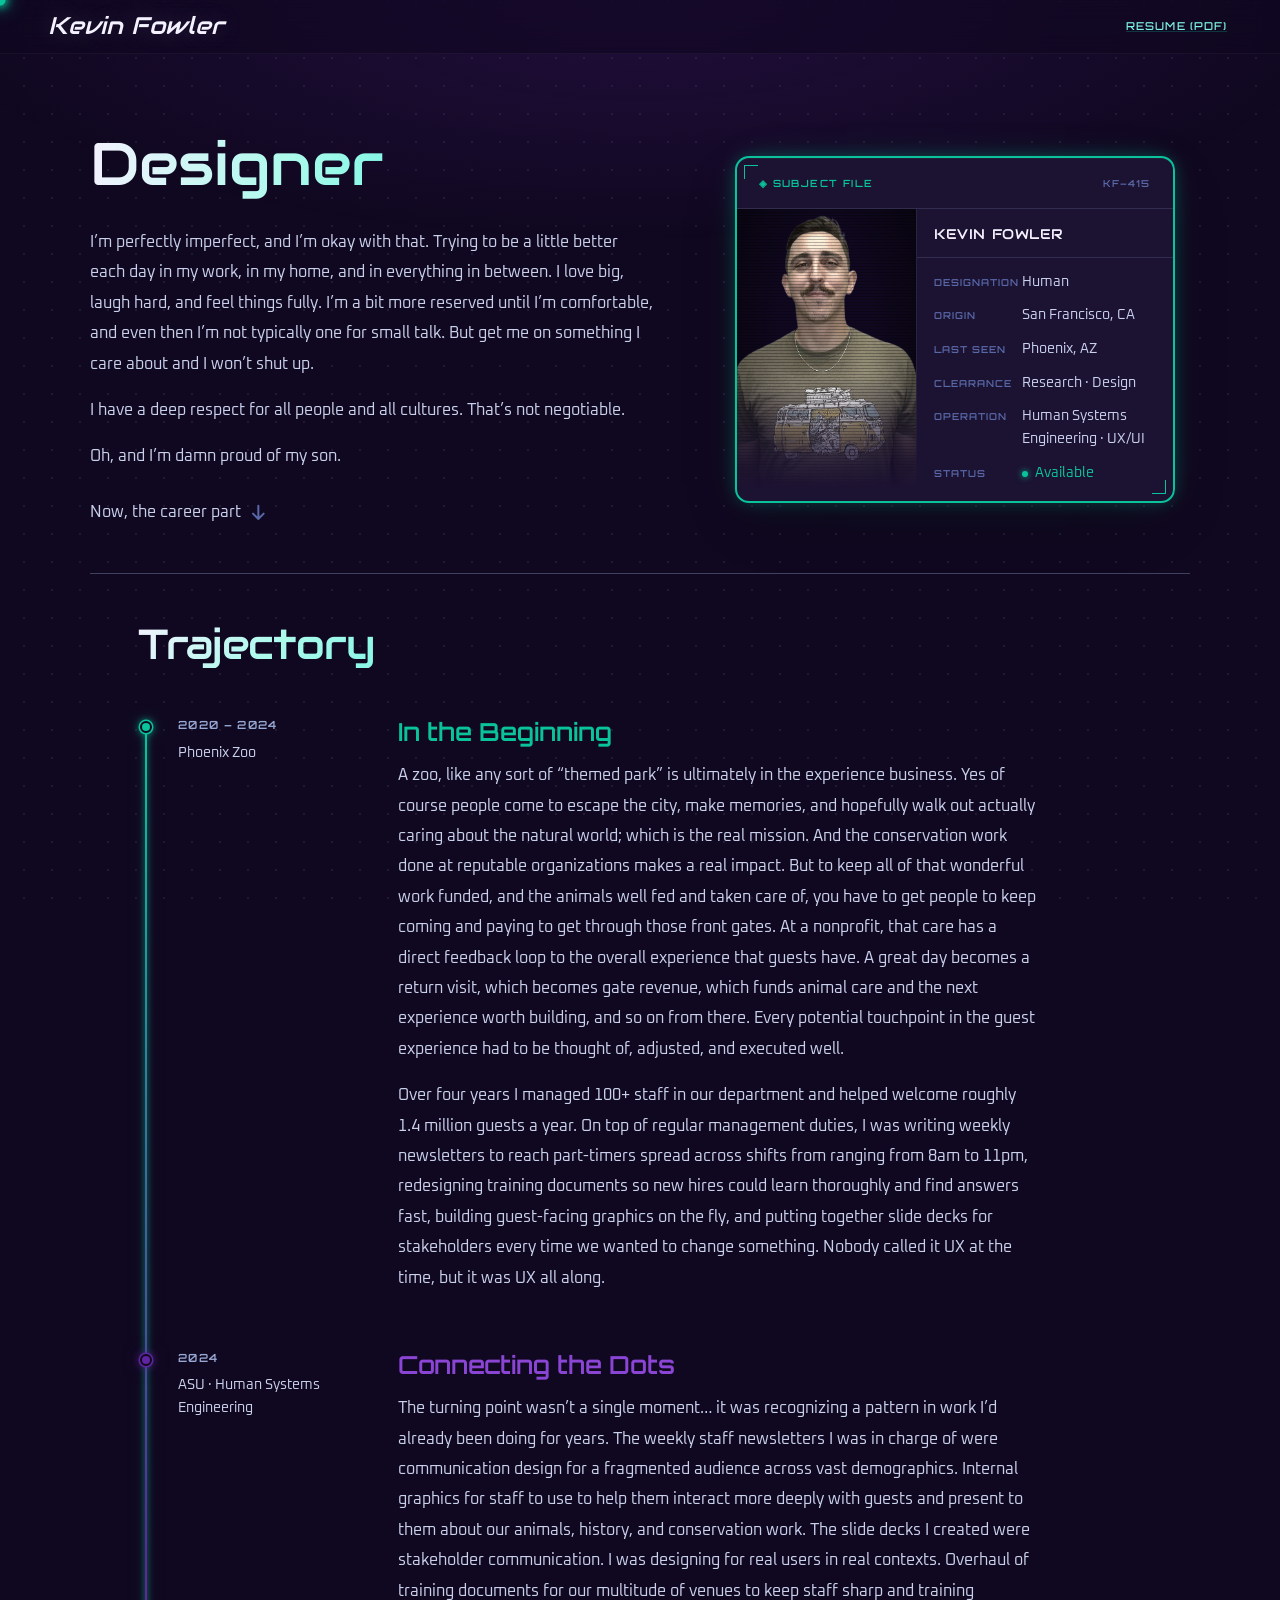
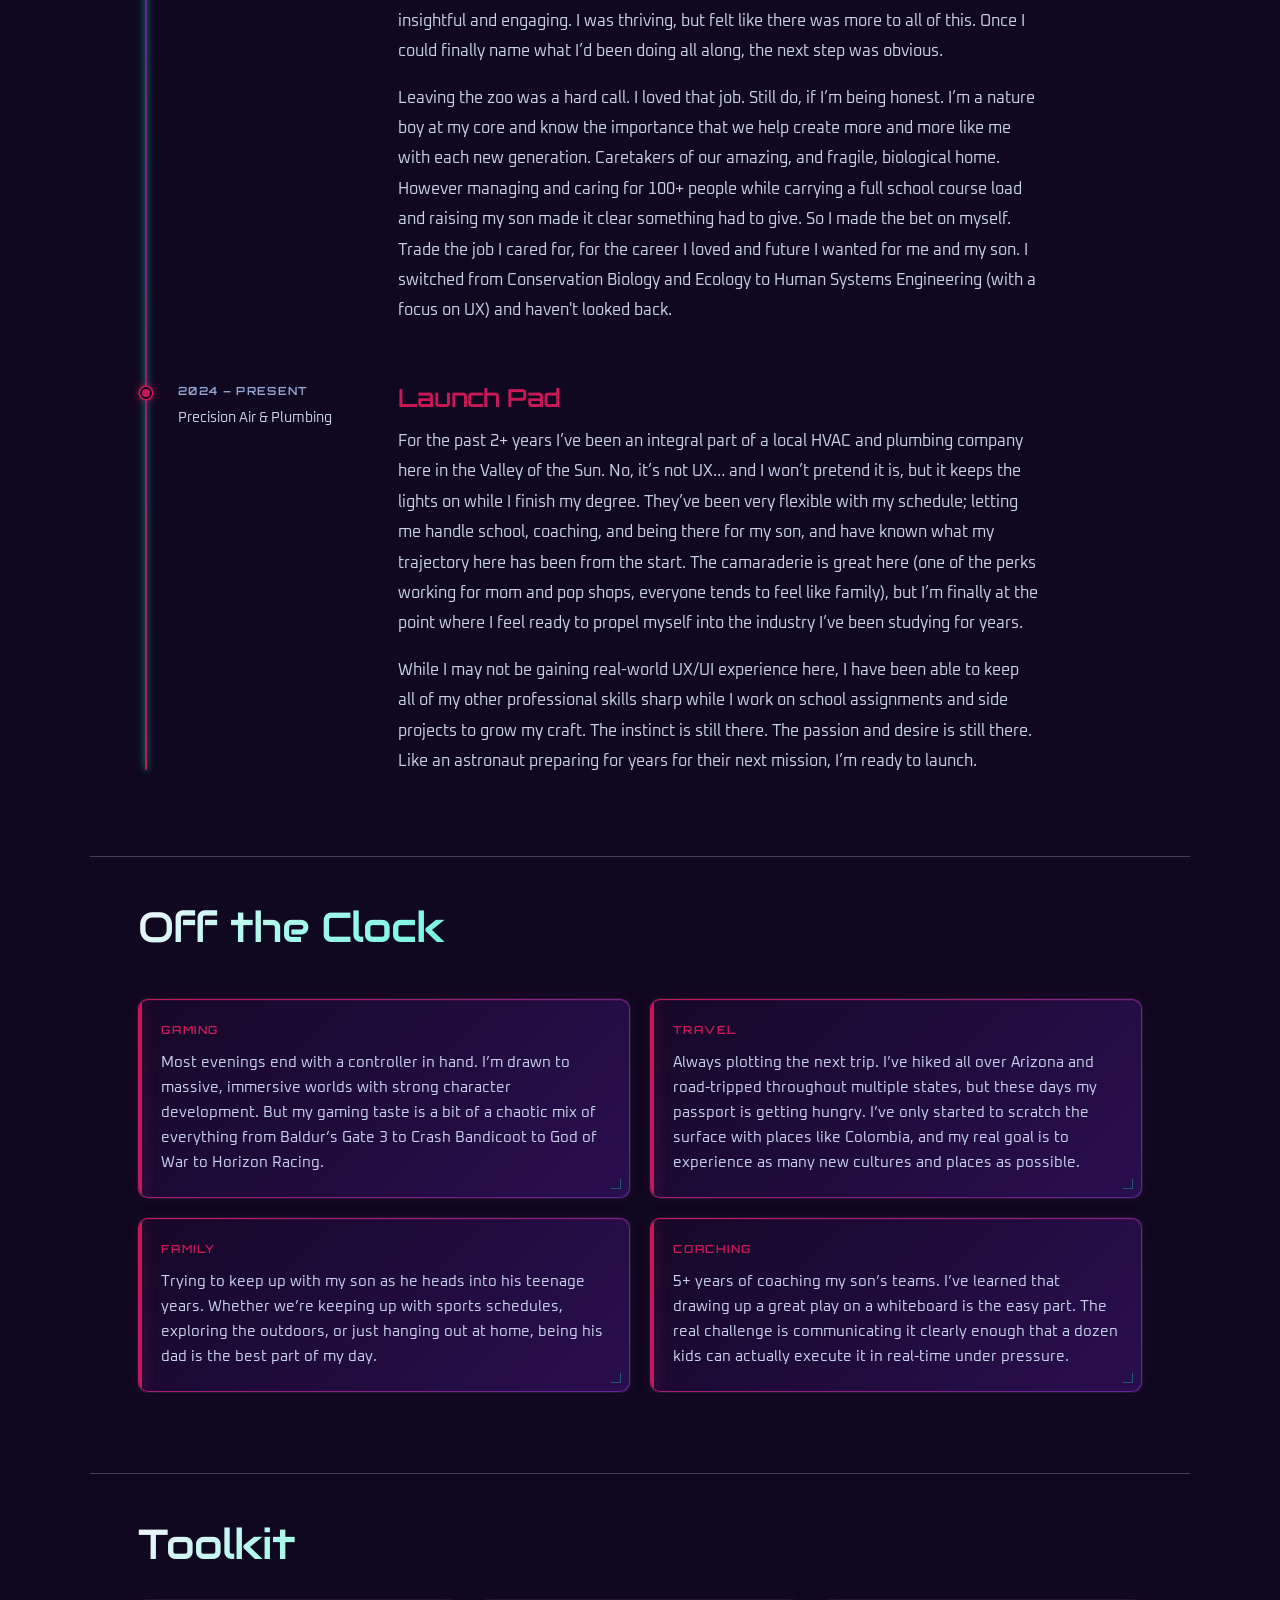
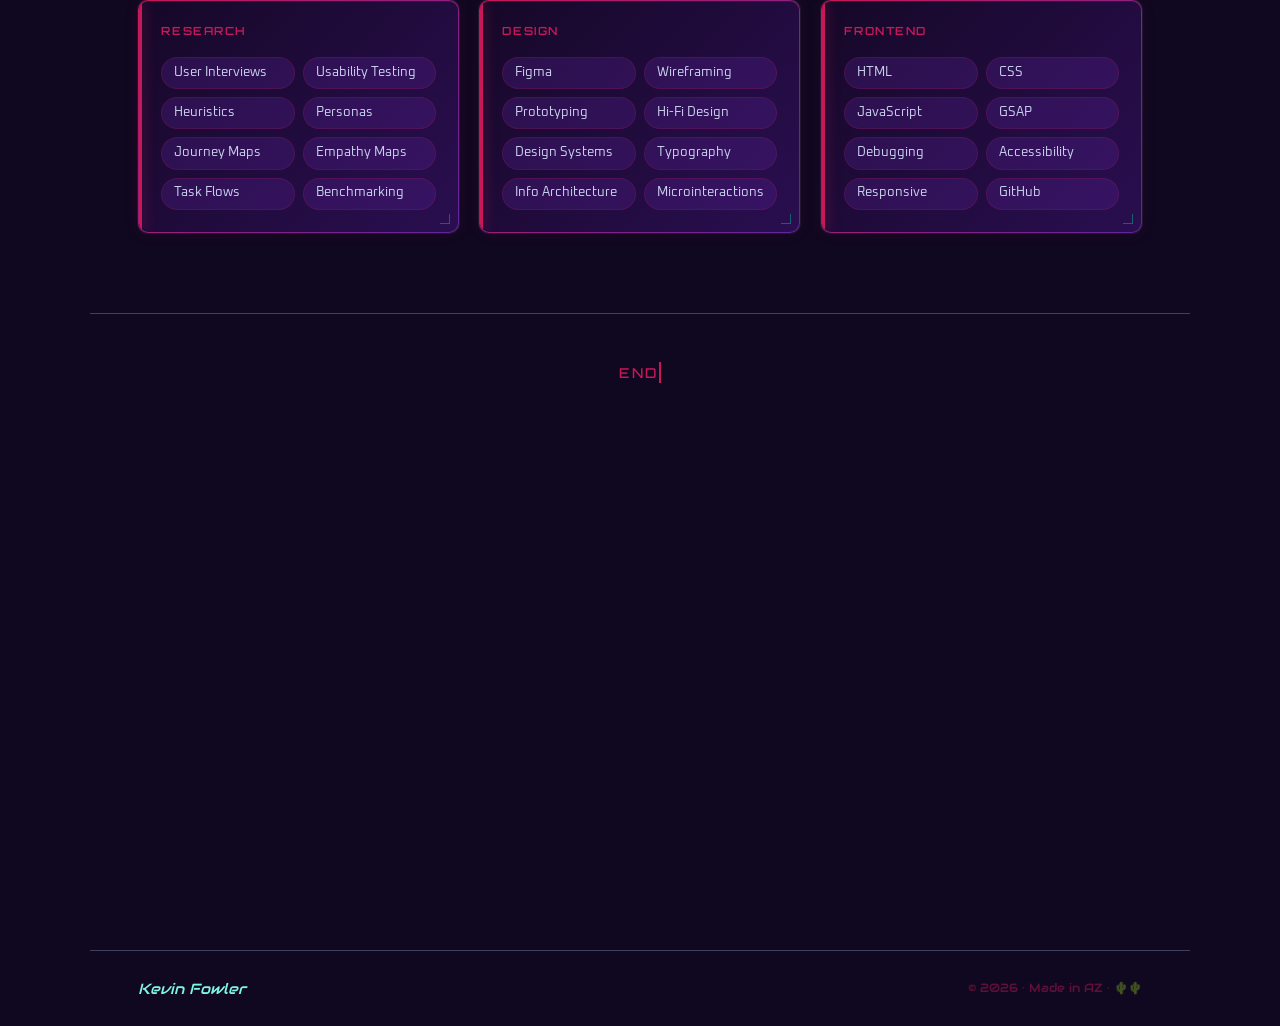
==== about.html @ d7713fc1 "Reorder and add script tags in about.html" ====
<!DOCTYPE html>
<html lang="en">

<!-- ── Head ─────────────────────────────────────────────────────── -->

<head>
  <meta charset="UTF-8"/>
  <meta name="viewport" content="width=device-width, initial-scale=1.0"/>
  <title>About | Kevin Fowler</title>
  <link rel="icon" type="image/svg+xml" href="favicon.svg"/>
  <link rel="preconnect" href="https://fonts.googleapis.com"/>
  <link rel="preconnect" href="https://fonts.gstatic.com" crossorigin/>
  <link href="https://fonts.googleapis.com/css2?family=Audiowide&family=Orbitron:wght@400;500;600;700;900&family=Oxanium:wght@200..800&display=swap" rel="stylesheet"/>
  <link rel="stylesheet" href="about.css"/>
  <script defer src="/_vercel/insights/script.js"></script>
  <script defer src="/_vercel/speed-insights/script.js"></script>
</head>

<!-- ── Body ─────────────────────────────────────────────────────── -->

<body>

<canvas id="body-environment" aria-hidden="true"></canvas>

<!-- ── Cursor ─────────────────────────────────────────────────────── -->

<div id="cur"><div class="cur-dot"></div></div>

<a href="#main" class="skip-nav">Skip to main content</a>

<!-- ── Nav ─────────────────────────────────────────────────────── -->

<nav aria-label="Main navigation">
  <a href="https://portfolio-kevin-fowler.vercel.app/index.html" class="nav-logo">Kevin Fowler</a>
  <a href="resume.pdf" class="nav-resume" target="_blank" aria-label="Open resume PDF">
    <span>Resume (PDF)</span>
  </a>
</nav>

<main id="main">

  <!-- ── Header ─────────────────────────────────────────────────────── -->

  <section class="about-header" aria-label="About">
    <div class="about-header-inner">
      <div class="about-header-copy">
        <h1 class="about-title" id="about-title">Designer</h1>
        <p class="about-intro">I&rsquo;m perfectly imperfect, and I&rsquo;m okay with that. Trying to be a little better each day in my work, in my home, and in everything in between. I love big, laugh hard, and feel things fully. I&rsquo;m a bit more reserved until I&rsquo;m comfortable, and even then I&rsquo;m not typically one for small talk. But get me on something I care about and I won&rsquo;t shut up.</p>
        <p class="about-intro">I have a deep respect for all people and all cultures. That&rsquo;s not negotiable.</p>
        <p class="about-intro">Oh, and I&rsquo;m damn proud of my son.</p>
        <p class="about-cta-down">
          <span>Now, the career part</span>
          <svg width="20" height="20" viewBox="0 0 15 15" fill="none" aria-hidden="true" class="cta-arrow">
          <path d="M7 2V12M7 12L3 8M7 12L11 8" stroke="currentColor" stroke-width="1.5" stroke-linecap="round" stroke-linejoin="round"/>
          </svg>
        </p>
      </div>
    <div class="subject-card" aria-label="Subject file">
      <div class="sc-corners" aria-hidden="true"></div>
      <div class="subject-card-header">
        <span class="subject-card-eyebrow">&#9672; Subject File</span>
        <span class="subject-file-no">KF&ndash;415</span>
      </div>
      <div class="subject-card-body">
        <div class="subject-mugshot">
          <img src="images/Kevin-Headshot.png" alt="Kevin Fowler"/>
        </div>
        <div class="subject-right">
          <p class="subject-name">Kevin Fowler</p>
          <dl class="subject-fields">
            <div class="subject-row">
              <dt>Designation</dt>
              <dd>Human</dd>
            </div>
            <div class="subject-row">
              <dt>Origin</dt>
              <dd>San Francisco, CA</dd>
            </div>
            <div class="subject-row">
              <dt>Last Seen</dt>
              <dd>Phoenix, AZ</dd>
            </div>
            <div class="subject-row">
              <dt>Clearance</dt>
              <dd>Research &middot; Design</dd>
            </div>
            <div class="subject-row">
              <dt>Operation</dt>
              <dd>Human Systems Engineering &middot; UX/UI</dd>
            </div>
            <div class="subject-row">
              <dt>Status</dt>
              <dd><span class="subject-status">Available</span></dd>
            </div>
          </dl>
        </div>
      </div>
    </div>
    </div>
  </section>

  <!-- ── Trajectory ─────────────────────────────────────────── -->

  <section class="section s-border" id="Trajectory" aria-label="Timeline">
    <h2 class="sec-title reveal">Trajectory</h2>

    <div class="story-list timeline-reveal">

      <article class="story-entry reveal">
        <div class="story-when">
          2020 &ndash; 2024
          <span>Phoenix Zoo</span>
        </div>
        <div class="story-body">
          <h3>In the Beginning</h3>
          <p>A zoo, like any sort of &ldquo;themed park&rdquo; is ultimately in the experience business. 
            Yes of course people come to escape the city, make memories, and hopefully walk out actually caring about the natural world; which is the real mission. 
            And the conservation work done at reputable organizations makes a real impact. 
            But to keep all of that wonderful work funded, and the animals well fed and taken care of, you have to get people to keep coming and paying to get through those front gates. 
            At a nonprofit, that care has a direct feedback loop to the overall experience that guests have. 
            A great day becomes a return visit, which becomes gate revenue, which funds animal care and the next experience worth building, and so on from there. 
            Every potential touchpoint in the guest experience had to be thought of, adjusted, and executed well.
          </p>
          <p>Over four years I managed 100+ staff in our department and helped welcome roughly 1.4 million guests a year. 
            On top of regular management duties, I was writing weekly newsletters to reach part-timers spread across shifts from ranging from 8am to 11pm, redesigning training documents so new hires could learn thoroughly and find answers fast, building guest-facing graphics on the fly, and putting together slide decks for stakeholders every time we wanted to change something. 
            Nobody called it UX at the time, but it was UX all along.
          </p>
        </div>
      </article>

      <article class="story-entry reveal">
        <div class="story-when">
          2024
          <span>ASU &middot; Human Systems Engineering</span>
        </div>
        <div class="story-body">
          <h3>Connecting the Dots</h3>
          <p>The turning point wasn&rsquo;t a single moment&hellip; it was recognizing a pattern in work I&rsquo;d already been doing for years. 
            The weekly staff newsletters I was in charge of were communication design for a fragmented audience across vast demographics. 
            Internal graphics for staff to use to help them interact more deeply with guests and present to them about our animals, history, and conservation work. 
            The slide decks I created were stakeholder communication. 
            I was designing for real users in real contexts. 
            Overhaul of training documents for our multitude of venues to keep staff sharp and training insightful and engaging. 
            I was thriving, but felt like there was more to all of this. 
            Once I could finally name what I&rsquo;d been doing all along, the next step was obvious.
          </p>
          <p>Leaving the zoo was a hard call. 
            I loved that job. 
            Still do, if I&rsquo;m being honest. 
            I&rsquo;m a nature boy at my core and know the importance that we help create more and more like me with each new generation.
            Caretakers of our amazing, and fragile, biological home. 
            However managing and caring for 100+ people while carrying a full school course load and raising my son made it clear something had to give. 
            So I made the bet on myself. 
            Trade the job I cared for, for the career I loved and future I wanted for me and my son. 
            I switched from Conservation Biology and Ecology to Human Systems Engineering (with a focus on UX) and haven't looked back.
          </p>
        </div>
      </article>

      <article class="story-entry reveal">
        <div class="story-when">
          2024 &ndash; Present
          <span>Precision Air &amp; Plumbing</span>
        </div>
        <div class="story-body">
          <h3>Launch Pad</h3>
          <p>For the past 2+ years I&rsquo;ve been an integral part of a local HVAC and plumbing company here in the Valley of the Sun. 
            No, it&rsquo;s not UX&hellip; and I won&rsquo;t pretend it is, but it keeps the lights on while I finish my degree. 
            They&rsquo;ve been very flexible with my schedule; letting me handle school, coaching, and being there for my son, and have known what my trajectory here has been from the start. 
            The camaraderie is great here (one of the perks working for mom and pop shops, everyone tends to feel like family), but I&rsquo;m finally at the point where I feel ready to propel myself into the industry I&rsquo;ve been studying for years.
          </p>
          <p>
            While I may not be gaining real-world UX/UI experience here, I have been able to keep all of my other professional skills sharp while I work on school assignments and side projects to grow my craft. 
            The instinct is still there. 
            The passion and desire is still there. 
            Like an astronaut preparing for years for their next mission, I&rsquo;m ready to launch.
          </p>
        </div>
      </article>

    </div>
  </section>

  <!-- ── Off the Clock ─────────────────────────────────────────────── -->

  <section class="section s-border" aria-label="Off the clock">
    <h2 class="sec-title reveal">Off the Clock</h2>
    <div class="off-grid">
      <div class="off-card">
        <span class="off-label">Gaming</span>
        <p>Most evenings end with a controller in hand. I&rsquo;m drawn to massive, immersive worlds with strong character development. 
          But my gaming taste is a bit of a chaotic mix of everything from Baldur&rsquo;s Gate 3 to Crash Bandicoot to God of War to Horizon Racing.</p>
      </div>
      <div class="off-card">
        <span class="off-label">Travel</span>
        <p>Always plotting the next trip. 
          I&rsquo;ve hiked all over Arizona and road-tripped throughout multiple states, but these days my passport is getting hungry. 
          I&rsquo;ve only started to scratch the surface with places like Colombia, and my real goal is to experience as many new cultures and places as possible.</p>
      </div>
      <div class="off-card">
        <span class="off-label">Family</span>
        <p>Trying to keep up with my son as he heads into his teenage years. 
          Whether we&rsquo;re keeping up with sports schedules, exploring the outdoors, or just hanging out at home, being his dad is the best part of my day.</p>
      </div>
      <div class="off-card">
        <span class="off-label">Coaching</span>
        <p>5+ years of coaching my son&rsquo;s teams. 
          I&rsquo;ve learned that drawing up a great play on a whiteboard is the easy part. 
          The real challenge is communicating it clearly enough that a dozen kids can actually execute it in real-time under pressure.</p>
      </div>
    </div>
  </section>

    <!-- ── Toolkit ───────────────────────────────────────────────────── -->

  <section class="section s-border" aria-label="Toolkit">
    <h2 class="sec-title reveal">Toolkit</h2>

    <div class="tool-grid">

      <div class="tool-card">
        <h3>Research</h3>
        <div class="c-tags">
          <span class="c-tag">User Interviews</span>
          <span class="c-tag">Usability Testing</span>
          <span class="c-tag">Heuristics</span>
          <span class="c-tag">Personas</span>
          <span class="c-tag">Journey Maps</span>
          <span class="c-tag">Empathy Maps</span>
          <span class="c-tag">Task Flows</span>
          <span class="c-tag">Benchmarking</span>
        </div>
      </div>

      <div class="tool-card">
        <h3>Design</h3>
        <div class="c-tags">
          <span class="c-tag">Figma</span>
          <span class="c-tag">Wireframing</span>
          <span class="c-tag">Prototyping</span>
          <span class="c-tag">Hi-Fi Design</span>
          <span class="c-tag">Design Systems</span>
          <span class="c-tag">Typography</span>
          <span class="c-tag">Info Architecture</span>
          <span class="c-tag">Microinteractions</span>
        </div>
      </div>

      <div class="tool-card">
        <h3>Frontend</h3>
        <div class="c-tags">
          <span class="c-tag">HTML</span>
          <span class="c-tag">CSS</span>
          <span class="c-tag">JavaScript</span>
          <span class="c-tag">GSAP</span>
          <span class="c-tag">Debugging</span>
          <span class="c-tag">Accessibility</span>
          <span class="c-tag">Responsive</span>
          <span class="c-tag">GitHub</span>
        </div>
      </div>

    </div>
  </section>

<!-- ── Closing ───────────────────────────────────────────────────────── -->

<section class="section s-border about-closing" aria-label="Contact">

  <div class="closing-above">
    <span class="closing-kicker" id="eof-kicker" aria-label="End Of File"></span>
    <p class="closing-status-line">
      <span id="eof-status"></span><span class="status-cursor" aria-hidden="true"></span>
    </p>
  </div>

  <div class="closing-card closing-card-reveal">
    <p class="closing-invite">Thanks for getting to know me.<br>Now I&rsquo;d love to get to know you!</p>

    <div class="closing-cta">
      <a href="mailto:krfowler415@gmail.com" class="c-establish-btn">
        <span>Establish Contact</span>
        <span class="c-establish-arrow">&rarr;</span>
      </a>
    </div>

    <div class="closing-links">
      <a href="https://portfolio-kevin-fowler.vercel.app/index.html" class="c-secondary-link">
        <span>&larr; Phone Home</span>
      </a>
      <a href="https://portfolio-kevin-fowler.vercel.app/index.html#work" class="c-secondary-link">
        <span>Access Case Files &rarr;</span>
      </a>
    </div>
    <div class="closing-links">
      <a href="https://github.com/krfowler415" target="_blank" rel="noopener noreferrer" class="c-secondary-link"><span>GitHub</span></a>
      <a href="https://asu.joinhandshake.com/profiles/kevinf" target="_blank" rel="noopener noreferrer" class="c-secondary-link"><span>Handshake</span></a>
      <a href="https://www.linkedin.com/in/kevin-fowler-101713ajf/" target="_blank" rel="noopener noreferrer" class="c-secondary-link"><span>LinkedIn</span></a>
    </div>
  </div>

</section>

<!-- ── End of Main ─────────────────────────────────────────────────────── -->

</main>

<!-- ── Footer ─────────────────────────────────────────────────────── -->

<footer>
  <span class="foot-l">Kevin Fowler</span>
  <span class="foot-r">&copy; 2026 &middot; Made in AZ &middot; &#x1F335;&#x1F335;</span>
</footer>


<!-- ── BeamUp Button ─────────────────────────────────────────────────────── -->

<button id="beamUp" aria-label="Scroll to top">
  <svg width="11" height="11" viewBox="0 0 11 11" fill="none" aria-hidden="true" class="beam-arrow">
    <path d="M5.5 9V2M5.5 2L2 5.5M5.5 2L9 5.5" stroke="currentColor" stroke-width="1.5" stroke-linecap="round" stroke-linejoin="round"/>
  </svg>
  Beam Me Up
</button>
<div id="beam-streak"></div>
<div id="beam-flash"></div>

<!-- ── js script ─────────────────────────────────────────────────────── -->

<script src="js/theme-content.js"></script>

<script>
  window.KFTheme?.initThemeToggle();
</script>

<script src="js/body-gravity-well.js"></script>

<script src="about.js"></script>

<!-- ── vfx script ─────────────────────────────────────────────────────── -->

  <script type="module">
    /* ── VFX-JS pixel scan title rotation ─────────────────────────────
     *
     * u_t is a FUNCTION uniform — VFX-JS calls it every frame.
     * animating u_t 0→1 = enter scan (pixels materialise left→right)
     * animating u_t 1→0 = exit  scan (pixels dissolve right→left)
     * Same shader. Same pixels. Both directions.
     *
     * Native h1 stays opacity:0 throughout.
     * VFX canvas is the only render path — eliminates all font/transition issues.
     *
     * FONT FIX: we draw text ourselves with canvas 2D (has loaded web fonts),
     * pass that canvas to vfx.add() instead of the h1 element.
     * dom2canvas/SVG-foreignObject never runs → no system-font fallback.
     */
    const { VFX } = await import('./vfx.js');

    const h1    = document.getElementById('about-title');
    const words = ['Designer', 'Researcher', 'Humanist', 'Dad'];
    let   idx   = 0;
    if (!h1) throw new Error('about-title not found');

    h1.style.animation = 'none';
    h1.style.opacity   = '0';

    const vfx  = new VFX({ zIndex: 50 });
    const wait = ms => new Promise(r => setTimeout(r, ms));

    await document.fonts.ready;
    await document.fonts.load('400 1em Audiowide');

    const SCAN_MS = 2000;

    // u_t: the single animation value VFX reads every frame
    let u_t = 0;

    const shader = `
    precision highp float;
    uniform sampler2D src;
    uniform vec2  resolution;
    uniform vec2  offset;
    uniform float enterTime;
    uniform float leaveTime;
    uniform float u_t;
    uniform int   mode;
    uniform float width;
    #define W width
    vec4 readTex(vec2 uv){
      if(uv.x<0.||uv.x>1.||uv.y<0.||uv.y>1.)return vec4(0);
      return texture2D(src,uv);
    }
    float hash(vec2 p){return fract(sin(dot(p,vec2(4859.,3985.)))*3984.);}
    float sdBox(vec2 p,float r){vec2 q=abs(p)-r;return min(length(q),max(q.y,q.x));}
    float toRangeT(vec2 p,float scale){
      float d;
      if(mode==0)d=p.x/(scale*2.)+.5;
      else if(mode==1)d=1.-(p.y/(scale*2.)+.5);
      else d=length(p)/scale;
      return d;
    }
    vec4 cell(vec2 p,vec2 pi,float scale,float t,float edge){
      vec2 pc=pi+.5;
      vec2 uvc=pc/scale;uvc.y/=resolution.y/resolution.x;uvc=uvc*.5+.5;
      if(uvc.x<0.||uvc.x>1.||uvc.y<0.||uvc.y>1.)return vec4(0);
      float alpha=smoothstep(.0,.1,texture2D(src,uvc,3.).a);
      float sel=fract(hash(pi+vec2(47.3,23.7)));
      vec3 pal;
      if(sel<.50)pal=vec3(.039,.765,.604);
      else if(sel<.85)pal=vec3(.373,.145,.624);
      else pal=vec3(.784,.094,.345);
      vec4 color=vec4(pal,1.);
      float x=toRangeT(pi,scale);float n=hash(pi);
      float anim=smoothstep(W*2.,.0,abs(x+n*W-t));
      color*=anim;
      color*=mix(1.,clamp(.3/abs(sdBox(p-pc,.5)),0.,10.),edge*pow(anim,10.));
      return color*alpha;
    }
    vec4 cellsColor(vec2 p,float scale,float t){
      vec2 pi=floor(p);vec2 d=vec2(0,1);vec4 cc=vec4(0);
      cc+=cell(p,pi,scale,t,.2)*4.;
      cc+=cell(p,pi+d.xy,scale,t,.9);cc+=cell(p,pi-d.xy,scale,t,.9);
      cc+=cell(p,pi+d.yx,scale,t,.9);cc+=cell(p,pi-d.yx,scale,t,.9);
      return cc/8.;
    }
    vec4 draw(vec2 uv,vec2 p,float t,float scale){
      vec4 c=readTex(uv);vec2 pi=floor(p*scale);float n=hash(pi);
      t=t*(1.+W*4.)-W*2.;
      float x=toRangeT(pi,scale);
      float a1=smoothstep(t,t-W,x+n*W);c*=a1;
      c+=cellsColor(p*scale,scale,t)*1.5;return c;
    }
    void main(){
      vec2 uv=(gl_FragCoord.xy-offset)/resolution;
      vec2 p=uv*2.-1.;p.y*=resolution.y/resolution.x;
      // u_t: 0→1 enter (left→right), 1→0 exit (right→left, same shader)
      float t=(fract(u_t*.99999)-.5)+.5;
      for(int i=0;i<2;i++){float s=cos(float(i))*7.3+10.;gl_FragColor+=draw(uv,p,t,abs(s));}
      gl_FragColor/=2.;
      gl_FragColor*=smoothstep(0.,.01,t);
    }`;

    // Smooth ease-in-out for animation
    function easeInOut(x) {
      return x < 0.5 ? 2*x*x : 1 - Math.pow(-2*x+2,2)/2;
    }

    function animateT(from, to, ms) {
      return new Promise(resolve => {
        const t0 = performance.now();
        (function tick(now) {
          const raw      = Math.min((now - t0) / ms, 1);
          const progress = easeInOut(raw);
          u_t = from + (to - from) * progress;
          if (raw < 1) requestAnimationFrame(tick);
          else { u_t = to; resolve(); }
        })(t0);
      });
    }

    // Draw word to canvas using canvas 2D — correct Audiowide font, no SVG fallback
    function makeCanvas(word) {
      const rect = h1.getBoundingClientRect();
      const dpr  = Math.min(window.devicePixelRatio || 1, 2);
      const W    = Math.ceil(rect.width);
      const H    = Math.ceil(rect.height);
      const cv   = document.createElement('canvas');
      cv.width   = W * dpr;
      cv.height  = H * dpr;
      Object.assign(cv.style, {
        position: 'absolute',
        left: (rect.left + window.scrollX) + 'px',
        top:  (rect.top  + window.scrollY) + 'px',
        width: W + 'px', height: H + 'px', pointerEvents: 'none', opacity: '1',
      });
      const ctx = cv.getContext('2d');
      ctx.scale(dpr, dpr);
      ctx.font         = '400 ' + getComputedStyle(h1).fontSize + ' Audiowide';
      ctx.textBaseline = 'middle';
      const g = ctx.createLinearGradient(0, 0, W, H);
      g.addColorStop(0,    '#F4F2FF');
      g.addColorStop(0.35, '#ADFAEC');
      g.addColorStop(0.55, '#7FF6E4');
      g.addColorStop(0.9,  '#0AC39A');
      ctx.fillStyle = g;
      ctx.fillText(word, 0, H / 2);
      document.body.appendChild(cv);
      return cv;
    }

    async function run() {
      await wait(400);
      while (true) {
        h1.textContent = words[idx]; // keep DOM in sync for a11y
        const cv = makeCanvas(words[idx]);

        u_t = 0;
        await vfx.add(cv, {
          shader,
          overflow: 40,
          intersection: { threshold: 0.1 },
          uniforms: {
            u_t:   () => u_t,  // function uniform — called every frame
            mode:  0,
            width: 0.22,
          },
        });

        // Enter: scan in left→right
        await animateT(0, 1, SCAN_MS);

        // Hold word
        await wait(1200);

        // Exit: dissolve right→left (same shader, u_t reversed)
        await animateT(1, 0, SCAN_MS);

        try { vfx.remove(cv); } catch (_) {}
        cv.remove();

        idx = (idx + 1) % words.length;
      }
    }

    run();
    </script>

<!-- ── end ─────────────────────────────────────────────────────── -->
</body>
</html>
---- about.css ----
/*
 * =====================================================================
 *  SONORAN COSMOS — ABOUT PAGE
 *  Kevin Fowler | krfowler415.github.io/portfolio
 * =====================================================================
 *
 *  § 1   Variables & Reset
 *  § 2   Body & Global
 *  § 3   Navigation
 *  § 4   Cursor
 *  § 5   Header
 *  § 6   The Long Version
 *  § 7   Off the Clock
 *  § 8   Toolkit
 *  § 9   Closing
 *  § 10  Footer
 *  § 11  Reveal & Animations
 *  § 12  Media Queries
 * =====================================================================
 */


/* =====================================================================
 * § 1  VARIABLES & RESET
 * ===================================================================== */

:root {
  --pulsar-50:   #FFE8EE;
  --pulsar-100:  #FFB0C8;
  --pulsar-200:  #F87098;
  --pulsar-400:  #C81858;
  --pulsar-600:  #900840;
  --pulsar-800:  #580428;
  --pulsar-900:  #2C0114;

  --cosmos-50:   #F0EAF8;
  --cosmos-100:  #D4BAF0;
  --cosmos-200:  #B080E0;
  --cosmos-300:  #8B45D4;
  --cosmos-400:  #5F259F;
  --cosmos-600:  #431878;
  --cosmos-800:  #2A0E50;
  --cosmos-900:  #160828;

  --aurora-50:   #E3FDF8;
  --aurora-100:  #ADFAEC;
  --aurora-200:  #7FF6E4;
  --aurora-400:  #0AC39A;
  --aurora-600:  #17A487;
  --aurora-800:  #0F5042;
  --aurora-900:  #0C1916;

  --plasma-50:   #FFE8FA;
  --plasma-100:  #FFB0F0;
  --plasma-200:  #F870D8;
  --plasma-400:  #C818A8;
  --plasma-600:  #900878;
  --plasma-800:  #580448;
  --plasma-900:  #2C0124;

  --aether-50:   #F0F2FA;
  --aether-100:  #C8D0EC;
  --aether-200:  #98A8D4;
  --aether-400:  #5868A8;
  --aether-600:  #384880;
  --aether-800:  #202858;
  --aether-900:  #101430;

  --bg:          #100820;
  --bg-dark:     #100820;
  --bg-surface:  #1C1232;
  --bg-raised:   #281842;
  --bg-tint:     #5F259F47;

  --text:        #F4F2FF;
  --text-muted:  #C8D0EC;
  --text-light:  #7FF6E4;
  --text-inv:    #1C1210;

  --primary:        #0AC39A;
  --primary-hover:  #17A487;
  --primary-lt:     #7FF6E4;
  --primary-subtle: #0C1916;

  --accent-pulsar:        #C81858;
  --accent-pulsar-subtle: #2C0114;
  --accent-cosmos:        #5F259F;
  --accent-cosmos-subtle: #160828;
  --accent-aurora:        #0AC39A;
  --accent-aurora-subtle: #0C1916;
  --accent-plasma:        #C818A8;
  --accent-plasma-subtle: #2C0124;

  --aether: #98A8D4;

  --border:        #98A8D45A;
  --border-subtle: #98A8D42D;

  --aurora-glass: #0AC39A14;
  --aurora-glow:  #0AC39A40;
  --aurora-inset: #0AC39A0D;

  --display: 'Audiowide', sans-serif;
  --Ox:      'Oxanium', system-ui, sans-serif;
  --Orb:     'Orbitron', sans-serif;

  --max:      1100px;
  --max-text:  640px;
  --px:       clamp(1.25rem, 5vw, 3rem);
}

*, *::before, *::after { box-sizing: border-box; margin: 0; padding: 0; }
html { scroll-behavior: smooth; }

:focus-visible {
  outline: 2px solid var(--accent-aurora);
  outline-offset: 3px;
  border-radius: 3px;
}


/* =====================================================================
 * § 2  BODY & GLOBAL
 * ===================================================================== */

html {
  background: var(--bg);
}

body {
  background: transparent;
  color: var(--text);
  font-family: var(--Orb);
  line-height: 1.6;
  -webkit-font-smoothing: antialiased;
  cursor: none;
  overflow-x: hidden;

  position: relative;
}

a { 
  color: inherit; 
  text-decoration: none; 
}

img { 
  display: block; 
  max-width: 100%; 
}

a, button { 
  cursor: none; 
}

.skip-nav {
  position: absolute;
  top: -100%;
  left: var(--px);
  background: var(--primary);
  color: var(--text);
  font-family: var(--display);
  font-size: 0.78rem;
  font-weight: 600;
  letter-spacing: 0.08em;
  text-transform: uppercase;
  padding: 0.6rem 1.2rem;
  border-radius: 0 0 7px 7px;
  z-index: 9999;
  transition: top 0.2s ease;
}

.skip-nav:focus { 
  top: 0; 
}

.section {
  max-width: var(--max);
  margin: 0 auto;
  padding: 3rem var(--px) 5rem;
}

.section + .section,
.s-border {
  border-top: 1px solid var(--border);
}

.sec-title {
  font-family: var(--display);
  font-size: clamp(1.75rem, 3.8vw, 2.6rem);
  font-weight: 400;
  letter-spacing: -0.025em;
  line-height: 1.1;

  background: linear-gradient(
    135deg,
    var(--text) 0%,
    var(--aurora-100) 15%,
    var(--aurora-200) 30%,
    var(--aurora-400) 60%
  );

  -webkit-background-clip: text;
  -webkit-text-fill-color: transparent;
  background-clip: text;
}


/* =====================================================================
 * INTERACTIVE BODY ENVIRONMENT
 * ===================================================================== */

:root {
  --body-grid-dot: #98A8D428;
}

#body-environment {
  position: fixed;
  inset: 0;

  width: 100vw;
  height: 100vh;

  display: block;

  z-index: 0;
  pointer-events: none;
}

main,
footer {
  position: relative;
  z-index: 1;
}

/* =====================================================================
 * § 3  NAVIGATION
 * ===================================================================== */

nav {
  position: fixed;
  top: 0; left: 0; right: 0;
  z-index: 100;
  height: 54px;
  display: flex;
  align-items: center;
  justify-content: space-between;
  padding: 0 var(--px);
  background: rgba(16, 8, 32, 0.6);
  backdrop-filter: blur(12px);
  -webkit-backdrop-filter: blur(12px);
  border-bottom: 1px solid #FFFFFF0A;
  transition: background 0.4s ease, backdrop-filter 0.4s ease, border-color 0.4s ease, box-shadow 0.4s ease;
}

nav.scrolled {
  background: var(--bg-dark);
  backdrop-filter: blur(16px);
  -webkit-backdrop-filter: blur(16px);
  border-bottom: 1px solid #0AC39A25;
  box-shadow: 0 1px 20px #0AC39A10;
}

.nav-logo {
  font-family: var(--display);
  font-style: italic;
  font-size: 1.5rem;
  color: var(--text);
  text-shadow: 0 0 25px #F4F2FF35;
}
.nav-logo:hover { opacity: 0.8; color: var(--aurora-200); }

/* Resume pill — right side of nav */
.nav-resume {
  position: relative;
  display: inline-block;
  padding: 0.3rem;
  font-family: var(--Orb);
  font-size: 0.68rem;
  font-weight: 500;
  letter-spacing: 0.1em;
  text-transform: uppercase;
  color: var(--aurora-200);
  text-decoration: underline;
  text-decoration-color: #0AC39A40;
  transition: color 0.2s ease;
}

.nav-resume:hover {
  color: var(--text);
  text-decoration: none;
  text-shadow: 0 0 12px var(--accent-aurora);
}

.nav-resume::before,
.nav-resume::after {
  position: absolute;
  content: '';
  right: 0; top: 0;
  background: var(--text);
  transition: all 0.3s ease;
}
.nav-resume::before { height: 0%; width: 1.5px; }
.nav-resume::after  { width: 0%; height: 1.5px; }
.nav-resume:hover::before { height: 100%; }
.nav-resume:hover::after  { width: 100%; }

.nav-resume span::before,
.nav-resume span::after {
  position: absolute;
  content: '';
  left: 0; bottom: 0;
  background: var(--text);
  transition: all 0.3s ease;
}
.nav-resume span::before { width: 1.5px; height: 0%; }
.nav-resume span::after  { width: 0%; height: 1.5px; }
.nav-resume:hover span::before { height: 100%; }
.nav-resume:hover span::after  { width: 100%; }


/* =====================================================================
 * § 4  CURSOR
 * ===================================================================== */

#cur {
  position: fixed;
  z-index: 9999;
  pointer-events: none;
  top: 0; left: 0;
  transform: translate(-50%, -50%);
}

.cur-dot {
  position: absolute;
  width: 11px; height: 11px;
  background: var(--accent-aurora);
  border-radius: 50%;
  top: 50%; left: 50%;
  transform: translate(-50%, -50%);
  transition: transform 0.12s ease;
  box-shadow:
    0 0 8px 2px var(--aurora-400),
    0 0 20px 4px #0AC39A60;
}

body.clicking .cur-dot { transform: translate(-50%, -50%) scale(0.5); }


/* =====================================================================
 * § 5  HEADER
 * ===================================================================== */

.about-header {
  padding: calc(54px + 5rem) var(--px) 3rem;
  position: relative;
  overflow: hidden;
}

.about-header::before {
  content: '';
  position: absolute; inset: 0;
  background: radial-gradient(ellipse 80% 60% at 50% 0%, #5F259F38 0%, transparent 70%);
  pointer-events: none;
}

.about-header-inner {
  max-width: var(--max);
  margin: 0 auto;
  position: relative; z-index: 1;
  display: grid;
  grid-template-columns: 1.2fr 1fr;
  gap: 4rem;
  align-items: center;
}

.about-title {
  font-family: var(--display);
  font-size: clamp(2.25rem, 5vw, 3.75rem);
  font-weight: 400;
  letter-spacing: -0.025em;
  line-height: 1.15;
  margin-bottom: 1.5rem;
  background: linear-gradient(135deg, var(--text) 0%,  var(--aurora-100) 15%, var(--aurora-200) 30%, var(--aurora-400) 60%);
  -webkit-background-clip: text;
  background-clip: text;
  -webkit-text-fill-color: transparent;
  opacity: 0;
  animation: up 0.6s ease forwards 0.2s;
}

.about-intro {
  font-family: var(--Ox);
  font-size: 1rem;
  line-height: 1.9;
  color: var(--text-muted);
  max-width: var(--max-text);
  opacity: 0;
  animation: up 0.6s ease forwards 0.35s;
}

.about-intro + .about-intro { margin-top: 1rem; }

.about-intro strong { color: var(--accent-cosmos); font-weight: 600; }

.about-cta-down {
  display: inline-flex;
  align-items: center;
  gap: 0.5rem;
  margin-top: 1.75rem;
  font-family: var(--Ox);
  font-size: 1rem;
  color: var(--text-muted);
  opacity: 0;
  animation: up 0.6s ease forwards 0.5s;
  transition: none;
}

.cta-arrow {
  animation: arrowBounceDown 1.8s ease-in-out infinite;
  animation-delay: 1.2s;
  color: var(--aether-400);
}

@keyframes arrowBounceDown {
  0%, 100% { transform: translateY(0); }
  50%       { transform: translateY(4px); }
}

/* Subject card */
.subject-card {
  position: relative;
  border-radius: 14px;
  border: 2px solid var(--accent-aurora);
  background: var(--bg-surface);
  box-shadow:
    0 20px 60px -20px #00000060,
    0 0 18px -4px rgba(10,195,154,0.45),
    0 0 40px -8px rgba(10,195,154,0.2),
    inset 0 1px 0 #FFFFFF0A;
  max-width: 440px;
  margin: 0 auto;
  overflow: hidden;
  opacity: 0;
  animation: up 0.7s ease forwards 0.3s;
  transition: transform 0.25s ease, box-shadow 0.3s ease;
}

.subject-card:hover {
  transform: translateY(-3px);
  box-shadow:
    0 24px 60px -16px #00000070,
    0 0 0 1px var(--accent-aurora),
    0 0 30px -2px rgba(10,195,154,0.6),
    0 0 60px -8px rgba(10,195,154,0.25),
    inset 0 1px 0 #FFFFFF14;
}

.subject-card-header {
  display: flex;
  align-items: center;
  justify-content: space-between;
  padding: 1.1rem 1.4rem 1rem;
  border-bottom: 1px solid var(--border-subtle);
}

.subject-card::after {
  content: '';
  position: absolute;
  left: 0; right: 0;
  top: -80px;
  height: 80px;
  background: linear-gradient(
    to bottom,
    transparent 0%,
    rgba(10, 195, 154, 0.07) 25%,
    rgba(10, 195, 154, 0.2) 50%,
    rgba(10, 195, 154, 0.07) 75%,
    transparent 100%
  );
  pointer-events: none;
  z-index: 10;
}

.subject-card:hover::after {
  animation: scanBeam 1.5s ease-in-out infinite;
}

.subject-card-eyebrow {
  font-family: var(--Orb);
  font-size: 0.62rem;
  font-weight: 600;
  letter-spacing: 0.14em;
  text-transform: uppercase;
  color: var(--accent-aurora);
}

.subject-file-no {
  font-family: var(--Orb);
  font-size: 0.6rem;
  font-weight: 600;
  letter-spacing: 0.1em;
  color: var(--aether-400);
}

.subject-card-body {
  display: grid;
  grid-template-columns: 180px 1fr;
  overflow: hidden;
  border-radius: 0 0 12.5px 12.5px;
}

.sc-corners {
  position: absolute;
  inset: 7px;
  pointer-events: none;
  z-index: 3;
}

.sc-corners::before {
  content: '';
  position: absolute;
  top: 0; left: 0;
  width: 14px; height: 14px;
  border-top: 1.5px solid var(--accent-aurora);
  border-left: 1.5px solid var(--accent-aurora);
}

.sc-corners::after {
  content: '';
  position: absolute;
  bottom: 0; right: 0;
  width: 14px; height: 14px;
  border-bottom: 1.5px solid var(--accent-aurora);
  border-right: 1.5px solid var(--accent-aurora);
}

.subject-mugshot {
  position: relative;
  background: var(--bg-dark);
  border-right: 1px solid var(--border-subtle);
  border-bottom-left-radius: 12.5px;
  overflow: hidden;
  display: flex;
  flex-direction: column;
  -webkit-mask-image: linear-gradient(to bottom, black 0%, black 58%, transparent 96%);
  mask-image: linear-gradient(to bottom, black 0%, black 58%, transparent 96%);
}

.subject-mugshot img {
  width: 100%;
  flex: 1;
  object-fit: cover;
  object-position: center top;
  display: block;
  filter: grayscale(20%) contrast(1.02);
}

.subject-mugshot::before {
  content: '';
  position: absolute;
  inset: 0;
  background: radial-gradient(ellipse at 50% 40%, transparent 35%, rgba(0,0,0,0.6) 100%);
  pointer-events: none;
  z-index: 2;
}

.subject-mugshot::after {
  content: '';
  position: absolute;
  inset: 0;
  background: repeating-linear-gradient(
    0deg,
    rgba(0, 0, 0, 0.28) 0px,
    rgba(0, 0, 0, 0.28) 1px,
    transparent 1px,
    transparent 3px
  );
  pointer-events: none;
  z-index: 1;
}

.subject-mugshot img {
  animation: crtGlitch 2s steps(1) infinite;
}

.subject-mugshot::after {
  animation: scanlineShift 0.18s linear infinite;
}

.subject-right {
  display: flex;
  flex-direction: column;
  min-width: 0;
}

.subject-name {
  font-family: var(--display);
  font-size: 0.9rem;
  font-weight: 400;
  letter-spacing: 0.04em;
  text-transform: uppercase;
  color: var(--text);
  padding: 0.85rem 1.1rem 0.7rem;
  border-bottom: 1px solid var(--border-subtle);
  flex-shrink: 0;
}

.subject-fields {
  display: flex;
  flex-direction: column;
  gap: 0.7rem;
  padding: 0.8rem 1.1rem 1rem;
  flex: 1;
}

.subject-row {
  display: grid;
  grid-template-columns: 80px 1fr;
  gap: 0.5rem;
  align-items: baseline;
}

.subject-row dt {
  font-family: var(--Orb);
  font-size: 0.6rem;
  font-weight: 600;
  letter-spacing: 0.1em;
  text-transform: uppercase;
  color: var(--aether-400);
}

.subject-row dd {
  font-family: var(--Ox);
  font-size: 0.88rem;
  color: var(--text-muted);
}

.subject-status {
  display: inline-flex;
  align-items: center;
  gap: 0.45rem;
  color: var(--accent-aurora);
}

.subject-status::before {
  content: '';
  flex-shrink: 0;
  width: 6px; height: 6px;
  border-radius: 50%;
  background: var(--accent-aurora);
  box-shadow: 0 0 6px var(--aurora-400);
  animation: statusPulse 2.2s ease-in-out infinite;
}


/* =====================================================================
 * § 6  THE LONG VERSION
 * ===================================================================== */

.story-list {
  display: flex;
  flex-direction: column;
  gap: 3.5rem;
  margin-top: 3rem;
  position: relative;
  padding-left: 2.5rem;
}

.story-entry {
  display: grid;
  grid-template-columns: 180px 1fr;
  gap: 2.5rem;
  position: relative;
}

.story-when {
  font-family: var(--Orb);
  font-size: 0.7rem;
  font-weight: 600;
  letter-spacing: 0.12em;
  text-transform: uppercase;
  color: var(--aether-200);
  line-height: 1.7;
}

.story-when span {
  display: block;
  font-family: var(--Ox);
  font-size: 0.85rem;
  font-weight: 400;
  letter-spacing: 0;
  text-transform: none;
  color: var(--text-muted);
  margin-top: 0.4rem;
}

.story-entry h3 {
  font-family: var(--Orb);
  font-size: clamp(1.2rem, 2.4vw, 1.55rem);
  font-weight: 600;
  letter-spacing: 0;
  line-height: 1.3;
  margin-bottom: 0.75rem;
}

/* Entry 1 — aurora */
.story-entry:nth-child(1) h3 {
  color: var(--accent-aurora);
}

/* Entry 2 — cosmos */
.story-entry:nth-child(2) h3 {
  color: var(--cosmos-300);
}

/* Entry 3 — pulsar */
.story-entry:nth-child(3) h3 {
  color: var(--accent-pulsar);
}

.story-entry p {
  font-family: var(--Ox);
  font-size: 1rem;
  line-height: 1.9;
  color: var(--text-muted);
  max-width: var(--max-text);
}

.story-entry p + p { margin-top: 1rem; }

/* Vertical glowing timeline line */
.story-list::before {
  content: '';
  position: absolute;
  left: 7px;
  top: 0.4rem;
  bottom: 0.4rem;
  width: 2px;
  background: linear-gradient(
    to bottom,
    var(--accent-aurora)  0%,
    var(--accent-cosmos)  50%,
    var(--accent-pulsar)  100%
  );
  border-radius: 2px;
  box-shadow:
    0 0 6px  var(--accent-aurora),
    0 0 18px rgba(10,195,154,0.25);
  transform-origin: top center;
  transform: scaleY(var(--line-progress, 0));
  transition: transform 0.12s linear;
  animation: timelineGlow 5s ease-in-out infinite;
}


@keyframes timelineGlow {
  0%, 100% { opacity: 0.55; }
  50%       { opacity: 0.9; }
}

/* Node dots */
.story-entry::before {
  content: '';
  position: absolute;
  left: calc(-2.5rem + 2px);
  top: 0.3em;
  width: 12px;
  height: 12px;
  border-radius: 50%;
  border: 2.5px solid var(--bg);
  background: var(--accent-aurora);
  box-shadow:
    0 0 0 1.5px var(--accent-aurora),
    0 0 8px      var(--accent-aurora),
    0 0 20px     rgba(10,195,154,0.3);
  animation: pulseAurora 3s ease-in-out infinite;
}

.story-entry:nth-child(2)::before {
  background: var(--accent-cosmos);
  box-shadow:
    0 0 0 1.5px var(--accent-cosmos),
    0 0 8px      var(--accent-cosmos),
    0 0 20px     rgba(95,37,159,0.35);
  animation: pulseCosmos 3s ease-in-out 1s infinite;
}

.story-entry:nth-child(3)::before {
  background: var(--accent-pulsar);
  box-shadow:
    0 0 0 1.5px var(--accent-pulsar),
    0 0 8px      var(--accent-pulsar),
    0 0 20px     rgba(200,24,88,0.3);
  animation: pulsePulsar 3s ease-in-out 2s infinite;
}

@keyframes pulseAurora {
  0%, 100% {
    transform: scale(1);
    box-shadow:
      0 0 0 1.5px var(--accent-aurora),
      0 0 8px var(--accent-aurora),
      0 0 20px rgba(10,195,154,0.3);
  }
  50% {
    transform: scale(1.4);
    box-shadow:
      0 0 0 3px var(--accent-aurora),
      0 0 20px var(--accent-aurora),
      0 0 50px rgba(10,195,154,0.8),
      0 0 90px rgba(10,195,154,0.35);
  }
}

@keyframes pulseCosmos {
  0%, 100% {
    transform: scale(1);
    box-shadow:
      0 0 0 1.5px var(--accent-cosmos),
      0 0 8px var(--accent-cosmos),
      0 0 20px rgba(95,37,159,0.35);
  }
  50% {
    transform: scale(1.4);
    box-shadow:
      0 0 0 3px var(--accent-cosmos),
      0 0 20px var(--accent-cosmos),
      0 0 50px rgba(95,37,159,0.85),
      0 0 90px rgba(95,37,159,0.4);
  }
}

@keyframes pulsePulsar {
  0%, 100% {
    transform: scale(1);
    box-shadow:
      0 0 0 1.5px var(--accent-pulsar),
      0 0 8px var(--accent-pulsar),
      0 0 20px rgba(200,24,88,0.3);
  }
  50% {
    transform: scale(1.4);
    box-shadow:
      0 0 0 3px var(--accent-pulsar),
      0 0 20px var(--accent-pulsar),
      0 0 50px rgba(200,24,88,0.8),
      0 0 90px rgba(200,24,88,0.35);
  }
}


/* =====================================================================
 * § 7  OFF THE CLOCK
 * ===================================================================== */

.off-grid {
  display: grid;
  grid-template-columns: 1fr 1fr;
  gap: 1.25rem;
  margin-top: 3rem;
}

.off-card {
  background:
    linear-gradient(135deg, var(--cosmos-900), var(--cosmos-800)) padding-box,
    linear-gradient(135deg, var(--accent-pulsar) 0%, var(--accent-cosmos) 100%) border-box;
  border: 1.5px solid transparent;
  border-radius: 10px;
  padding: 1.4rem;
  position: relative;
  overflow: hidden;
  box-shadow:
    0 0 0 1px #98A8D418,
    0 0 15px rgba(200,24,88,0.1),
    inset 0 1px 0 rgba(200,24,88,0.15);
  transition: transform 0.25s ease, box-shadow 0.3s ease;
  will-change: transform;
}

.off-card::before {
  content: '';
  position: absolute;
  top: 0; left: 0;
  width: 3px; height: 100%;
  background: var(--accent-pulsar);
  border-radius: 3px 0 0 3px;
  box-shadow: 2px 0 12px rgba(200,24,88,0.5);
}

.off-card::after {
  content: '';
  position: absolute;
  bottom: 8px; right: 8px;
  width: 10px; height: 10px;
  border-bottom: 1.5px solid var(--accent-aurora);
  border-right: 1.5px solid var(--accent-aurora);
  opacity: 0.45;
  pointer-events: none;
}

.off-card:hover {
  transform: translateY(-3px);
  box-shadow:
    0 0 0 1px rgba(200,24,88,0.3),
    0 0 20px rgba(200,24,88,0.12),
    inset 0 1px 0 rgba(200,24,88,0.2);
}

.off-label {
  display: block;
  font-family: var(--Orb);
  font-size: 0.7rem;
  font-weight: 600;
  letter-spacing: 0.14em;
  text-transform: uppercase;
  color: var(--accent-pulsar);
  margin-bottom: 0.6rem;
}

.off-card p {
  font-family: var(--Ox);
  font-size: 0.92rem;
  line-height: 1.7;
  color: var(--text-muted);
}


/* =====================================================================
 * § 8  TOOLKIT
 * ===================================================================== */

.tool-grid {
  display: grid;
  grid-template-columns: repeat(3, 1fr);
  gap: 1.25rem;
  margin-top: 2rem;
  align-items: stretch;
}

.tool-card {
  background:
    linear-gradient(135deg, var(--cosmos-900), var(--cosmos-800)) padding-box,
    linear-gradient(135deg, var(--accent-pulsar) 0%, var(--accent-cosmos) 100%) border-box;
  border: 1.5px solid transparent;
  border-radius: 10px;
  padding: 1.4rem;
  position: relative;
  overflow: hidden;
  box-shadow:
    0 0 0 1px #98A8D418,
    0 0 15px rgba(200,24,88,0.1),
    inset 0 1px 0 rgba(200,24,88,0.2);
  transition: transform 0.25s ease, box-shadow 0.3s ease;
  will-change: transform;
}

.tool-card::before {
  content: '';
  position: absolute;
  top: 0; left: 0;
  width: 3px; height: 100%;
  background: var(--accent-pulsar);
  border-radius: 3px 0 0 3px;
  box-shadow: 2px 0 12px rgba(200,24,88,0.5);
}

.tool-card::after {
  content: '';
  position: absolute;
  bottom: 8px; right: 8px;
  width: 10px; height: 10px;
  border-bottom: 1.5px solid var(--accent-aurora);
  border-right: 1.5px solid var(--accent-aurora);
  opacity: 0.45;
  pointer-events: none;
}

.tool-card:hover {
  transform: translateY(-3px);
  box-shadow:
    0 0 0 1px rgba(200,24,88,0.25),
    0 0 20px rgba(200,24,88,0.12),
    inset 0 1px 0 rgba(200,24,88,0.3);
}

.tool-card h3 {
  font-family: var(--Orb);
  font-size: 0.7rem;
  font-weight: 600;
  letter-spacing: 0.14em;
  text-transform: uppercase;
  color: var(--accent-pulsar);
  margin-bottom: 1rem;
}

.c-tags {
  display: grid;
  grid-template-columns: 1fr 1fr;
  gap: 0.5rem;
}

.c-tag {
  font-family: var(--Ox);
  font-size: 0.8rem;
  padding: 0.3rem 0.75rem;
  border-radius: 20px;
  background: var(--bg-tint);
  border: 1px solid rgba(200,24,88,0.2);
  color: var(--text-muted);
  transition: transform 0.2s ease, border-color 0.2s ease, box-shadow 0.2s ease;
}

.c-tag:hover {
  transform: translateY(-2px);
  border-color: var(--accent-pulsar);
  box-shadow: 0 0 8px rgba(200,24,88,0.3);
}


/* =====================================================================
 * § 9  CLOSING
 * ===================================================================== */

.about-closing {
  text-align: center;
  padding-top: 3rem;
  padding-bottom: 5rem;
}

/* ── Above-card block: kicker + status ── */
.closing-above {
  display: flex;
  flex-direction: column;
  align-items: center;
  gap: 0.6rem;
  margin-bottom: 1.75rem;
  padding-bottom: 1.5rem;
}

.closing-kicker {
  font-family: var(--Orb);
  font-size: 0.85rem;
  font-weight: 500;
  letter-spacing: 0.18em;
  text-transform: uppercase;
  color: var(--accent-pulsar);
  display: inline-block;
  white-space: nowrap;
  border-right: 2px solid transparent;
}

.closing-kicker.cursor-active {
  border-right-color: var(--accent-pulsar);
  animation: eofKickerBlink 1s step-end infinite;
}

@keyframes eofKickerBlink {
  0%, 100% { border-right-color: var(--accent-pulsar); }
  50%       { border-right-color: transparent; }
}

.closing-status-line {
  font-family: var(--Orb);
  font-size: 0.62rem;
  line-height: 1.7;
  letter-spacing: 0.1em;
  text-transform: uppercase;
  color: var(--accent-pulsar);
  display: inline-flex;
  align-items: center;
  flex-wrap: wrap;
  justify-content: center;
  gap: 0.3em;
}

.closing-status-line strong {
  color: var(--accent-pulsar);
  font-weight: 500;
}

/* Blinking cursor — sits at end of status text */
.status-cursor {
  display: inline-block;
  width: 2px;
  height: 1.5em;
  background: var(--accent-pulsar);
  margin-left: 1px;
  vertical-align: middle;
  opacity: 0;
}

.status-cursor.active {
  opacity: 1;
  animation: eofCursorBlink 1s step-end infinite;
}

@keyframes eofCursorBlink {
  0%, 100% { opacity: 1; }
  50%       { opacity: 0; }
}

/* ── Card ── */
.closing-card {
  background: linear-gradient(135deg, var(--cosmos-900), var(--cosmos-800));
  border: 1px solid var(--border);
  border-radius: 14px;
  padding: 3.5rem;
  display: flex;
  flex-direction: column;
  gap: 1.5rem;
  align-items: center;
  text-align: center;
  width: 100%;
  position: relative;
  box-shadow:
    0 0 0 1px #98A8D420,
    0 0 50px #5F259F30,
    inset 0 1px 0 #5F259F60;
}

/* Top-left corner bracket */
.closing-card::before {
  content: '';
  position: absolute;
  top: 16px; left: 16px;
  width: 14px; height: 14px;
  border-top: 1.5px solid var(--accent-aurora);
  border-left: 1.5px solid var(--accent-aurora);
  opacity: 0.5;
  pointer-events: none;
}

/* Bottom-right corner bracket */
.closing-card::after {
  content: '';
  position: absolute;
  bottom: 16px; right: 16px;
  width: 14px; height: 14px;
  border-bottom: 1.5px solid var(--accent-aurora);
  border-right: 1.5px solid var(--accent-aurora);
  opacity: 0.5;
  pointer-events: none;
}

/* Card fade-in — triggered by JS after status finishes typing */
.closing-card-reveal {
  opacity: 0;
  transform: translateY(10px);
  transition: opacity 1s ease-out, transform 1s ease-out;
}

.closing-card-reveal.in {
  opacity: 1;
  transform: none;
}

/* ── Invite text ── */
.closing-invite {
  font-family: var(--display);
  font-size: clamp(1.2rem, 2vw, 1.55rem);
  background: linear-gradient(135deg, var(--text) 0%, var(--aurora-100) 30%, var(--aurora-200) 60%, var(--aurora-400) 90%);
  -webkit-background-clip: text;
  background-clip: text;
  -webkit-text-fill-color: transparent;
}

/* ── Establish Contact CTA ── */
.closing-cta {
  display: flex;
  justify-content: center;
}

.c-establish-btn {
  display: flex;
  align-items: center;
  justify-content: center;
  width: fit-content;
  padding: 1.25rem 3rem;
  gap: 1rem;
  background: linear-gradient(135deg, var(--aurora-400) 0%, var(--cosmos-600) 100%);
  border-radius: 10px;
  color: var(--text);
  font-family: var(--Orb);
  font-size: clamp(1rem, 2vw, 1.4rem);
  font-weight: 600;
  letter-spacing: 0.05em;
  text-transform: uppercase;
  text-decoration: none;
  position: relative;
  z-index: 1;
  cursor: none;
  transition: box-shadow 0.3s ease;
  box-shadow:
    0 0 25px #0AC39A50,
    0 0 60px #0AC39A25;
}

.c-establish-btn::after {
  position: absolute;
  content: "";
  width: 100%; height: 0;
  bottom: 0; left: 0;
  z-index: -1;
  border-radius: 10px;
  background: linear-gradient(135deg, var(--cosmos-600) 0%, var(--aurora-400) 100%);
  transition: all 0.3s ease;
}

.c-establish-btn:hover::after { top: 0; height: 100%; }

.c-establish-btn:hover {
  box-shadow:
    0 0 35px #0AC39A70,
    0 0 80px #0AC39A35;
}

.c-establish-arrow {
  font-size: 2rem;
  transition: transform 0.2s ease;
}

.c-establish-btn:hover .c-establish-arrow { transform: translateX(4px); }

/* ── Ghost links ── */
.closing-links {
  display: flex;
  justify-content: center;
  gap: 2.5rem;
  flex-wrap: wrap;
}

.c-secondary-link {
  position: relative;
  display: inline-block;
  padding: 0.3rem;
  font-family: var(--Orb);
  font-size: 0.68rem;
  font-weight: 500;
  letter-spacing: 0.1em;
  text-transform: uppercase;
  color: var(--aurora-200);
  text-decoration: underline;
  text-decoration-color: #0AC39A40;
  transition: color 0.2s ease;
}

.c-secondary-link:hover {
  color: var(--text);
  text-decoration: none;
  text-shadow: 0 0 12px var(--accent-aurora);
}

.c-secondary-link::before,
.c-secondary-link::after {
  position: absolute;
  content: '';
  right: 0; top: 0;
  background: var(--text);
  transition: all 0.3s ease;
}
.c-secondary-link::before { height: 0%; width: 1.5px; }
.c-secondary-link::after  { width: 0%; height: 1.5px; }
.c-secondary-link:hover::before { height: 100%; }
.c-secondary-link:hover::after  { width: 100%; }

.c-secondary-link span::before,
.c-secondary-link span::after {
  position: absolute;
  content: '';
  left: 0; bottom: 0;
  background: var(--text);
  transition: all 0.3s ease;
}
.c-secondary-link span::before { width: 1.5px; height: 0%; }
.c-secondary-link span::after  { width: 0%; height: 1.5px; }
.c-secondary-link:hover span::before { height: 100%; }
.c-secondary-link:hover span::after  { width: 100%; }


/* =====================================================================
 * § 10  FOOTER
 * ===================================================================== */

footer {
  border-top: 1px solid var(--border);
  max-width: var(--max);
  margin: 0 auto;
  padding: 1.6rem var(--px);
  display: flex;
  align-items: center;
  justify-content: space-between;
}

.foot-l {
  font-family: var(--display);
  font-style: italic;
  font-size: 0.92rem;
  color: var(--aurora-200);
}

.foot-r {
  font-family: var(--display);
  font-size: 0.72rem;
  color: #C8185870;
}

/* ── Beam Me Up ── */
#beamUp {
  position: fixed;
  bottom: 2rem;
  right: var(--px);
  z-index: 500;
  display: inline-flex;
  align-items: center;
  gap: 0.5rem;
  padding: 0.6rem 1.1rem;
  background: linear-gradient(135deg, var(--aurora-400) 0%, var(--cosmos-600) 100%);
  border: none;
  border-radius: 100px;
  color: var(--text);
  font-family: var(--Orb);
  font-size: 0.68rem;
  font-weight: 600;
  letter-spacing: 0.08em;
  text-transform: uppercase;
  white-space: nowrap;
  opacity: 0;
  transform: translateY(10px);
  pointer-events: none;
  transition: opacity 0.4s ease, transform 0.4s ease, filter 0.25s ease, box-shadow 0.3s ease;
  box-shadow:
    inset 0 1.5px 0 rgba(255,255,255,0.45),
    inset 0 -3px 5px rgba(0,0,0,0.3),
    0 4px 14px rgba(0,0,0,0.35),
    0 0 20px #0AC39A40,
    0 0 50px #0AC39A20;
  cursor: none;
}

#beamUp::before {
  content: '';
  position: absolute;
  inset: 0;
  border-radius: 100px;
  background: linear-gradient(to bottom, rgba(255,255,255,0.35) 0%, rgba(255,255,255,0) 55%);
  pointer-events: none;
}

#beamUp.visible {
  opacity: 1;
  transform: translateY(0);
  pointer-events: auto;
}

#beamUp:hover {
  filter: brightness(1.12);
  transform: translateY(-2px);
  box-shadow:
    inset 0 1px 0 rgba(255,255,255,0.3),
    inset 0 -2px 4px rgba(0,0,0,0.15),
    0 6px 18px rgba(0,0,0,0.4),
    0 0 30px #0AC39A60,
    0 0 70px #0AC39A30;
}

#beamUp:active {
  transform: translateY(1px);
  box-shadow:
    inset 0 1px 0 rgba(255,255,255,0.15),
    inset 0 2px 4px rgba(0,0,0,0.3),
    0 1px 4px rgba(0,0,0,0.3),
    0 0 20px #0AC39A40,
    0 0 50px #0AC39A20;
}

#beamUp.visible .beam-arrow { animation: arrowBounce 1.8s ease-in-out infinite; }
#beamUp:hover .beam-arrow   { animation-play-state: paused; }

#beam-streak {
  position: fixed;
  width: 3px;
  height: 0;
  background: linear-gradient(to top, var(--aurora-400) 0%, rgba(10,195,154,0.5) 50%, transparent 100%);
  z-index: 9998;
  pointer-events: none;
  opacity: 0;
  border-radius: 3px;
  box-shadow: 0 0 8px var(--aurora-400), 0 0 20px #0AC39A60;
}

#beam-flash {
  position: fixed;
  inset: 0;
  background: var(--aurora-400);
  opacity: 0;
  z-index: 9999;
  pointer-events: none;
}

/* ── Title scan wipe ── */
.about-title.scan-wipe {
  animation: scanWipe 0.45s cubic-bezier(0.4, 0, 0.2, 1) both;
}

@keyframes scanWipe {
  0%   { clip-path: inset(0 100% 0 0); opacity: 0.4; }
  40%  { clip-path: inset(0 45% 0 0);  opacity: 0.9; }
  100% { clip-path: inset(0 0% 0 0);   opacity: 1; }
}


/* =====================================================================
 * § 11  REVEAL & ANIMATIONS
 * ===================================================================== */

.reveal {
  opacity: 0;
  transform: translateY(22px);
  transition: opacity 0.7s ease, transform 0.7s ease;
}
.reveal.in { opacity: 1; transform: none; }

@keyframes up {
  from { opacity: 0; transform: translateY(14px); }
  to   { opacity: 1; transform: translateY(0); }
}

@keyframes rippleOut {
  to { transform: translate(-50%, -50%) scale(8); opacity: 0; }
}

@keyframes scanBeam {
  from { top: -80px; }
  to   { top: 110%; }
}

@keyframes crtGlitch {
  0%, 100% { filter: grayscale(20%) contrast(1.02) brightness(1); transform: translateX(0); }
  8%  { filter: grayscale(20%) contrast(1.02) brightness(0.85); }
  9%  { filter: grayscale(20%) contrast(1.02) brightness(1); }
  38% { filter: grayscale(20%) contrast(1.02) brightness(1); transform: translateX(0); }
  39% { filter: grayscale(5%) contrast(1.06) brightness(1.04) hue-rotate(155deg) saturate(0.5); transform: translateX(1px); }
  40% { filter: grayscale(5%) contrast(1.06) brightness(1.04) hue-rotate(155deg) saturate(0.5); transform: translateX(-1px); }
  41% { filter: grayscale(20%) contrast(1.02) brightness(1); transform: translateX(0); }
  72% { filter: grayscale(20%) contrast(1.02) brightness(1); }
  73% { filter: grayscale(25%) contrast(0.98) brightness(0.9); }
  74% { filter: grayscale(20%) contrast(1.02) brightness(1); }
}

@keyframes scanlineShift {
  from { background-position: 0 0; }
  to   { background-position: 0 3px; }
}

@keyframes statusPulse {
  0%, 100% { opacity: 1; box-shadow: 0 0 6px var(--aurora-400); }
  50%       { opacity: 0.4; box-shadow: none; }
}

@keyframes arrowBounce {
  0%, 100% { transform: translateY(0); }
  50%       { transform: translateY(-3px); }
}


/* =====================================================================
 * § 12  MEDIA QUERIES
 * ===================================================================== */

@media (max-width: 900px) {
  .about-header-inner { grid-template-columns: 1fr; gap: 2.5rem; }
  .subject-card { max-width: 400px; }
}

@media (max-width: 700px) {
  .section { padding: 4rem var(--px); }
  .about-header { padding: calc(54px + 3.5rem) var(--px) 3.5rem; }

  .story-entry { grid-template-columns: 1fr; gap: 0.75rem; }
  .story-when { display: flex; align-items: baseline; gap: 0.6rem; }
  .story-when span { margin-top: 0; }
  .story-list { padding-left: 1.75rem; }
  .story-list::before { left: 5px; }
  .story-entry::before { left: calc(-1.75rem + 2px); width: 10px; height: 10px; }

  .off-grid { grid-template-columns: 1fr; }

  .tool-grid { grid-template-columns: 1fr; }
  .c-tags    { grid-template-columns: 1fr 1fr; }

  .closing-links { gap: 1.5rem 2rem; }
}

@media (max-width: 480px) {
  .c-tags { grid-template-columns: 1fr; }
  .c-tag  { width: fit-content; }

  .c-establish-btn { padding: 1rem 1.5rem; font-size: 0.9rem; }
}

@media (prefers-reduced-motion: reduce) {
  .about-title, .about-intro, .subject-card {
    animation: none;
    opacity: 1;
  }
  .subject-mugshot img,
  .subject-mugshot::after { animation: none; }
  .subject-card:hover::after { animation: none; }
  #beamUp { display: none; }
  .closing-kicker       { animation: none !important; }
  .status-cursor        { display: none !important; }
  .closing-card-reveal  { opacity: 1 !important; transform: none !important; }
}
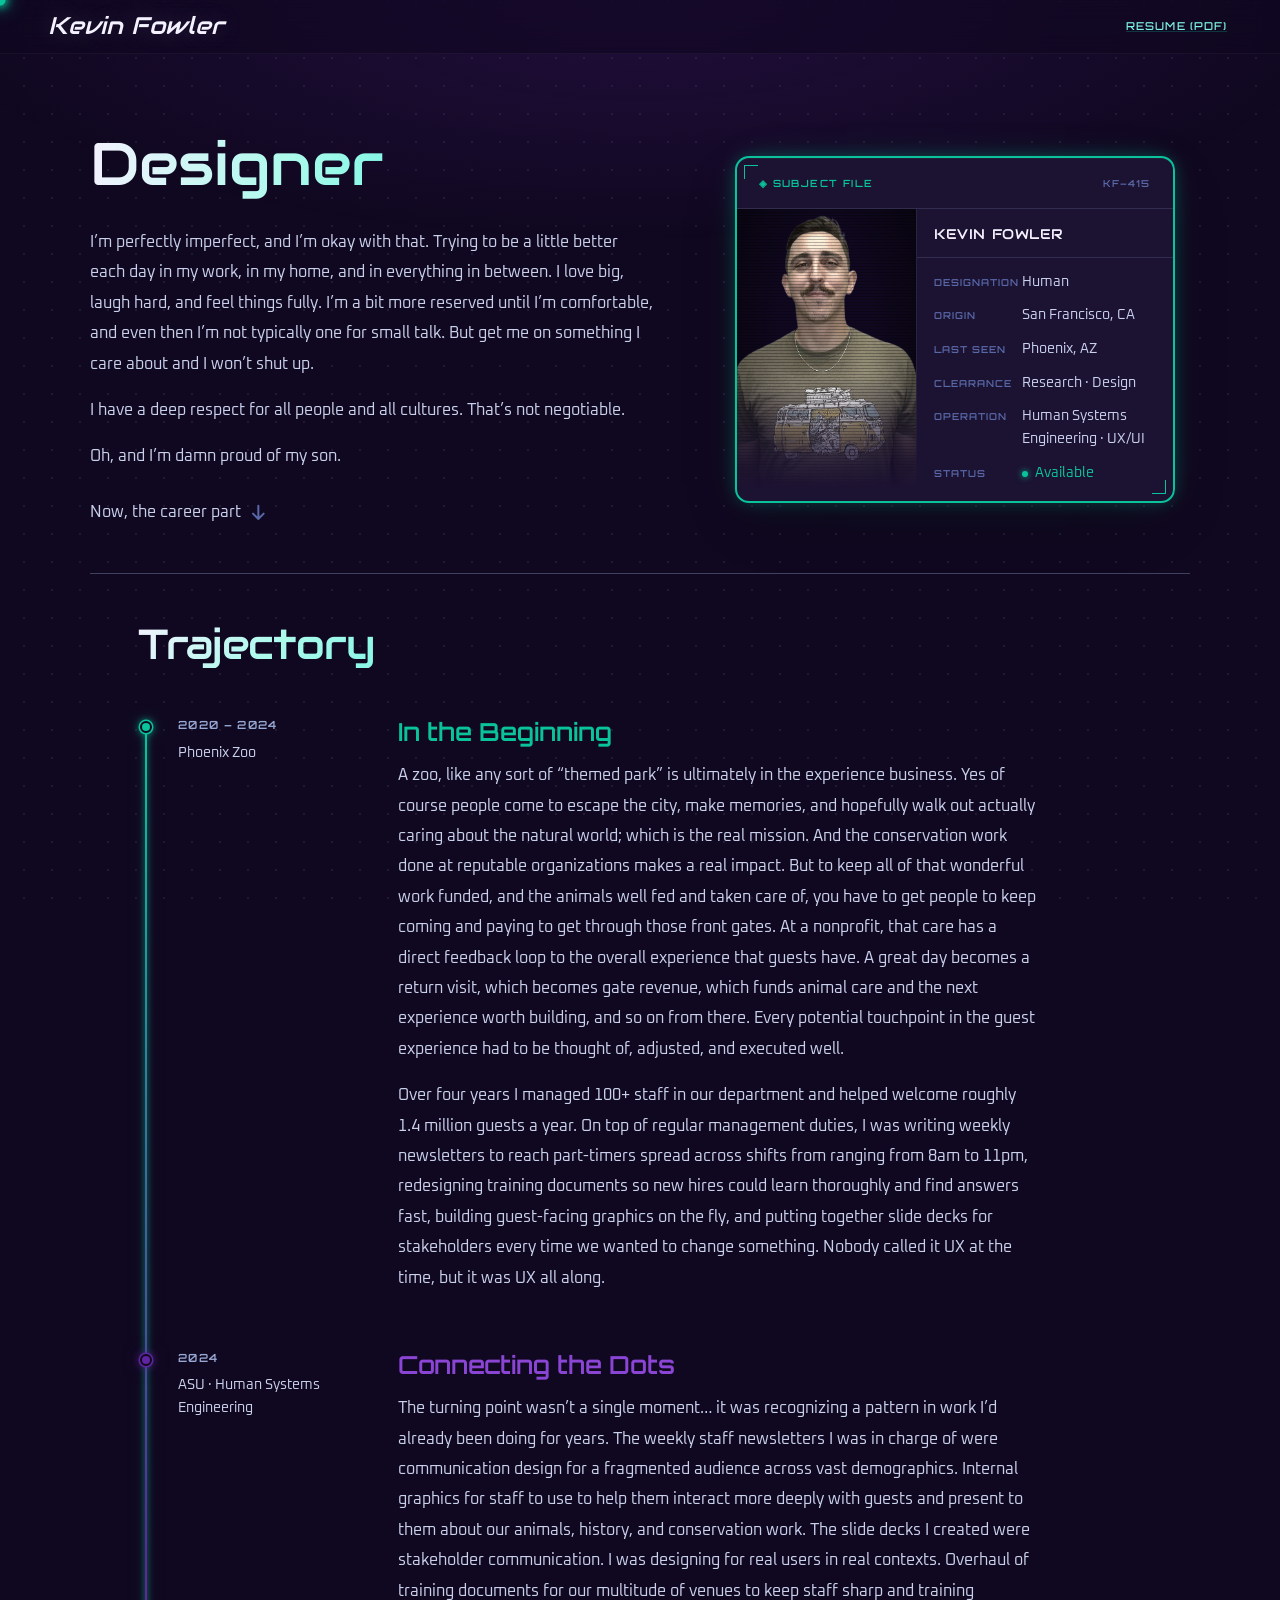
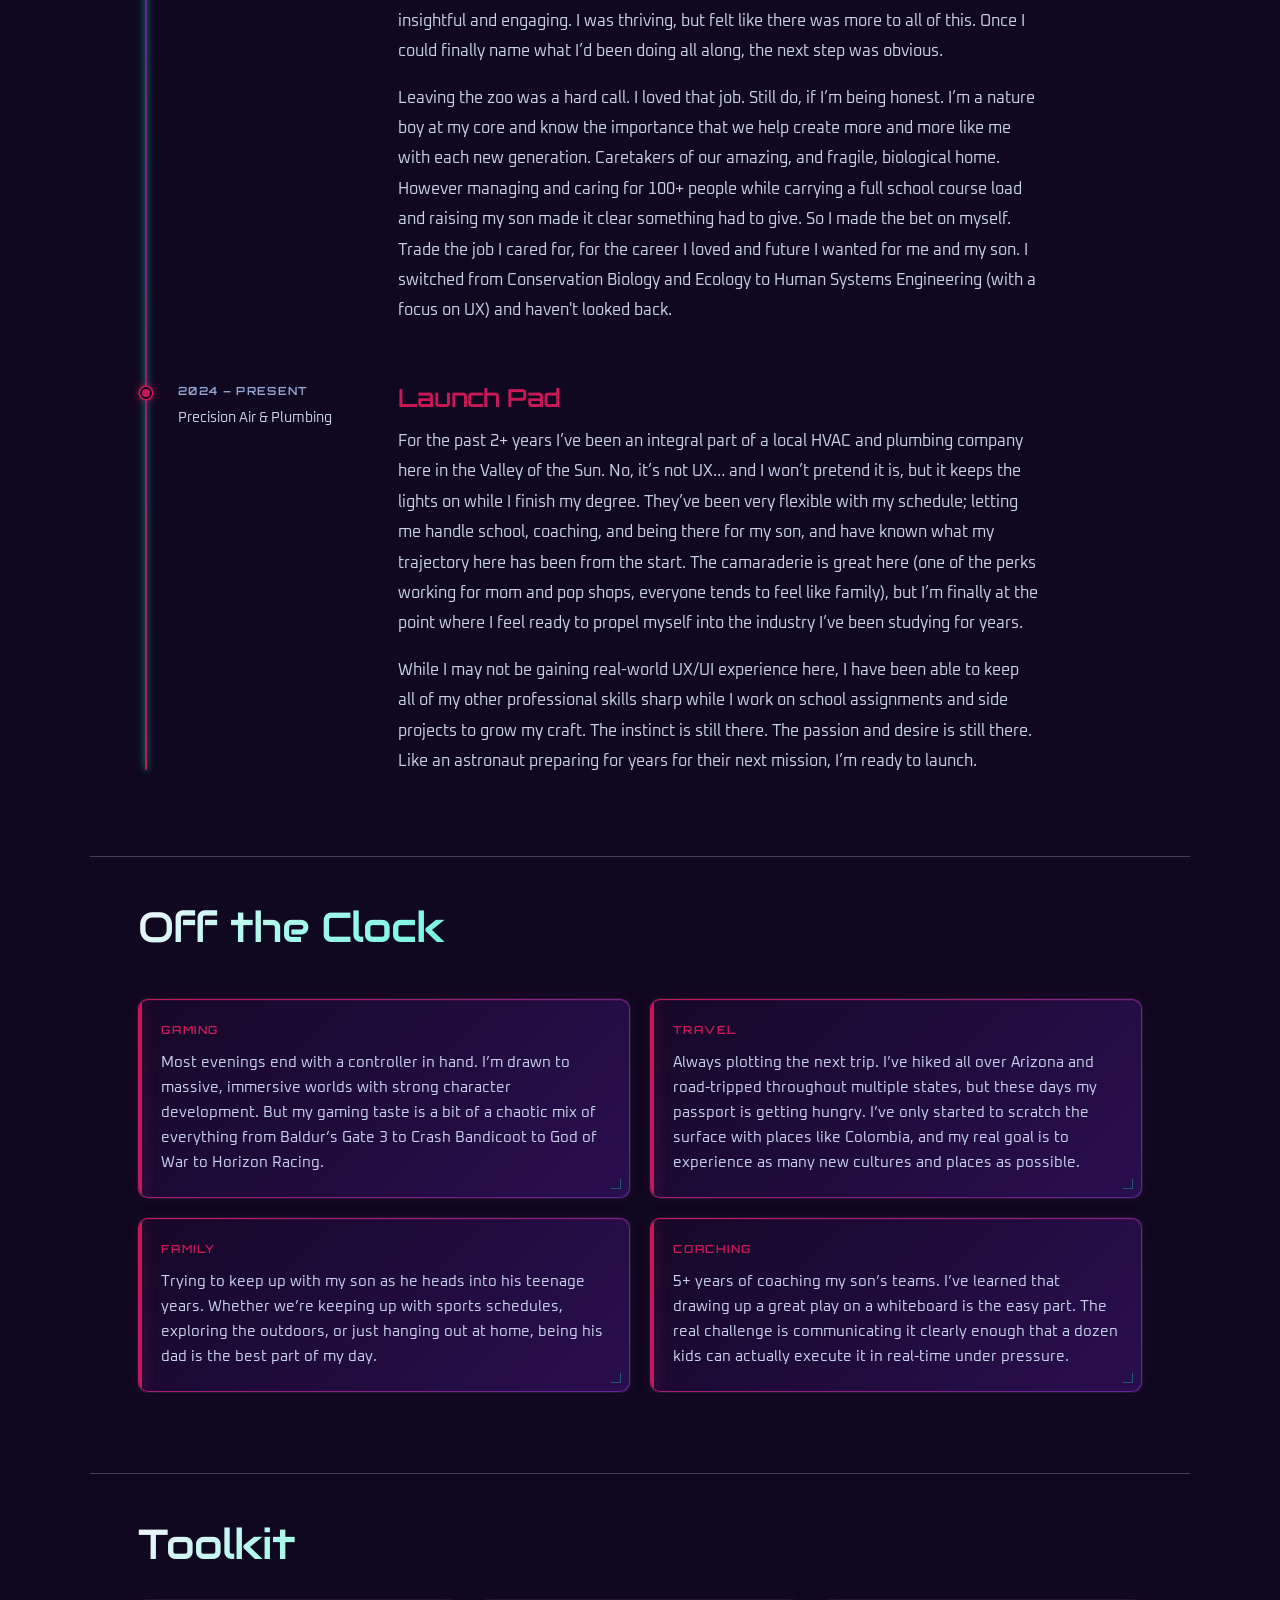
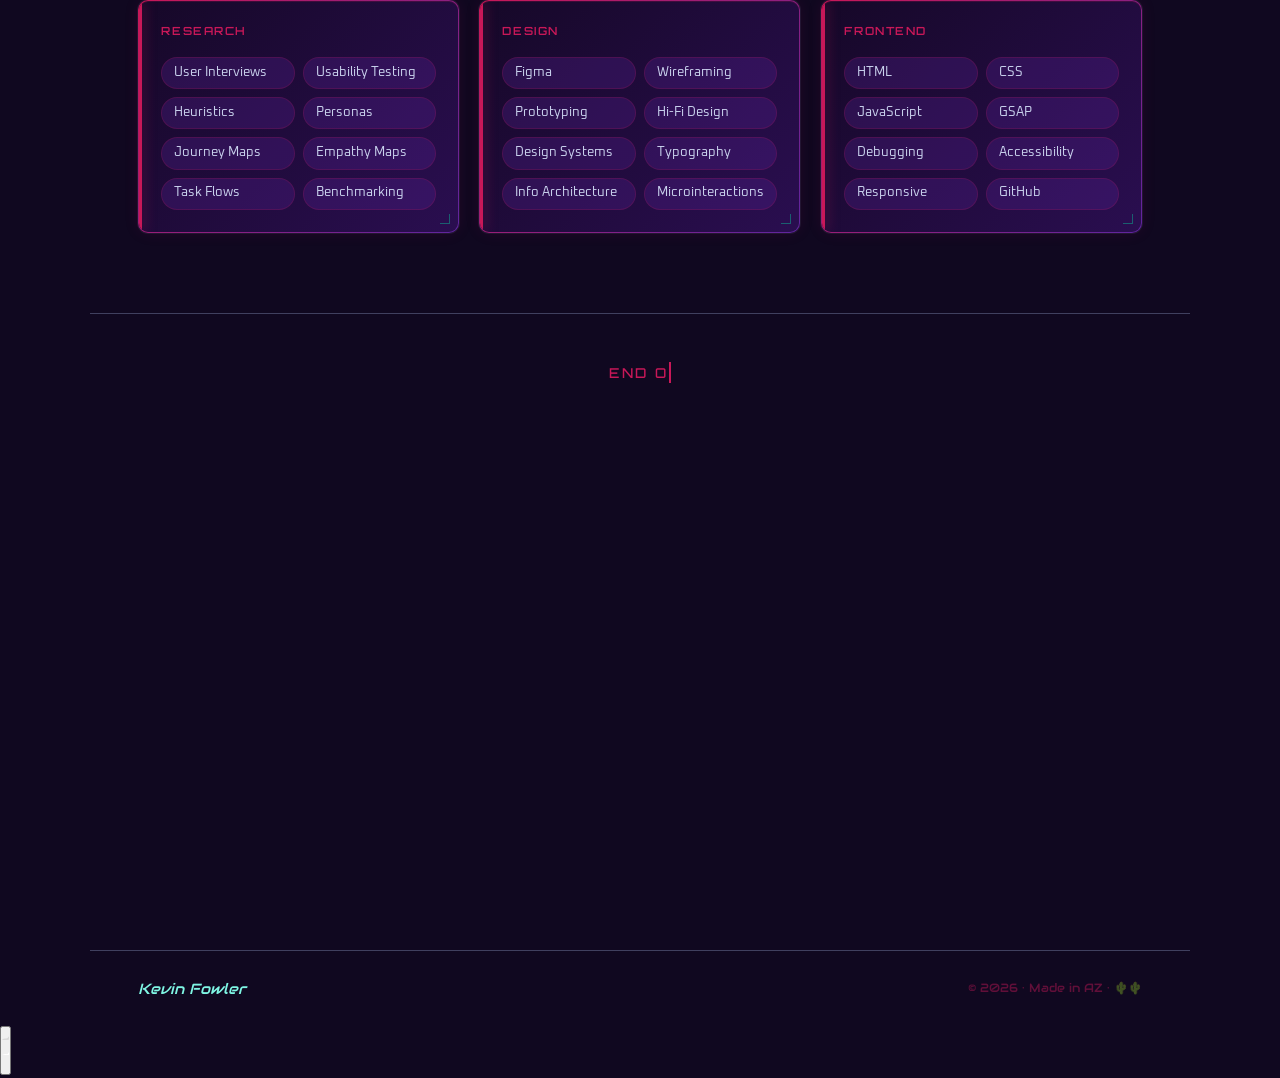
==== commit 227823df: "Update about.html" ====
--- a/about.html
+++ b/about.html
@@ -312,6 +312,59 @@
   <span class="foot-r">&copy; 2026 &middot; Made in AZ &middot; &#x1F335;&#x1F335;</span>
 </footer>
 
+  <!-- ── Theme Toggle ─────────────────────────────────────────────────────── -->
+    <button
+      id="theme-toggle"
+      data-theme-toggle
+      class="toggle"
+      type="button"
+      aria-label="Switch to light theme"
+      aria-pressed="true"
+      title="Toggle Theme"
+    >
+      <span class="toggle__content">
+        <svg aria-hidden="true" class="toggle__backdrop" xmlns="http://www.w3.org/2000/svg" fill="none" viewBox="0 0 290 228">
+          <g class="clouds">
+            <path fill="#D9D9D9" d="M335 147.5c0 27.89-22.61 50.5-50.5 50.5a50.78 50.78 0 0 1-9.29-.853c-2.478 12.606-10.595 23.188-21.615 29.011C245.699 243.749 228.03 256 207.5 256a50.433 50.433 0 0 1-16.034-2.599A41.811 41.811 0 0 1 166 262a41.798 41.798 0 0 1-22.893-6.782A42.21 42.21 0 0 1 135 256a41.82 41.82 0 0 1-19.115-4.592A41.84 41.84 0 0 1 88 262c-1.827 0-3.626-.117-5.391-.343C74.911 270.448 63.604 276 51 276c-23.196 0-42-18.804-42-42s18.804-42 42-42c1.827 0 3.626.117 5.391.343C64.089 183.552 75.396 178 88 178a41.819 41.819 0 0 1 19.115 4.592C114.532 176.002 124.298 172 135 172a41.798 41.798 0 0 1 22.893 6.782 42.066 42.066 0 0 1 7.239-.773C174.137 164.159 189.749 155 207.5 155c.601 0 1.199.01 1.794.031A41.813 41.813 0 0 1 234 147h.002c.269-27.66 22.774-50 50.498-50 27.89 0 50.5 22.61 50.5 50.5Z"/>
+          </g>
+        </svg>
+        <svg aria-hidden="true" class="toggle__backdrop" xmlns="http://www.w3.org/2000/svg" fill="none" viewBox="0 0 290 228">
+          <g class="clouds">
+            <path fill="#fff" d="M328 167.5c0 15.214-7.994 28.56-20.01 36.068.007.31.01.621.01.932 0 23.472-19.028 42.5-42.5 42.5-3.789 0-7.461-.496-10.957-1.426C249.671 263.676 233.141 277 213.5 277a42.77 42.77 0 0 1-7.702-.696C198.089 284.141 187.362 289 175.5 289a42.338 42.338 0 0 1-27.864-10.408A42.411 42.411 0 0 1 133.5 281c-4.36 0-8.566-.656-12.526-1.876C113.252 287.066 102.452 292 90.5 292a42.388 42.388 0 0 1-15.8-3.034A42.316 42.316 0 0 1 48.5 298C25.028 298 6 278.972 6 255.5S25.028 213 48.5 213a42.388 42.388 0 0 1 15.8 3.034A42.316 42.316 0 0 1 90.5 207c4.36 0 8.566.656 12.526 1.876C110.748 200.934 121.548 196 133.5 196a42.338 42.338 0 0 1 27.864 10.408A42.411 42.411 0 0 1 175.5 204c2.63 0 5.204.239 7.702.696C190.911 196.859 201.638 192 213.5 192c3.789 0 7.461.496 10.957 1.426 2.824-10.491 9.562-19.377 18.553-24.994-.007-.31-.01-.621-.01-.932 0-23.472 19.028-42.5 42.5-42.5s42.5 19.028 42.5 42.5Z"/>
+          </g>
+        </svg>
+        <span class="toggle__indicator-wrapper">
+          <span class="toggle__indicator">
+            <span class="toggle__star">
+              <span class="sun">
+                <span class="moon">
+                  <span class="moon__crater"></span>
+                  <span class="moon__crater"></span>
+                  <span class="moon__crater"></span>
+                </span>
+              </span>
+            </span>
+          </span>
+        </span>
+        <svg aria-hidden="true" class="toggle__backdrop" xmlns="http://www.w3.org/2000/svg" fill="none" viewBox="0 0 290 228">
+          <g>
+            <g class="stars">
+              <g><path fill="#fff" fill-rule="evenodd" d="M61 11.5a.75.75 0 0 1 .721.544l.813 2.846a3.75 3.75 0 0 0 2.576 2.576l2.846.813a.75.75 0 0 1 0 1.442l-2.846.813a3.749 3.749 0 0 0-2.576 2.576l-.813 2.846a.75.75 0 0 1-1.442 0l-.813-2.846a3.749 3.749 0 0 0-2.576-2.576l-2.846-.813a.75.75 0 0 1 0-1.442l2.846-.813a3.749 3.749 0 0 0 2.576-2.576l.813-2.846A.75.75 0 0 1 61 11.5Z" clip-rule="evenodd"/></g>
+              <g><path fill="#fff" fill-rule="evenodd" d="M62.5 45.219a.329.329 0 0 1 .315.238l.356 1.245a1.641 1.641 0 0 0 1.127 1.127l1.245.356a.328.328 0 0 1 0 .63l-1.245.356a1.641 1.641 0 0 0-1.127 1.127l-.356 1.245a.328.328 0 0 1-.63 0l-.356-1.245a1.641 1.641 0 0 0-1.127-1.127l-1.245-.356a.328.328 0 0 1 0-.63l1.245-.356a1.641 1.641 0 0 0 1.127-1.127l.356-1.245a.328.328 0 0 1 .315-.238Z" clip-rule="evenodd"/></g>
+              <g><path fill="#fff" fill-rule="evenodd" d="M32 31.188a.28.28 0 0 1 .27.204l.305 1.067a1.405 1.405 0 0 0 .966.966l1.068.305a.28.28 0 0 1 0 .54l-1.068.305a1.405 1.405 0 0 0-.966.966l-.305 1.068a.28.28 0 0 1-.54 0l-.305-1.068a1.406 1.406 0 0 0-.966-.966l-1.067-.305a.28.28 0 0 1 0-.54l1.067-.305a1.406 1.406 0 0 0 .966-.966l.305-1.068a.281.281 0 0 1 .27-.203Z" clip-rule="evenodd"/></g>
+              <g><path fill="#fff" fill-rule="evenodd" d="M41.5 74.219a.329.329 0 0 1 .315.238l.356 1.245a1.641 1.641 0 0 0 1.127 1.127l1.245.356a.328.328 0 0 1 0 .63l-1.245.356a1.641 1.641 0 0 0-1.127 1.127l-.356 1.245a.328.328 0 0 1-.63 0l-.356-1.245a1.641 1.641 0 0 0-1.127-1.127l-1.245-.356a.328.328 0 0 1 0-.63l1.245-.356a1.641 1.641 0 0 0 1.127-1.127l.356-1.245a.328.328 0 0 1 .315-.238Z" clip-rule="evenodd"/></g>
+              <g><path fill="#fff" fill-rule="evenodd" d="M34 83.188a.28.28 0 0 1 .27.203l.305 1.068a1.405 1.405 0 0 0 .966.966l1.068.305a.28.28 0 0 1 0 .54l-1.068.305a1.405 1.405 0 0 0-.966.966l-.305 1.068a.28.28 0 0 1-.54 0l-.305-1.068a1.406 1.406 0 0 0-.966-.966l-1.068-.305a.28.28 0 0 1 0-.54l1.068-.305a1.406 1.406 0 0 0 .966-.966l.305-1.068a.281.281 0 0 1 .27-.204Z" clip-rule="evenodd"/></g>
+              <g><path fill="#fff" fill-rule="evenodd" d="M63 89.25a.375.375 0 0 1 .36.272l.407 1.423a1.874 1.874 0 0 0 1.288 1.288l1.423.406a.374.374 0 0 1 0 .722l-1.423.406a1.874 1.874 0 0 0-1.288 1.288l-.407 1.423a.374.374 0 0 1-.72 0l-.407-1.423a1.874 1.874 0 0 0-1.288-1.288l-1.423-.406a.374.374 0 0 1 0-.722l1.423-.406a1.874 1.874 0 0 0 1.288-1.288l.407-1.423a.376.376 0 0 1 .36-.272Z" clip-rule="evenodd"/></g>
+              <g><path fill="#fff" fill-rule="evenodd" d="M110.5 53.156a.236.236 0 0 1 .225.17l.254.89a1.174 1.174 0 0 0 .805.805l.89.254a.233.233 0 0 1 0 .45l-.89.254a1.167 1.167 0 0 0-.805.805l-.254.89a.232.232 0 0 1-.45 0l-.254-.89a1.174 1.174 0 0 0-.805-.805l-.89-.254a.233.233 0 0 1 0-.45l.89-.254a1.167 1.167 0 0 0 .805-.805l.254-.89a.232.232 0 0 1 .225-.17Z" clip-rule="evenodd"/></g>
+              <g><path fill="#fff" fill-rule="evenodd" d="M120 27.188a.279.279 0 0 1 .27.204l.305 1.067a1.41 1.41 0 0 0 .966.966l1.067.305a.28.28 0 0 1 0 .54l-1.067.305a1.403 1.403 0 0 0-.966.966l-.305 1.067a.279.279 0 0 1-.54 0l-.305-1.067a1.41 1.41 0 0 0-.966-.966l-1.068-.305a.28.28 0 0 1 0-.54l1.068-.305a1.405 1.405 0 0 0 .966-.966l.305-1.067a.279.279 0 0 1 .27-.204Z" clip-rule="evenodd"/></g>
+              <g><path fill="#fff" fill-rule="evenodd" d="M155 28.5a.753.753 0 0 1 .721.544l.813 2.846a3.746 3.746 0 0 0 2.576 2.576l2.846.813a.75.75 0 0 1 0 1.442l-2.846.813a3.75 3.75 0 0 0-2.576 2.576l-.813 2.846a.749.749 0 0 1-1.442 0l-.813-2.846a3.746 3.746 0 0 0-2.576-2.576l-2.846-.813a.75.75 0 0 1 0-1.442l2.846-.813a3.75 3.75 0 0 0 2.576-2.576l.813-2.846A.751.751 0 0 1 155 28.5Z" clip-rule="evenodd"/></g>
+              <g><path fill="#fff" fill-rule="evenodd" d="M147 60.25a.377.377 0 0 1 .36.272l.407 1.423a1.883 1.883 0 0 0 1.288 1.288l1.423.407a.375.375 0 0 1 0 .72l-1.423.407a1.875 1.875 0 0 0-1.288 1.288l-.407 1.423a.374.374 0 0 1-.72 0l-.407-1.423a1.883 1.883 0 0 0-1.288-1.288l-1.423-.406a.375.375 0 0 1 0-.722l1.423-.406a1.875 1.875 0 0 0 1.288-1.288l.407-1.423a.372.372 0 0 1 .36-.272Z" clip-rule="evenodd"/></g>
+              <g><path fill="#fff" fill-rule="evenodd" d="M125.5 76.344a.513.513 0 0 1 .496.374l.559 1.956a2.574 2.574 0 0 0 1.771 1.771l1.956.56a.514.514 0 0 1 0 .991l-1.956.559a2.57 2.57 0 0 0-1.771 1.77l-.559 1.957a.514.514 0 0 1-.992 0l-.559-1.956a2.574 2.574 0 0 0-1.771-1.771l-1.956-.56a.514.514 0 0 1 0-.991l1.956-.559a2.57 2.57 0 0 0 1.771-1.77l.559-1.957a.515.515 0 0 1 .496-.374Z" clip-rule="evenodd"/></g>
+            </g>
+          </g>
+        </svg>
+      </span>
+    </button>
 
 <!-- ── BeamUp Button ─────────────────────────────────────────────────────── -->
 
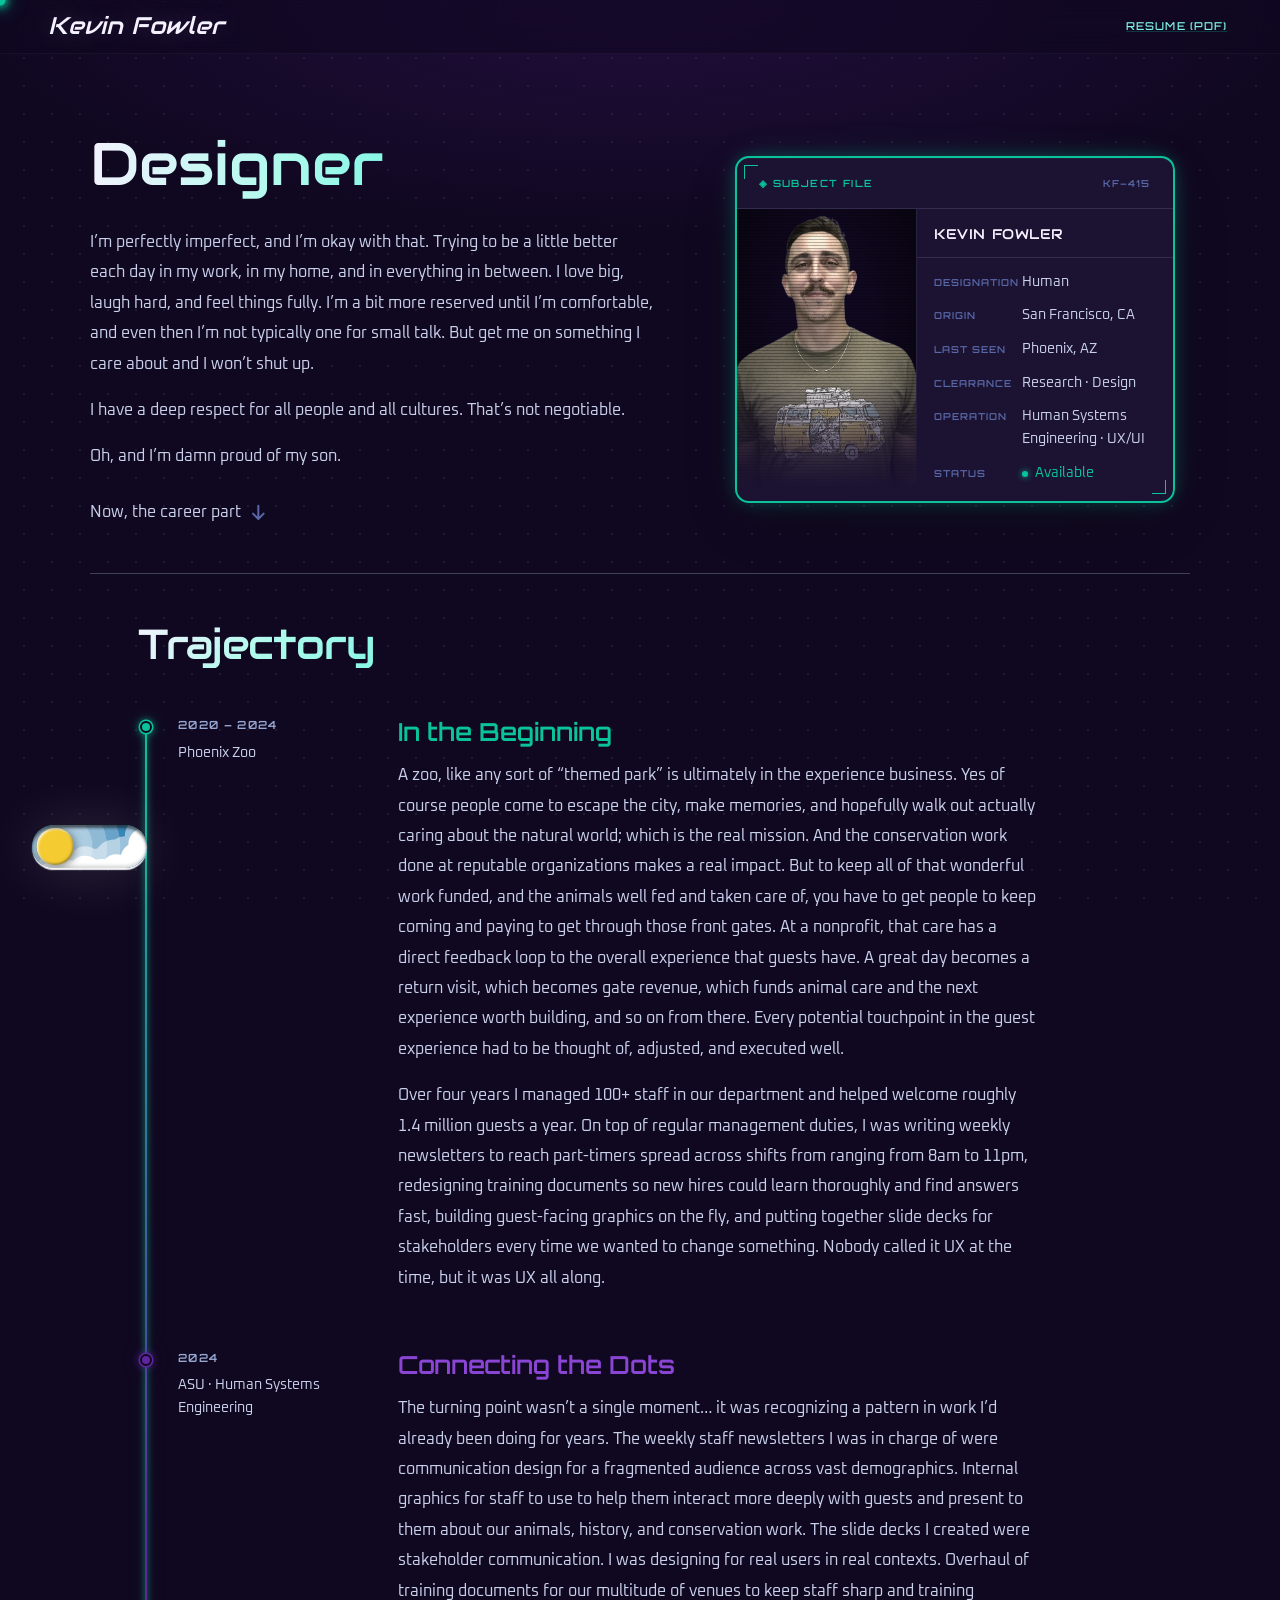
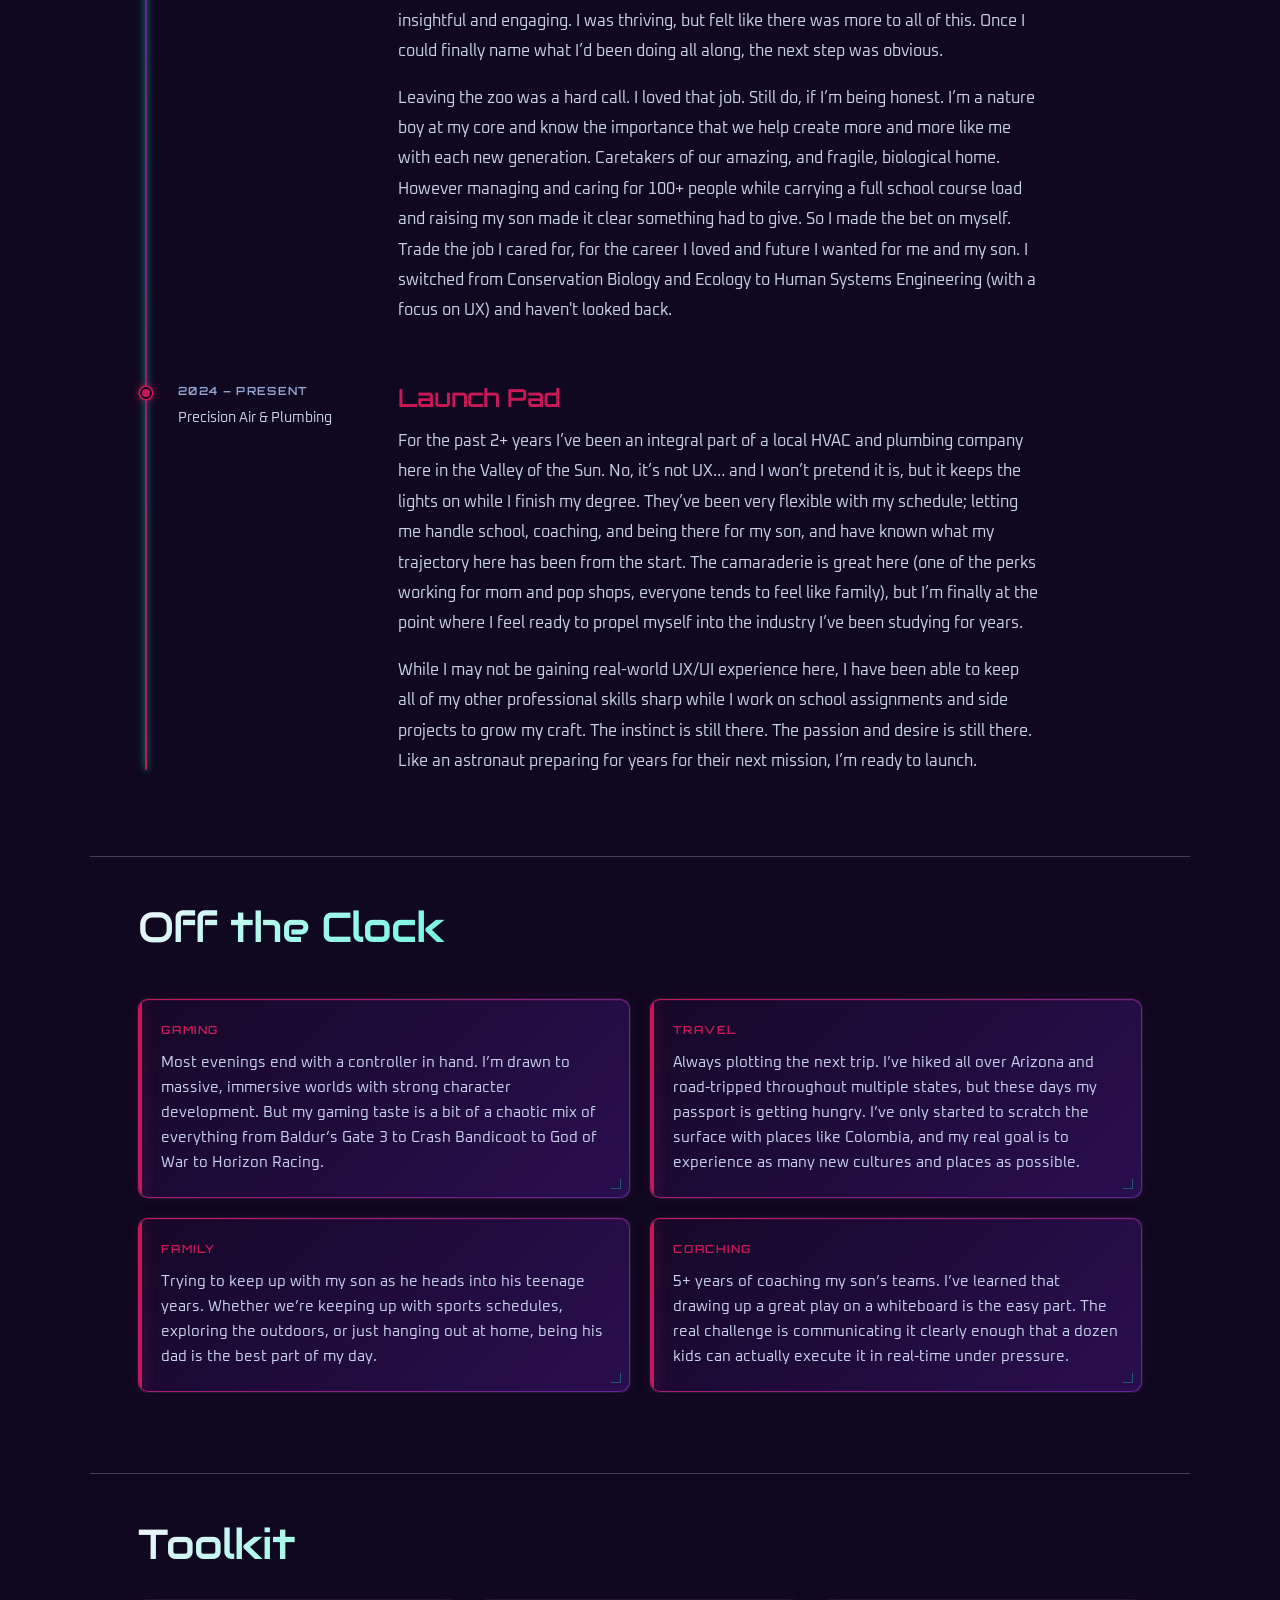
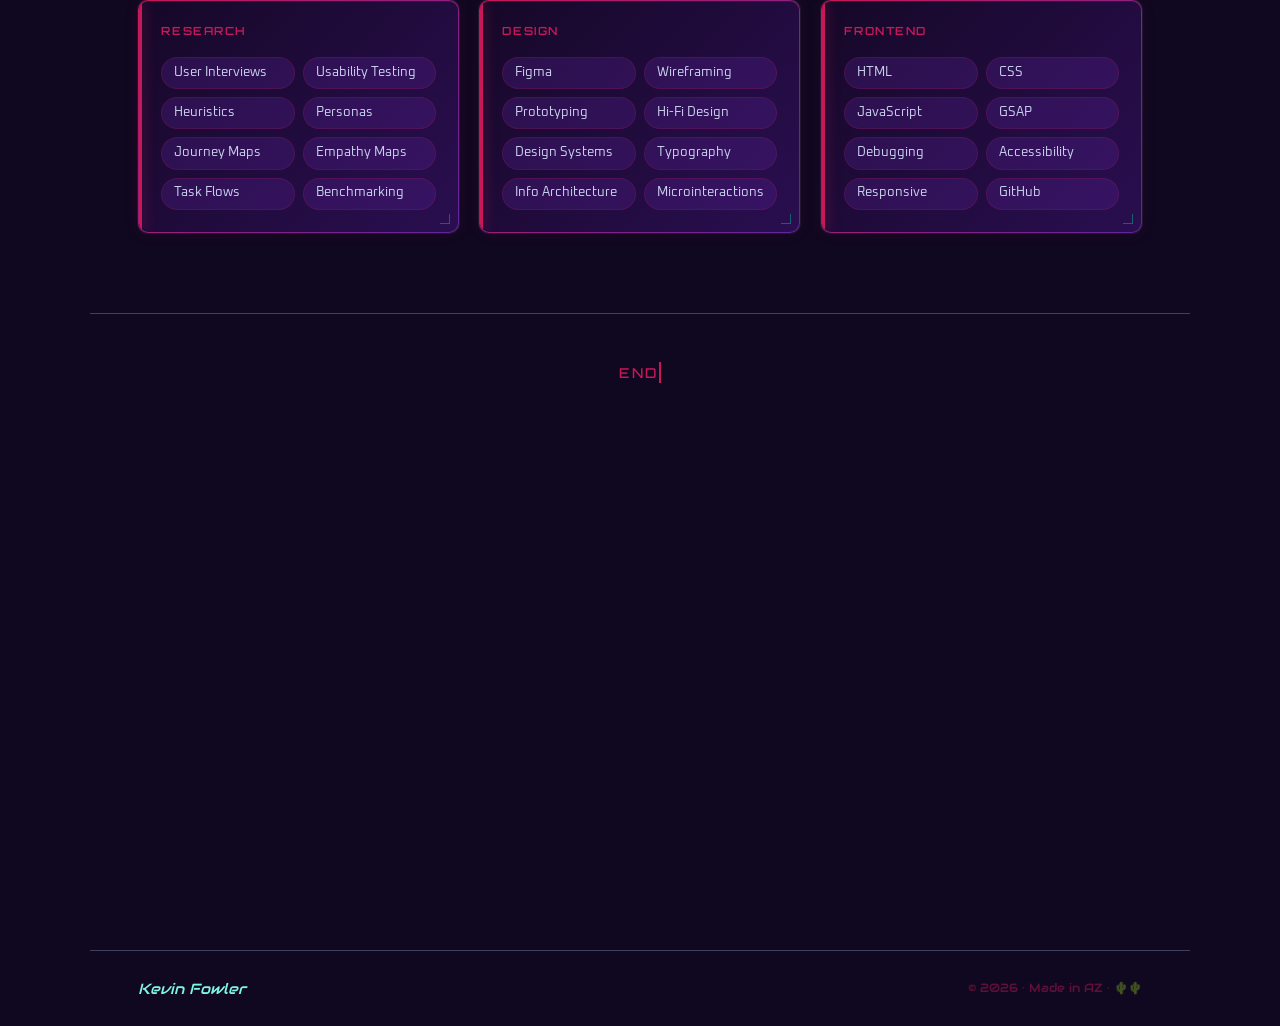
==== commit 1f67da66: "Update stylesheet links in about.html" ====
--- a/about.html
+++ b/about.html
@@ -11,7 +11,9 @@
   <link rel="preconnect" href="https://fonts.googleapis.com"/>
   <link rel="preconnect" href="https://fonts.gstatic.com" crossorigin/>
   <link href="https://fonts.googleapis.com/css2?family=Audiowide&family=Orbitron:wght@400;500;600;700;900&family=Oxanium:wght@200..800&display=swap" rel="stylesheet"/>
-  <link rel="stylesheet" href="about.css"/>
+  <link rel="stylesheet" href="css/about-base.css"/>
+  <link rel="stylesheet" href="css/about-cosmos.css"/>
+  <link rel="stylesheet" href="css/about-light.css"/>
   <script defer src="/_vercel/insights/script.js"></script>
   <script defer src="/_vercel/speed-insights/script.js"></script>
 </head>
--- a/css/about-base.css
+++ b/css/about-base.css
@@ -0,0 +1,1720 @@
+/*
+ * =====================================================================
+ *  SONORAN COSMOS — ABOUT PAGE
+ *  Kevin Fowler | krfowler415.github.io/portfolio
+ * =====================================================================
+ *
+ *  § 1   Variables & Reset
+ *  § 2   Body & Global
+ *  § 3   Navigation
+ *  § 4   Cursor
+ *  § 5   Header
+ *  § 6   The Long Version
+ *  § 7   Off the Clock
+ *  § 8   Toolkit
+ *  § 9   Closing
+ *  § 10  Footer
+ *  § 11  Reveal & Animations
+ *  § 12  Media Queries
+ * =====================================================================
+ */
+
+
+/* =====================================================================
+ * § 1  VARIABLES & RESET
+ * ===================================================================== */
+
+:root {
+  --pulsar-50:   #FFE8EE;
+  --pulsar-100:  #FFB0C8;
+  --pulsar-200:  #F87098;
+  --pulsar-400:  #C81858;
+  --pulsar-600:  #900840;
+  --pulsar-800:  #580428;
+  --pulsar-900:  #2C0114;
+
+  --cosmos-50:   #F0EAF8;
+  --cosmos-100:  #D4BAF0;
+  --cosmos-200:  #B080E0;
+  --cosmos-300:  #8B45D4;
+  --cosmos-400:  #5F259F;
+  --cosmos-600:  #431878;
+  --cosmos-800:  #2A0E50;
+  --cosmos-900:  #160828;
+
+  --aurora-50:   #E3FDF8;
+  --aurora-100:  #ADFAEC;
+  --aurora-200:  #7FF6E4;
+  --aurora-400:  #0AC39A;
+  --aurora-600:  #17A487;
+  --aurora-800:  #0F5042;
+  --aurora-900:  #0C1916;
+
+  --plasma-50:   #FFE8FA;
+  --plasma-100:  #FFB0F0;
+  --plasma-200:  #F870D8;
+  --plasma-400:  #C818A8;
+  --plasma-600:  #900878;
+  --plasma-800:  #580448;
+  --plasma-900:  #2C0124;
+
+  --aether-50:   #F0F2FA;
+  --aether-100:  #C8D0EC;
+  --aether-200:  #98A8D4;
+  --aether-400:  #5868A8;
+  --aether-600:  #384880;
+  --aether-800:  #202858;
+  --aether-900:  #101430;
+
+  --bg:          #100820;
+  --bg-dark:     #100820;
+  --bg-surface:  #1C1232;
+  --bg-raised:   #281842;
+  --bg-tint:     #5F259F47;
+
+  --text:        #F4F2FF;
+  --text-muted:  #C8D0EC;
+  --text-light:  #7FF6E4;
+  --text-inv:    #1C1210;
+
+  --primary:        #0AC39A;
+  --primary-hover:  #17A487;
+  --primary-lt:     #7FF6E4;
+  --primary-subtle: #0C1916;
+
+  --accent-pulsar:        #C81858;
+  --accent-pulsar-subtle: #2C0114;
+  --accent-cosmos:        #5F259F;
+  --accent-cosmos-subtle: #160828;
+  --accent-aurora:        #0AC39A;
+  --accent-aurora-subtle: #0C1916;
+  --accent-plasma:        #C818A8;
+  --accent-plasma-subtle: #2C0124;
+
+  --aether: #98A8D4;
+
+  --border:        #98A8D45A;
+  --border-subtle: #98A8D42D;
+
+  --aurora-glass: #0AC39A14;
+  --aurora-glow:  #0AC39A40;
+  --aurora-inset: #0AC39A0D;
+
+  --display: 'Audiowide', sans-serif;
+  --Ox:      'Oxanium', system-ui, sans-serif;
+  --Orb:     'Orbitron', sans-serif;
+
+  --max:      1100px;
+  --max-text:  640px;
+  --px:       clamp(1.25rem, 5vw, 3rem);
+}
+
+*, *::before, *::after { box-sizing: border-box; margin: 0; padding: 0; }
+html { scroll-behavior: smooth; }
+
+:focus-visible {
+  outline: 2px solid var(--accent-aurora);
+  outline-offset: 3px;
+  border-radius: 3px;
+}
+
+
+/* =====================================================================
+ * § 2  BODY & GLOBAL
+ * ===================================================================== */
+
+html {
+  background: var(--bg);
+}
+
+body {
+  background: transparent;
+  color: var(--text);
+  font-family: var(--Orb);
+  line-height: 1.6;
+  -webkit-font-smoothing: antialiased;
+  cursor: none;
+  overflow-x: hidden;
+
+  position: relative;
+}
+
+a { 
+  color: inherit; 
+  text-decoration: none; 
+}
+
+img { 
+  display: block; 
+  max-width: 100%; 
+}
+
+a, button { 
+  cursor: none; 
+}
+
+.skip-nav {
+  position: absolute;
+  top: -100%;
+  left: var(--px);
+  background: var(--primary);
+  color: var(--text);
+  font-family: var(--display);
+  font-size: 0.78rem;
+  font-weight: 600;
+  letter-spacing: 0.08em;
+  text-transform: uppercase;
+  padding: 0.6rem 1.2rem;
+  border-radius: 0 0 7px 7px;
+  z-index: 9999;
+  transition: top 0.2s ease;
+}
+
+.skip-nav:focus { 
+  top: 0; 
+}
+
+.section {
+  max-width: var(--max);
+  margin: 0 auto;
+  padding: 3rem var(--px) 5rem;
+}
+
+.section + .section,
+.s-border {
+  border-top: 1px solid var(--border);
+}
+
+.sec-title {
+  font-family: var(--display);
+  font-size: clamp(1.75rem, 3.8vw, 2.6rem);
+  font-weight: 400;
+  letter-spacing: -0.025em;
+  line-height: 1.1;
+
+  background: linear-gradient(
+    135deg,
+    var(--text) 0%,
+    var(--aurora-100) 15%,
+    var(--aurora-200) 30%,
+    var(--aurora-400) 60%
+  );
+
+  -webkit-background-clip: text;
+  -webkit-text-fill-color: transparent;
+  background-clip: text;
+}
+
+
+/* =====================================================================
+ * INTERACTIVE BODY ENVIRONMENT
+ * ===================================================================== */
+
+:root {
+  --body-grid-dot: #98A8D428;
+}
+
+#body-environment {
+  position: fixed;
+  inset: 0;
+
+  width: 100vw;
+  height: 100vh;
+
+  display: block;
+
+  z-index: 0;
+  pointer-events: none;
+}
+
+main,
+footer {
+  position: relative;
+  z-index: 1;
+}
+
+/* =====================================================================
+ * § 3  NAVIGATION
+ * ===================================================================== */
+
+nav {
+  position: fixed;
+  top: 0; left: 0; right: 0;
+  z-index: 100;
+  height: 54px;
+  display: flex;
+  align-items: center;
+  justify-content: space-between;
+  padding: 0 var(--px);
+  background: rgba(16, 8, 32, 0.6);
+  backdrop-filter: blur(12px);
+  -webkit-backdrop-filter: blur(12px);
+  border-bottom: 1px solid #FFFFFF0A;
+  transition: background 0.4s ease, backdrop-filter 0.4s ease, border-color 0.4s ease, box-shadow 0.4s ease;
+}
+
+nav.scrolled {
+  background: var(--bg-dark);
+  backdrop-filter: blur(16px);
+  -webkit-backdrop-filter: blur(16px);
+  border-bottom: 1px solid #0AC39A25;
+  box-shadow: 0 1px 20px #0AC39A10;
+}
+
+.nav-logo {
+  font-family: var(--display);
+  font-style: italic;
+  font-size: 1.5rem;
+  color: var(--text);
+  text-shadow: 0 0 25px #F4F2FF35;
+}
+.nav-logo:hover { opacity: 0.8; color: var(--aurora-200); }
+
+/* Resume pill — right side of nav */
+.nav-resume {
+  position: relative;
+  display: inline-block;
+  padding: 0.3rem;
+  font-family: var(--Orb);
+  font-size: 0.68rem;
+  font-weight: 500;
+  letter-spacing: 0.1em;
+  text-transform: uppercase;
+  color: var(--aurora-200);
+  text-decoration: underline;
+  text-decoration-color: #0AC39A40;
+  transition: color 0.2s ease;
+}
+
+.nav-resume:hover {
+  color: var(--text);
+  text-decoration: none;
+  text-shadow: 0 0 12px var(--accent-aurora);
+}
+
+.nav-resume::before,
+.nav-resume::after {
+  position: absolute;
+  content: '';
+  right: 0; top: 0;
+  background: var(--text);
+  transition: all 0.3s ease;
+}
+.nav-resume::before { height: 0%; width: 1.5px; }
+.nav-resume::after  { width: 0%; height: 1.5px; }
+.nav-resume:hover::before { height: 100%; }
+.nav-resume:hover::after  { width: 100%; }
+
+.nav-resume span::before,
+.nav-resume span::after {
+  position: absolute;
+  content: '';
+  left: 0; bottom: 0;
+  background: var(--text);
+  transition: all 0.3s ease;
+}
+.nav-resume span::before { width: 1.5px; height: 0%; }
+.nav-resume span::after  { width: 0%; height: 1.5px; }
+.nav-resume:hover span::before { height: 100%; }
+.nav-resume:hover span::after  { width: 100%; }
+
+
+/* =====================================================================
+ * § 4  CURSOR
+ * ===================================================================== */
+
+#cur {
+  position: fixed;
+  z-index: 9999;
+  pointer-events: none;
+  top: 0; left: 0;
+  transform: translate(-50%, -50%);
+}
+
+.cur-dot {
+  position: absolute;
+  width: 11px; height: 11px;
+  background: var(--accent-aurora);
+  border-radius: 50%;
+  top: 50%; left: 50%;
+  transform: translate(-50%, -50%);
+  transition: transform 0.12s ease;
+  box-shadow:
+    0 0 8px 2px var(--aurora-400),
+    0 0 20px 4px #0AC39A60;
+}
+
+body.clicking .cur-dot { transform: translate(-50%, -50%) scale(0.5); }
+
+
+/* =====================================================================
+ * § 5  HEADER
+ * ===================================================================== */
+
+.about-header {
+  padding: calc(54px + 5rem) var(--px) 3rem;
+  position: relative;
+  overflow: hidden;
+}
+
+.about-header::before {
+  content: '';
+  position: absolute; inset: 0;
+  background: radial-gradient(ellipse 80% 60% at 50% 0%, #5F259F38 0%, transparent 70%);
+  pointer-events: none;
+}
+
+.about-header-inner {
+  max-width: var(--max);
+  margin: 0 auto;
+  position: relative; z-index: 1;
+  display: grid;
+  grid-template-columns: 1.2fr 1fr;
+  gap: 4rem;
+  align-items: center;
+}
+
+.about-title {
+  font-family: var(--display);
+  font-size: clamp(2.25rem, 5vw, 3.75rem);
+  font-weight: 400;
+  letter-spacing: -0.025em;
+  line-height: 1.15;
+  margin-bottom: 1.5rem;
+  background: linear-gradient(135deg, var(--text) 0%,  var(--aurora-100) 15%, var(--aurora-200) 30%, var(--aurora-400) 60%);
+  -webkit-background-clip: text;
+  background-clip: text;
+  -webkit-text-fill-color: transparent;
+  opacity: 0;
+  animation: up 0.6s ease forwards 0.2s;
+}
+
+.about-intro {
+  font-family: var(--Ox);
+  font-size: 1rem;
+  line-height: 1.9;
+  color: var(--text-muted);
+  max-width: var(--max-text);
+  opacity: 0;
+  animation: up 0.6s ease forwards 0.35s;
+}
+
+.about-intro + .about-intro { margin-top: 1rem; }
+
+.about-intro strong { color: var(--accent-cosmos); font-weight: 600; }
+
+.about-cta-down {
+  display: inline-flex;
+  align-items: center;
+  gap: 0.5rem;
+  margin-top: 1.75rem;
+  font-family: var(--Ox);
+  font-size: 1rem;
+  color: var(--text-muted);
+  opacity: 0;
+  animation: up 0.6s ease forwards 0.5s;
+  transition: none;
+}
+
+.cta-arrow {
+  animation: arrowBounceDown 1.8s ease-in-out infinite;
+  animation-delay: 1.2s;
+  color: var(--aether-400);
+}
+
+@keyframes arrowBounceDown {
+  0%, 100% { transform: translateY(0); }
+  50%       { transform: translateY(4px); }
+}
+
+/* Subject card */
+.subject-card {
+  position: relative;
+  border-radius: 14px;
+  border: 2px solid var(--accent-aurora);
+  background: var(--bg-surface);
+  box-shadow:
+    0 20px 60px -20px #00000060,
+    0 0 18px -4px rgba(10,195,154,0.45),
+    0 0 40px -8px rgba(10,195,154,0.2),
+    inset 0 1px 0 #FFFFFF0A;
+  max-width: 440px;
+  margin: 0 auto;
+  overflow: hidden;
+  opacity: 0;
+  animation: up 0.7s ease forwards 0.3s;
+  transition: transform 0.25s ease, box-shadow 0.3s ease;
+}
+
+.subject-card:hover {
+  transform: translateY(-3px);
+  box-shadow:
+    0 24px 60px -16px #00000070,
+    0 0 0 1px var(--accent-aurora),
+    0 0 30px -2px rgba(10,195,154,0.6),
+    0 0 60px -8px rgba(10,195,154,0.25),
+    inset 0 1px 0 #FFFFFF14;
+}
+
+.subject-card-header {
+  display: flex;
+  align-items: center;
+  justify-content: space-between;
+  padding: 1.1rem 1.4rem 1rem;
+  border-bottom: 1px solid var(--border-subtle);
+}
+
+.subject-card::after {
+  content: '';
+  position: absolute;
+  left: 0; right: 0;
+  top: -80px;
+  height: 80px;
+  background: linear-gradient(
+    to bottom,
+    transparent 0%,
+    rgba(10, 195, 154, 0.07) 25%,
+    rgba(10, 195, 154, 0.2) 50%,
+    rgba(10, 195, 154, 0.07) 75%,
+    transparent 100%
+  );
+  pointer-events: none;
+  z-index: 10;
+}
+
+.subject-card:hover::after {
+  animation: scanBeam 1.5s ease-in-out infinite;
+}
+
+.subject-card-eyebrow {
+  font-family: var(--Orb);
+  font-size: 0.62rem;
+  font-weight: 600;
+  letter-spacing: 0.14em;
+  text-transform: uppercase;
+  color: var(--accent-aurora);
+}
+
+.subject-file-no {
+  font-family: var(--Orb);
+  font-size: 0.6rem;
+  font-weight: 600;
+  letter-spacing: 0.1em;
+  color: var(--aether-400);
+}
+
+.subject-card-body {
+  display: grid;
+  grid-template-columns: 180px 1fr;
+  overflow: hidden;
+  border-radius: 0 0 12.5px 12.5px;
+}
+
+.sc-corners {
+  position: absolute;
+  inset: 7px;
+  pointer-events: none;
+  z-index: 3;
+}
+
+.sc-corners::before {
+  content: '';
+  position: absolute;
+  top: 0; left: 0;
+  width: 14px; height: 14px;
+  border-top: 1.5px solid var(--accent-aurora);
+  border-left: 1.5px solid var(--accent-aurora);
+}
+
+.sc-corners::after {
+  content: '';
+  position: absolute;
+  bottom: 0; right: 0;
+  width: 14px; height: 14px;
+  border-bottom: 1.5px solid var(--accent-aurora);
+  border-right: 1.5px solid var(--accent-aurora);
+}
+
+.subject-mugshot {
+  position: relative;
+  background: var(--bg-dark);
+  border-right: 1px solid var(--border-subtle);
+  border-bottom-left-radius: 12.5px;
+  overflow: hidden;
+  display: flex;
+  flex-direction: column;
+  -webkit-mask-image: linear-gradient(to bottom, black 0%, black 58%, transparent 96%);
+  mask-image: linear-gradient(to bottom, black 0%, black 58%, transparent 96%);
+}
+
+.subject-mugshot img {
+  width: 100%;
+  flex: 1;
+  object-fit: cover;
+  object-position: center top;
+  display: block;
+  filter: grayscale(20%) contrast(1.02);
+}
+
+.subject-mugshot::before {
+  content: '';
+  position: absolute;
+  inset: 0;
+  background: radial-gradient(ellipse at 50% 40%, transparent 35%, rgba(0,0,0,0.6) 100%);
+  pointer-events: none;
+  z-index: 2;
+}
+
+.subject-mugshot::after {
+  content: '';
+  position: absolute;
+  inset: 0;
+  background: repeating-linear-gradient(
+    0deg,
+    rgba(0, 0, 0, 0.28) 0px,
+    rgba(0, 0, 0, 0.28) 1px,
+    transparent 1px,
+    transparent 3px
+  );
+  pointer-events: none;
+  z-index: 1;
+}
+
+.subject-mugshot img {
+  animation: crtGlitch 2s steps(1) infinite;
+}
+
+.subject-mugshot::after {
+  animation: scanlineShift 0.18s linear infinite;
+}
+
+.subject-right {
+  display: flex;
+  flex-direction: column;
+  min-width: 0;
+}
+
+.subject-name {
+  font-family: var(--display);
+  font-size: 0.9rem;
+  font-weight: 400;
+  letter-spacing: 0.04em;
+  text-transform: uppercase;
+  color: var(--text);
+  padding: 0.85rem 1.1rem 0.7rem;
+  border-bottom: 1px solid var(--border-subtle);
+  flex-shrink: 0;
+}
+
+.subject-fields {
+  display: flex;
+  flex-direction: column;
+  gap: 0.7rem;
+  padding: 0.8rem 1.1rem 1rem;
+  flex: 1;
+}
+
+.subject-row {
+  display: grid;
+  grid-template-columns: 80px 1fr;
+  gap: 0.5rem;
+  align-items: baseline;
+}
+
+.subject-row dt {
+  font-family: var(--Orb);
+  font-size: 0.6rem;
+  font-weight: 600;
+  letter-spacing: 0.1em;
+  text-transform: uppercase;
+  color: var(--aether-400);
+}
+
+.subject-row dd {
+  font-family: var(--Ox);
+  font-size: 0.88rem;
+  color: var(--text-muted);
+}
+
+.subject-status {
+  display: inline-flex;
+  align-items: center;
+  gap: 0.45rem;
+  color: var(--accent-aurora);
+}
+
+.subject-status::before {
+  content: '';
+  flex-shrink: 0;
+  width: 6px; height: 6px;
+  border-radius: 50%;
+  background: var(--accent-aurora);
+  box-shadow: 0 0 6px var(--aurora-400);
+  animation: statusPulse 2.2s ease-in-out infinite;
+}
+
+
+/* =====================================================================
+ * § 6  THE LONG VERSION
+ * ===================================================================== */
+
+.story-list {
+  display: flex;
+  flex-direction: column;
+  gap: 3.5rem;
+  margin-top: 3rem;
+  position: relative;
+  padding-left: 2.5rem;
+}
+
+.story-entry {
+  display: grid;
+  grid-template-columns: 180px 1fr;
+  gap: 2.5rem;
+  position: relative;
+}
+
+.story-when {
+  font-family: var(--Orb);
+  font-size: 0.7rem;
+  font-weight: 600;
+  letter-spacing: 0.12em;
+  text-transform: uppercase;
+  color: var(--aether-200);
+  line-height: 1.7;
+}
+
+.story-when span {
+  display: block;
+  font-family: var(--Ox);
+  font-size: 0.85rem;
+  font-weight: 400;
+  letter-spacing: 0;
+  text-transform: none;
+  color: var(--text-muted);
+  margin-top: 0.4rem;
+}
+
+.story-entry h3 {
+  font-family: var(--Orb);
+  font-size: clamp(1.2rem, 2.4vw, 1.55rem);
+  font-weight: 600;
+  letter-spacing: 0;
+  line-height: 1.3;
+  margin-bottom: 0.75rem;
+}
+
+/* Entry 1 — aurora */
+.story-entry:nth-child(1) h3 {
+  color: var(--accent-aurora);
+}
+
+/* Entry 2 — cosmos */
+.story-entry:nth-child(2) h3 {
+  color: var(--cosmos-300);
+}
+
+/* Entry 3 — pulsar */
+.story-entry:nth-child(3) h3 {
+  color: var(--accent-pulsar);
+}
+
+.story-entry p {
+  font-family: var(--Ox);
+  font-size: 1rem;
+  line-height: 1.9;
+  color: var(--text-muted);
+  max-width: var(--max-text);
+}
+
+.story-entry p + p { margin-top: 1rem; }
+
+/* Vertical glowing timeline line */
+.story-list::before {
+  content: '';
+  position: absolute;
+  left: 7px;
+  top: 0.4rem;
+  bottom: 0.4rem;
+  width: 2px;
+  background: linear-gradient(
+    to bottom,
+    var(--accent-aurora)  0%,
+    var(--accent-cosmos)  50%,
+    var(--accent-pulsar)  100%
+  );
+  border-radius: 2px;
+  box-shadow:
+    0 0 6px  var(--accent-aurora),
+    0 0 18px rgba(10,195,154,0.25);
+  transform-origin: top center;
+  transform: scaleY(var(--line-progress, 0));
+  transition: transform 0.12s linear;
+  animation: timelineGlow 5s ease-in-out infinite;
+}
+
+
+@keyframes timelineGlow {
+  0%, 100% { opacity: 0.55; }
+  50%       { opacity: 0.9; }
+}
+
+/* Node dots */
+.story-entry::before {
+  content: '';
+  position: absolute;
+  left: calc(-2.5rem + 2px);
+  top: 0.3em;
+  width: 12px;
+  height: 12px;
+  border-radius: 50%;
+  border: 2.5px solid var(--bg);
+  background: var(--accent-aurora);
+  box-shadow:
+    0 0 0 1.5px var(--accent-aurora),
+    0 0 8px      var(--accent-aurora),
+    0 0 20px     rgba(10,195,154,0.3);
+  animation: pulseAurora 3s ease-in-out infinite;
+}
+
+.story-entry:nth-child(2)::before {
+  background: var(--accent-cosmos);
+  box-shadow:
+    0 0 0 1.5px var(--accent-cosmos),
+    0 0 8px      var(--accent-cosmos),
+    0 0 20px     rgba(95,37,159,0.35);
+  animation: pulseCosmos 3s ease-in-out 1s infinite;
+}
+
+.story-entry:nth-child(3)::before {
+  background: var(--accent-pulsar);
+  box-shadow:
+    0 0 0 1.5px var(--accent-pulsar),
+    0 0 8px      var(--accent-pulsar),
+    0 0 20px     rgba(200,24,88,0.3);
+  animation: pulsePulsar 3s ease-in-out 2s infinite;
+}
+
+@keyframes pulseAurora {
+  0%, 100% {
+    transform: scale(1);
+    box-shadow:
+      0 0 0 1.5px var(--accent-aurora),
+      0 0 8px var(--accent-aurora),
+      0 0 20px rgba(10,195,154,0.3);
+  }
+  50% {
+    transform: scale(1.4);
+    box-shadow:
+      0 0 0 3px var(--accent-aurora),
+      0 0 20px var(--accent-aurora),
+      0 0 50px rgba(10,195,154,0.8),
+      0 0 90px rgba(10,195,154,0.35);
+  }
+}
+
+@keyframes pulseCosmos {
+  0%, 100% {
+    transform: scale(1);
+    box-shadow:
+      0 0 0 1.5px var(--accent-cosmos),
+      0 0 8px var(--accent-cosmos),
+      0 0 20px rgba(95,37,159,0.35);
+  }
+  50% {
+    transform: scale(1.4);
+    box-shadow:
+      0 0 0 3px var(--accent-cosmos),
+      0 0 20px var(--accent-cosmos),
+      0 0 50px rgba(95,37,159,0.85),
+      0 0 90px rgba(95,37,159,0.4);
+  }
+}
+
+@keyframes pulsePulsar {
+  0%, 100% {
+    transform: scale(1);
+    box-shadow:
+      0 0 0 1.5px var(--accent-pulsar),
+      0 0 8px var(--accent-pulsar),
+      0 0 20px rgba(200,24,88,0.3);
+  }
+  50% {
+    transform: scale(1.4);
+    box-shadow:
+      0 0 0 3px var(--accent-pulsar),
+      0 0 20px var(--accent-pulsar),
+      0 0 50px rgba(200,24,88,0.8),
+      0 0 90px rgba(200,24,88,0.35);
+  }
+}
+
+
+/* =====================================================================
+ * § 7  OFF THE CLOCK
+ * ===================================================================== */
+
+.off-grid {
+  display: grid;
+  grid-template-columns: 1fr 1fr;
+  gap: 1.25rem;
+  margin-top: 3rem;
+}
+
+.off-card {
+  background:
+    linear-gradient(135deg, var(--cosmos-900), var(--cosmos-800)) padding-box,
+    linear-gradient(135deg, var(--accent-pulsar) 0%, var(--accent-cosmos) 100%) border-box;
+  border: 1.5px solid transparent;
+  border-radius: 10px;
+  padding: 1.4rem;
+  position: relative;
+  overflow: hidden;
+  box-shadow:
+    0 0 0 1px #98A8D418,
+    0 0 15px rgba(200,24,88,0.1),
+    inset 0 1px 0 rgba(200,24,88,0.15);
+  transition: transform 0.25s ease, box-shadow 0.3s ease;
+  will-change: transform;
+}
+
+.off-card::before {
+  content: '';
+  position: absolute;
+  top: 0; left: 0;
+  width: 3px; height: 100%;
+  background: var(--accent-pulsar);
+  border-radius: 3px 0 0 3px;
+  box-shadow: 2px 0 12px rgba(200,24,88,0.5);
+}
+
+.off-card::after {
+  content: '';
+  position: absolute;
+  bottom: 8px; right: 8px;
+  width: 10px; height: 10px;
+  border-bottom: 1.5px solid var(--accent-aurora);
+  border-right: 1.5px solid var(--accent-aurora);
+  opacity: 0.45;
+  pointer-events: none;
+}
+
+.off-card:hover {
+  transform: translateY(-3px);
+  box-shadow:
+    0 0 0 1px rgba(200,24,88,0.3),
+    0 0 20px rgba(200,24,88,0.12),
+    inset 0 1px 0 rgba(200,24,88,0.2);
+}
+
+.off-label {
+  display: block;
+  font-family: var(--Orb);
+  font-size: 0.7rem;
+  font-weight: 600;
+  letter-spacing: 0.14em;
+  text-transform: uppercase;
+  color: var(--accent-pulsar);
+  margin-bottom: 0.6rem;
+}
+
+.off-card p {
+  font-family: var(--Ox);
+  font-size: 0.92rem;
+  line-height: 1.7;
+  color: var(--text-muted);
+}
+
+
+/* =====================================================================
+ * § 8  TOOLKIT
+ * ===================================================================== */
+
+.tool-grid {
+  display: grid;
+  grid-template-columns: repeat(3, 1fr);
+  gap: 1.25rem;
+  margin-top: 2rem;
+  align-items: stretch;
+}
+
+.tool-card {
+  background:
+    linear-gradient(135deg, var(--cosmos-900), var(--cosmos-800)) padding-box,
+    linear-gradient(135deg, var(--accent-pulsar) 0%, var(--accent-cosmos) 100%) border-box;
+  border: 1.5px solid transparent;
+  border-radius: 10px;
+  padding: 1.4rem;
+  position: relative;
+  overflow: hidden;
+  box-shadow:
+    0 0 0 1px #98A8D418,
+    0 0 15px rgba(200,24,88,0.1),
+    inset 0 1px 0 rgba(200,24,88,0.2);
+  transition: transform 0.25s ease, box-shadow 0.3s ease;
+  will-change: transform;
+}
+
+.tool-card::before {
+  content: '';
+  position: absolute;
+  top: 0; left: 0;
+  width: 3px; height: 100%;
+  background: var(--accent-pulsar);
+  border-radius: 3px 0 0 3px;
+  box-shadow: 2px 0 12px rgba(200,24,88,0.5);
+}
+
+.tool-card::after {
+  content: '';
+  position: absolute;
+  bottom: 8px; right: 8px;
+  width: 10px; height: 10px;
+  border-bottom: 1.5px solid var(--accent-aurora);
+  border-right: 1.5px solid var(--accent-aurora);
+  opacity: 0.45;
+  pointer-events: none;
+}
+
+.tool-card:hover {
+  transform: translateY(-3px);
+  box-shadow:
+    0 0 0 1px rgba(200,24,88,0.25),
+    0 0 20px rgba(200,24,88,0.12),
+    inset 0 1px 0 rgba(200,24,88,0.3);
+}
+
+.tool-card h3 {
+  font-family: var(--Orb);
+  font-size: 0.7rem;
+  font-weight: 600;
+  letter-spacing: 0.14em;
+  text-transform: uppercase;
+  color: var(--accent-pulsar);
+  margin-bottom: 1rem;
+}
+
+.c-tags {
+  display: grid;
+  grid-template-columns: 1fr 1fr;
+  gap: 0.5rem;
+}
+
+.c-tag {
+  font-family: var(--Ox);
+  font-size: 0.8rem;
+  padding: 0.3rem 0.75rem;
+  border-radius: 20px;
+  background: var(--bg-tint);
+  border: 1px solid rgba(200,24,88,0.2);
+  color: var(--text-muted);
+  transition: transform 0.2s ease, border-color 0.2s ease, box-shadow 0.2s ease;
+}
+
+.c-tag:hover {
+  transform: translateY(-2px);
+  border-color: var(--accent-pulsar);
+  box-shadow: 0 0 8px rgba(200,24,88,0.3);
+}
+
+
+/* =====================================================================
+ * § 9  CLOSING
+ * ===================================================================== */
+
+.about-closing {
+  text-align: center;
+  padding-top: 3rem;
+  padding-bottom: 5rem;
+}
+
+/* ── Above-card block: kicker + status ── */
+.closing-above {
+  display: flex;
+  flex-direction: column;
+  align-items: center;
+  gap: 0.6rem;
+  margin-bottom: 1.75rem;
+  padding-bottom: 1.5rem;
+}
+
+.closing-kicker {
+  font-family: var(--Orb);
+  font-size: 0.85rem;
+  font-weight: 500;
+  letter-spacing: 0.18em;
+  text-transform: uppercase;
+  color: var(--accent-pulsar);
+  display: inline-block;
+  white-space: nowrap;
+  border-right: 2px solid transparent;
+}
+
+.closing-kicker.cursor-active {
+  border-right-color: var(--accent-pulsar);
+  animation: eofKickerBlink 1s step-end infinite;
+}
+
+@keyframes eofKickerBlink {
+  0%, 100% { border-right-color: var(--accent-pulsar); }
+  50%       { border-right-color: transparent; }
+}
+
+.closing-status-line {
+  font-family: var(--Orb);
+  font-size: 0.62rem;
+  line-height: 1.7;
+  letter-spacing: 0.1em;
+  text-transform: uppercase;
+  color: var(--accent-pulsar);
+  display: inline-flex;
+  align-items: center;
+  flex-wrap: wrap;
+  justify-content: center;
+  gap: 0.3em;
+}
+
+.closing-status-line strong {
+  color: var(--accent-pulsar);
+  font-weight: 500;
+}
+
+/* Blinking cursor — sits at end of status text */
+.status-cursor {
+  display: inline-block;
+  width: 2px;
+  height: 1.5em;
+  background: var(--accent-pulsar);
+  margin-left: 1px;
+  vertical-align: middle;
+  opacity: 0;
+}
+
+.status-cursor.active {
+  opacity: 1;
+  animation: eofCursorBlink 1s step-end infinite;
+}
+
+@keyframes eofCursorBlink {
+  0%, 100% { opacity: 1; }
+  50%       { opacity: 0; }
+}
+
+/* ── Card ── */
+.closing-card {
+  background: linear-gradient(135deg, var(--cosmos-900), var(--cosmos-800));
+  border: 1px solid var(--border);
+  border-radius: 14px;
+  padding: 3.5rem;
+  display: flex;
+  flex-direction: column;
+  gap: 1.5rem;
+  align-items: center;
+  text-align: center;
+  width: 100%;
+  position: relative;
+  box-shadow:
+    0 0 0 1px #98A8D420,
+    0 0 50px #5F259F30,
+    inset 0 1px 0 #5F259F60;
+}
+
+/* Top-left corner bracket */
+.closing-card::before {
+  content: '';
+  position: absolute;
+  top: 16px; left: 16px;
+  width: 14px; height: 14px;
+  border-top: 1.5px solid var(--accent-aurora);
+  border-left: 1.5px solid var(--accent-aurora);
+  opacity: 0.5;
+  pointer-events: none;
+}
+
+/* Bottom-right corner bracket */
+.closing-card::after {
+  content: '';
+  position: absolute;
+  bottom: 16px; right: 16px;
+  width: 14px; height: 14px;
+  border-bottom: 1.5px solid var(--accent-aurora);
+  border-right: 1.5px solid var(--accent-aurora);
+  opacity: 0.5;
+  pointer-events: none;
+}
+
+/* Card fade-in — triggered by JS after status finishes typing */
+.closing-card-reveal {
+  opacity: 0;
+  transform: translateY(10px);
+  transition: opacity 1s ease-out, transform 1s ease-out;
+}
+
+.closing-card-reveal.in {
+  opacity: 1;
+  transform: none;
+}
+
+/* ── Invite text ── */
+.closing-invite {
+  font-family: var(--display);
+  font-size: clamp(1.2rem, 2vw, 1.55rem);
+  background: linear-gradient(135deg, var(--text) 0%, var(--aurora-100) 30%, var(--aurora-200) 60%, var(--aurora-400) 90%);
+  -webkit-background-clip: text;
+  background-clip: text;
+  -webkit-text-fill-color: transparent;
+}
+
+/* ── Establish Contact CTA ── */
+.closing-cta {
+  display: flex;
+  justify-content: center;
+}
+
+.c-establish-btn {
+  display: flex;
+  align-items: center;
+  justify-content: center;
+  width: fit-content;
+  padding: 1.25rem 3rem;
+  gap: 1rem;
+  background: linear-gradient(135deg, var(--aurora-400) 0%, var(--cosmos-600) 100%);
+  border-radius: 10px;
+  color: var(--text);
+  font-family: var(--Orb);
+  font-size: clamp(1rem, 2vw, 1.4rem);
+  font-weight: 600;
+  letter-spacing: 0.05em;
+  text-transform: uppercase;
+  text-decoration: none;
+  position: relative;
+  z-index: 1;
+  cursor: none;
+  transition: box-shadow 0.3s ease;
+  box-shadow:
+    0 0 25px #0AC39A50,
+    0 0 60px #0AC39A25;
+}
+
+.c-establish-btn::after {
+  position: absolute;
+  content: "";
+  width: 100%; height: 0;
+  bottom: 0; left: 0;
+  z-index: -1;
+  border-radius: 10px;
+  background: linear-gradient(135deg, var(--cosmos-600) 0%, var(--aurora-400) 100%);
+  transition: all 0.3s ease;
+}
+
+.c-establish-btn:hover::after { top: 0; height: 100%; }
+
+.c-establish-btn:hover {
+  box-shadow:
+    0 0 35px #0AC39A70,
+    0 0 80px #0AC39A35;
+}
+
+.c-establish-arrow {
+  font-size: 2rem;
+  transition: transform 0.2s ease;
+}
+
+.c-establish-btn:hover .c-establish-arrow { transform: translateX(4px); }
+
+/* ── Ghost links ── */
+.closing-links {
+  display: flex;
+  justify-content: center;
+  gap: 2.5rem;
+  flex-wrap: wrap;
+}
+
+.c-secondary-link {
+  position: relative;
+  display: inline-block;
+  padding: 0.3rem;
+  font-family: var(--Orb);
+  font-size: 0.68rem;
+  font-weight: 500;
+  letter-spacing: 0.1em;
+  text-transform: uppercase;
+  color: var(--aurora-200);
+  text-decoration: underline;
+  text-decoration-color: #0AC39A40;
+  transition: color 0.2s ease;
+}
+
+.c-secondary-link:hover {
+  color: var(--text);
+  text-decoration: none;
+  text-shadow: 0 0 12px var(--accent-aurora);
+}
+
+.c-secondary-link::before,
+.c-secondary-link::after {
+  position: absolute;
+  content: '';
+  right: 0; top: 0;
+  background: var(--text);
+  transition: all 0.3s ease;
+}
+.c-secondary-link::before { height: 0%; width: 1.5px; }
+.c-secondary-link::after  { width: 0%; height: 1.5px; }
+.c-secondary-link:hover::before { height: 100%; }
+.c-secondary-link:hover::after  { width: 100%; }
+
+.c-secondary-link span::before,
+.c-secondary-link span::after {
+  position: absolute;
+  content: '';
+  left: 0; bottom: 0;
+  background: var(--text);
+  transition: all 0.3s ease;
+}
+.c-secondary-link span::before { width: 1.5px; height: 0%; }
+.c-secondary-link span::after  { width: 0%; height: 1.5px; }
+.c-secondary-link:hover span::before { height: 100%; }
+.c-secondary-link:hover span::after  { width: 100%; }
+
+
+/* =====================================================================
+ * § 10  FOOTER
+ * ===================================================================== */
+
+footer {
+  border-top: 1px solid var(--border);
+  max-width: var(--max);
+  margin: 0 auto;
+  padding: 1.6rem var(--px);
+  display: flex;
+  align-items: center;
+  justify-content: space-between;
+}
+
+.foot-l {
+  font-family: var(--display);
+  font-style: italic;
+  font-size: 0.92rem;
+  color: var(--aurora-200);
+}
+
+.foot-r {
+  font-family: var(--display);
+  font-size: 0.72rem;
+  color: #C8185870;
+}
+
+/* ── Theme Toggle Button ── */
+
+.toggle {
+  --slide-ease: cubic-bezier(.4, -0.3, .6, 1.3);
+  --easing:     var(--slide-ease);
+  --speed:      0.5s;
+  --width:      115px;
+  --ar:         8 / 3;
+  --ray:        hsl(0 0% 100% / 0.5);
+  --sun:        hsl(47, 91%, 58%);
+  --moon:       hsl(212, 13%, 82%);
+  --crater:     hsl(221, 16%, 68%);
+
+  position: fixed;
+  left: clamp(1rem, 3vw, 2rem);
+  bottom: clamp(1rem, 3vw, 2rem);
+  z-index: 9996;
+  cursor: none;
+
+  -webkit-tap-highlight-color: transparent;
+  width: var(--width);
+  will-change: transform;
+  isolation: isolate;
+  transform: translate3d(0, 0, 0);
+  aspect-ratio: var(--ar);
+  border-radius: 100vh;
+  border: 0;
+  padding: 0;
+  overflow: hidden;
+  outline-color: transparent;
+  transition: background var(--speed) var(--easing);
+  background: hsl(
+    calc(204 + (var(--dark, 0) * 25))
+    calc((53 - (var(--dark, 0) * 28)) * 1%)
+    calc((47 - (var(--dark, 0) * 31)) * 1%)
+  );
+  box-shadow:
+    0 calc(var(--width) * 0.02)  calc(var(--width) * 0.01)  calc(var(--width) * -0.0025) hsl(210 10% 100% / 0.95),
+    0 calc(var(--width) * -0.02) calc(var(--width) * 0.01)  calc(var(--width) * -0.0025) hsl(210 10% 10% / 0.2),
+    0 calc(var(--width) * 0.02)  calc(var(--width) * 0.5)   0                            hsl(210 10% 100% / 0.15);
+}
+
+.toggle:after {
+  content: '';
+  position: absolute;
+  inset: 0;
+  border-radius: 100vh;
+  box-shadow:
+    0 calc(var(--width) * -0.025) calc(var(--width) * 0.025) 0 hsl(210 10% 10% / 0.15) inset,
+    0 calc(var(--width) * 0.025)  calc(var(--width) * 0.025) 0 hsl(210 10% 10% / 0.65) inset;
+}
+
+.toggle__content {
+  position: absolute;
+  inset: 0;
+  overflow: hidden;
+  border-radius: 100vh;
+  display: block;
+  clip-path: inset(0 0 0 0 round 100vh);
+  container-type: inline-size;
+}
+
+.toggle__backdrop {
+  overflow: visible !important;
+  position: absolute;
+  bottom: 0;
+  left: 0;
+  width: 100%;
+  transition: translate var(--speed) var(--easing);
+  translate: 0 calc(var(--dark, 0) * (100% - (3 / 8 * var(--width))));
+}
+
+.toggle[aria-pressed=false] .toggle__backdrop:last-of-type {
+  transition-timing-function: cubic-bezier(.2, -0.6, .7, 1.6);
+}
+
+.toggle[aria-pressed=false] .stars path {
+  transition-delay: 0s;
+}
+
+.stars path {
+  transform-box: fill-box;
+  transform-origin: 25% 50%;
+  scale: calc(0.25 + (var(--dark, 0) * 0.75));
+  transition: scale var(--speed) calc(var(--speed) * 0.5) var(--easing);
+}
+
+.toggle__indicator-wrapper {
+  position: absolute;
+  inset: 0;
+}
+
+.toggle__indicator {
+  height: 100%;
+  aspect-ratio: 1;
+  display: grid;
+  place-items: center;
+  padding: 3%;
+  transition: translate var(--speed) var(--slide-ease);
+  translate: calc(var(--dark, 0) * (100cqi - 100%)) 0;
+}
+
+.toggle__star {
+  height: 100%;
+  aspect-ratio: 1;
+  border-radius: 50%;
+  position: relative;
+  transition: translate var(--speed) var(--easing);
+  translate: calc((var(--dark, 0) * -10%) + 5%) 0;
+}
+
+.toggle__star:before {
+  content: '';
+  z-index: -1;
+  width: 356%;
+  aspect-ratio: 1;
+  border-radius: 50%;
+  position: absolute;
+  top: 50%;
+  left: 50%;
+  transition: translate var(--speed) var(--easing);
+  translate: calc((50 - (var(--dark, 0) * 4)) * -1%) -50%;
+  background:
+    radial-gradient(hsl(0 0% 100% / 0.25) 40%, transparent 40.5%),
+    radial-gradient(hsl(0 0% 100% / 0.25) 56%, transparent 56.5%)
+    hsl(0 0% 100% / 0.25);
+}
+
+.toggle__star:after {
+  content: '';
+  position: absolute;
+  inset: 0;
+  display: block;
+  background: hsl(0 0% 0% / 0.5);
+  filter: blur(4px);
+  translate: 2% 4%;
+  border-radius: 50%;
+  z-index: -1;
+}
+
+.sun {
+  background: var(--sun);
+  position: absolute;
+  inset: 0;
+  border-radius: 50%;
+  overflow: hidden;
+  box-shadow:
+    calc(var(--width) * 0.01)  calc(var(--width) * 0.01)  calc(var(--width) * 0.02) 0 hsl(210 10% 100% / 0.95) inset,
+    calc(var(--width) * -0.01) calc(var(--width) * -0.01) calc(var(--width) * 0.02) 0 hsl(210 10% 20%  / 0.5)  inset;
+}
+
+.moon {
+  position: absolute;
+  inset: -1%;
+  border-radius: 50%;
+  background: var(--moon);
+  transition: translate var(--speed) ease-in-out;
+  translate: calc((100 - (var(--dark, 0) * 100)) * 1%) 0%;
+  box-shadow:
+    calc(var(--width) * 0.01)  calc(var(--width) * 0.01)  calc(var(--width) * 0.02) 0 hsl(210 10% 100% / 0.95) inset,
+    calc(var(--width) * -0.01) calc(var(--width) * -0.01) calc(var(--width) * 0.02) 0 hsl(210 10% 10%  / 0.95) inset;
+}
+
+.moon__crater {
+  position: absolute;
+  background: var(--crater);
+  border-radius: 50%;
+  width: calc(var(--size, 10) * 1%);
+  aspect-ratio: 1;
+  left: calc(var(--x) * 1%);
+  top:  calc(var(--y) * 1%);
+  box-shadow:
+    calc(var(--width) * 0.01)  calc(var(--width) * 0.01)  calc(var(--width) * 0.01) 0 hsl(210 10% 6%   / 0.25) inset,
+    0                          calc(var(--width) * 0.005) calc(var(--width) * 0.01) 0 hsl(210 10% 100% / 0.25);
+}
+
+.moon__crater:nth-of-type(1) { --size: 18; --x: 40; --y: 15; }
+.moon__crater:nth-of-type(2) { --size: 20; --x: 65; --y: 58; }
+.moon__crater:nth-of-type(3) { --size: 34; --x: 18; --y: 40; }
+
+.toggle__backdrop:first-of-type .clouds path:first-of-type {
+  fill: var(--ray);
+}
+
+.toggle[aria-pressed=true] { --dark: 1; }
+
+.stars g {
+  transform-box: fill-box;
+  transform-origin: 50% 50%;
+}
+
+.stars g:nth-of-type(3)  { animation: twinkle 4s -2s infinite; }
+.stars g:nth-of-type(9)  { animation: twinkle 4s -1s infinite; }
+.stars g:nth-of-type(11) { animation: twinkle 6s -2s infinite; }
+
+@keyframes twinkle {
+  0%, 40%, 60%, 100% { transform: scale(1); }
+  50%                { transform: scale(0); }
+}
+
+.toggle:focus-visible {
+  outline: 2px solid var(--accent-aurora);
+  outline-offset: 4px;
+  border-radius: 999px;
+}
+
+/* ── Beam Me Up ── */
+#beamUp {
+  position: fixed;
+  bottom: 2rem;
+  right: var(--px);
+  z-index: 500;
+  display: inline-flex;
+  align-items: center;
+  gap: 0.5rem;
+  padding: 0.6rem 1.1rem;
+  background: linear-gradient(135deg, var(--aurora-400) 0%, var(--cosmos-600) 100%);
+  border: none;
+  border-radius: 100px;
+  color: var(--text);
+  font-family: var(--Orb);
+  font-size: 0.68rem;
+  font-weight: 600;
+  letter-spacing: 0.08em;
+  text-transform: uppercase;
+  white-space: nowrap;
+  opacity: 0;
+  transform: translateY(10px);
+  pointer-events: none;
+  transition: opacity 0.4s ease, transform 0.4s ease, filter 0.25s ease, box-shadow 0.3s ease;
+  box-shadow:
+    inset 0 1.5px 0 rgba(255,255,255,0.45),
+    inset 0 -3px 5px rgba(0,0,0,0.3),
+    0 4px 14px rgba(0,0,0,0.35),
+    0 0 20px #0AC39A40,
+    0 0 50px #0AC39A20;
+  cursor: none;
+}
+
+#beamUp::before {
+  content: '';
+  position: absolute;
+  inset: 0;
+  border-radius: 100px;
+  background: linear-gradient(to bottom, rgba(255,255,255,0.35) 0%, rgba(255,255,255,0) 55%);
+  pointer-events: none;
+}
+
+#beamUp.visible {
+  opacity: 1;
+  transform: translateY(0);
+  pointer-events: auto;
+}
+
+#beamUp:hover {
+  filter: brightness(1.12);
+  transform: translateY(-2px);
+  box-shadow:
+    inset 0 1px 0 rgba(255,255,255,0.3),
+    inset 0 -2px 4px rgba(0,0,0,0.15),
+    0 6px 18px rgba(0,0,0,0.4),
+    0 0 30px #0AC39A60,
+    0 0 70px #0AC39A30;
+}
+
+#beamUp:active {
+  transform: translateY(1px);
+  box-shadow:
+    inset 0 1px 0 rgba(255,255,255,0.15),
+    inset 0 2px 4px rgba(0,0,0,0.3),
+    0 1px 4px rgba(0,0,0,0.3),
+    0 0 20px #0AC39A40,
+    0 0 50px #0AC39A20;
+}
+
+#beamUp.visible .beam-arrow { animation: arrowBounce 1.8s ease-in-out infinite; }
+#beamUp:hover .beam-arrow   { animation-play-state: paused; }
+
+#beam-streak {
+  position: fixed;
+  width: 3px;
+  height: 0;
+  background: linear-gradient(to top, var(--aurora-400) 0%, rgba(10,195,154,0.5) 50%, transparent 100%);
+  z-index: 9998;
+  pointer-events: none;
+  opacity: 0;
+  border-radius: 3px;
+  box-shadow: 0 0 8px var(--aurora-400), 0 0 20px #0AC39A60;
+}
+
+#beam-flash {
+  position: fixed;
+  inset: 0;
+  background: var(--aurora-400);
+  opacity: 0;
+  z-index: 9999;
+  pointer-events: none;
+}
+
+/* ── Title scan wipe ── */
+.about-title.scan-wipe {
+  animation: scanWipe 0.45s cubic-bezier(0.4, 0, 0.2, 1) both;
+}
+
+@keyframes scanWipe {
+  0%   { clip-path: inset(0 100% 0 0); opacity: 0.4; }
+  40%  { clip-path: inset(0 45% 0 0);  opacity: 0.9; }
+  100% { clip-path: inset(0 0% 0 0);   opacity: 1; }
+}
+
+
+/* =====================================================================
+ * § 11  REVEAL & ANIMATIONS
+ * ===================================================================== */
+
+.reveal {
+  opacity: 0;
+  transform: translateY(22px);
+  transition: opacity 0.7s ease, transform 0.7s ease;
+}
+.reveal.in { opacity: 1; transform: none; }
+
+@keyframes up {
+  from { opacity: 0; transform: translateY(14px); }
+  to   { opacity: 1; transform: translateY(0); }
+}
+
+@keyframes rippleOut {
+  to { transform: translate(-50%, -50%) scale(8); opacity: 0; }
+}
+
+@keyframes scanBeam {
+  from { top: -80px; }
+  to   { top: 110%; }
+}
+
+@keyframes crtGlitch {
+  0%, 100% { filter: grayscale(20%) contrast(1.02) brightness(1); transform: translateX(0); }
+  8%  { filter: grayscale(20%) contrast(1.02) brightness(0.85); }
+  9%  { filter: grayscale(20%) contrast(1.02) brightness(1); }
+  38% { filter: grayscale(20%) contrast(1.02) brightness(1); transform: translateX(0); }
+  39% { filter: grayscale(5%) contrast(1.06) brightness(1.04) hue-rotate(155deg) saturate(0.5); transform: translateX(1px); }
+  40% { filter: grayscale(5%) contrast(1.06) brightness(1.04) hue-rotate(155deg) saturate(0.5); transform: translateX(-1px); }
+  41% { filter: grayscale(20%) contrast(1.02) brightness(1); transform: translateX(0); }
+  72% { filter: grayscale(20%) contrast(1.02) brightness(1); }
+  73% { filter: grayscale(25%) contrast(0.98) brightness(0.9); }
+  74% { filter: grayscale(20%) contrast(1.02) brightness(1); }
+}
+
+@keyframes scanlineShift {
+  from { background-position: 0 0; }
+  to   { background-position: 0 3px; }
+}
+
+@keyframes statusPulse {
+  0%, 100% { opacity: 1; box-shadow: 0 0 6px var(--aurora-400); }
+  50%       { opacity: 0.4; box-shadow: none; }
+}
+
+@keyframes arrowBounce {
+  0%, 100% { transform: translateY(0); }
+  50%       { transform: translateY(-3px); }
+}
+
+
+/* =====================================================================
+ * § 12  MEDIA QUERIES
+ * ===================================================================== */
+
+@media (max-width: 900px) {
+  .about-header-inner { grid-template-columns: 1fr; gap: 2.5rem; }
+  .subject-card { max-width: 400px; }
+}
+
+@media (max-width: 700px) {
+  .section { padding: 4rem var(--px); }
+  .about-header { padding: calc(54px + 3.5rem) var(--px) 3.5rem; }
+
+  .story-entry { grid-template-columns: 1fr; gap: 0.75rem; }
+  .story-when { display: flex; align-items: baseline; gap: 0.6rem; }
+  .story-when span { margin-top: 0; }
+  .story-list { padding-left: 1.75rem; }
+  .story-list::before { left: 5px; }
+  .story-entry::before { left: calc(-1.75rem + 2px); width: 10px; height: 10px; }
+
+  .off-grid { grid-template-columns: 1fr; }
+
+  .tool-grid { grid-template-columns: 1fr; }
+  .c-tags    { grid-template-columns: 1fr 1fr; }
+
+  .closing-links { gap: 1.5rem 2rem; }
+}
+
+@media (max-width: 480px) {
+  .c-tags { grid-template-columns: 1fr; }
+  .c-tag  { width: fit-content; }
+
+  .c-establish-btn { padding: 1rem 1.5rem; font-size: 0.9rem; }
+}
+
+@media (prefers-reduced-motion: reduce) {
+  .about-title, .about-intro, .subject-card {
+    animation: none;
+    opacity: 1;
+  }
+  .subject-mugshot img,
+  .subject-mugshot::after { animation: none; }
+  .subject-card:hover::after { animation: none; }
+  #beamUp { display: none; }
+  .closing-kicker       { animation: none !important; }
+  .status-cursor        { display: none !important; }
+  .closing-card-reveal  { opacity: 1 !important; transform: none !important; }
+}
--- a/css/about-cosmos.css
+++ b/css/about-cosmos.css
@@ -0,0 +1 @@
+
--- a/css/about-light.css
+++ b/css/about-light.css
@@ -0,0 +1 @@
+
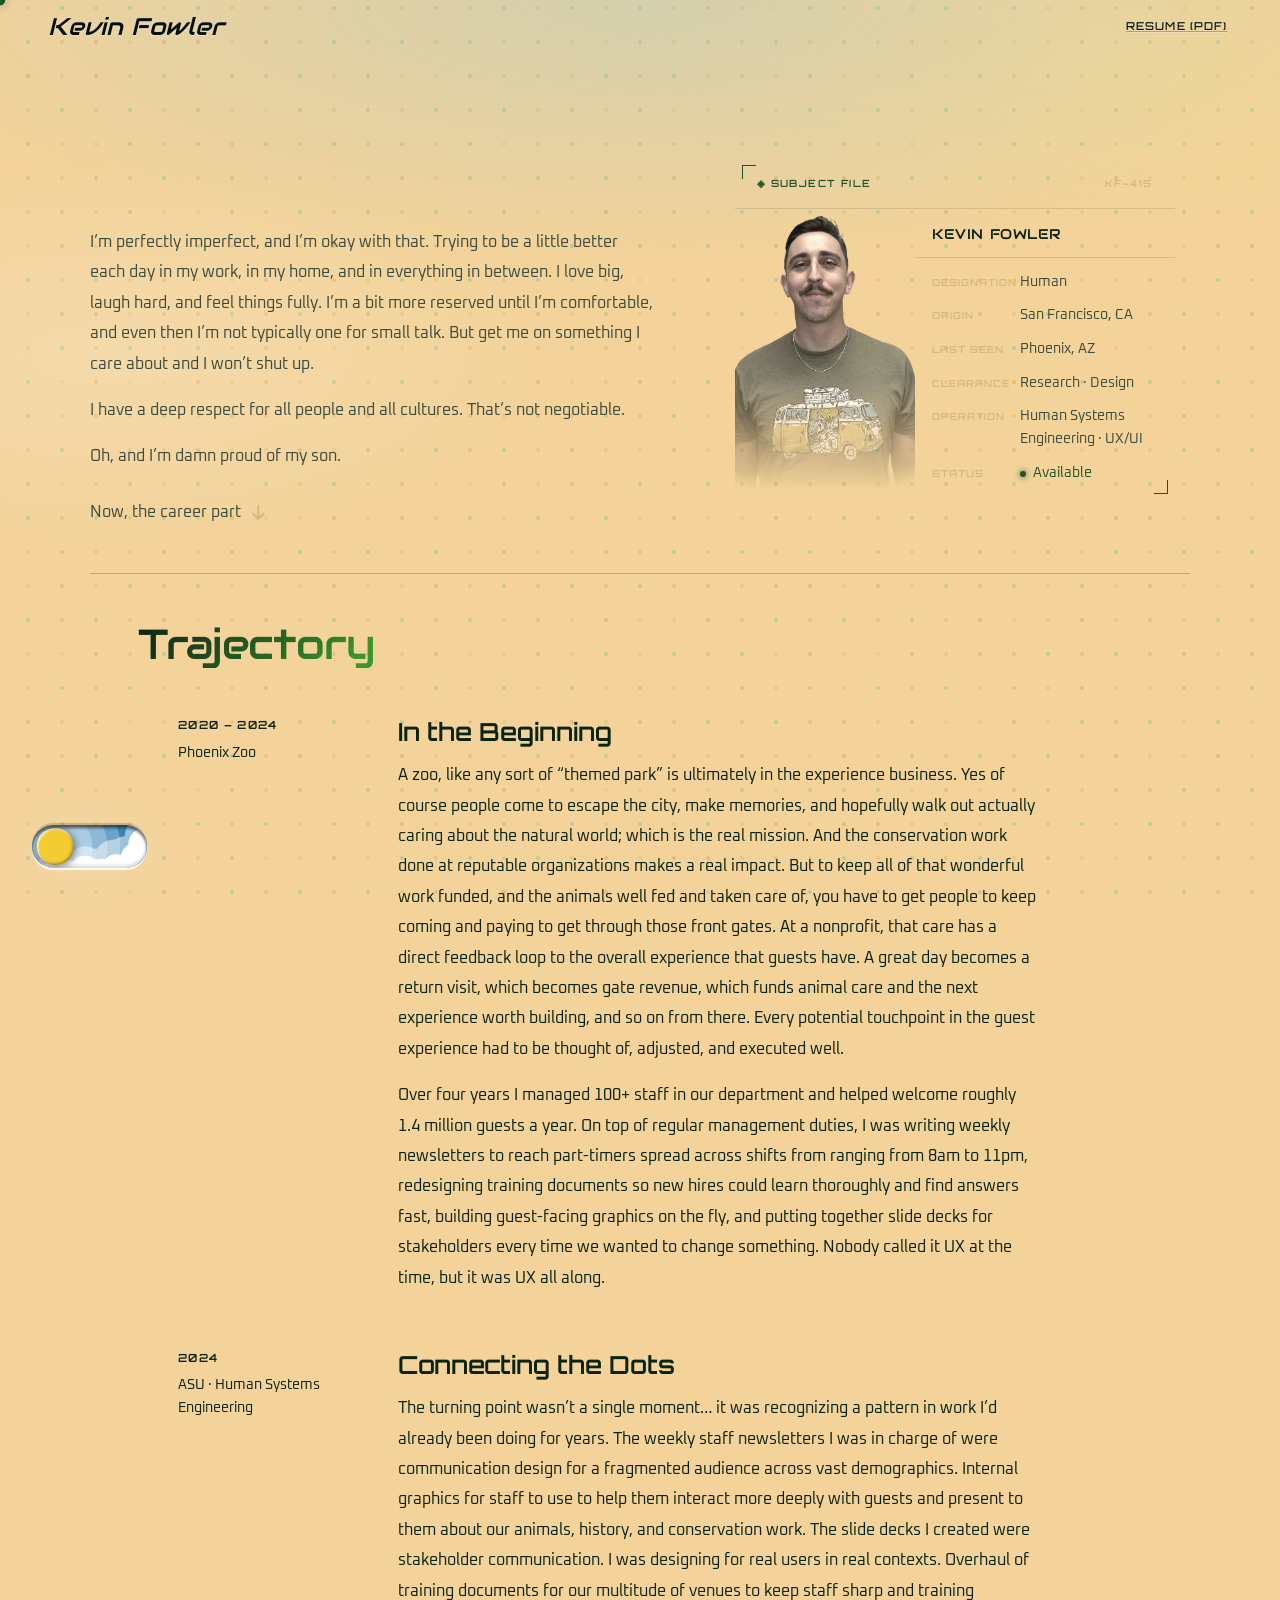
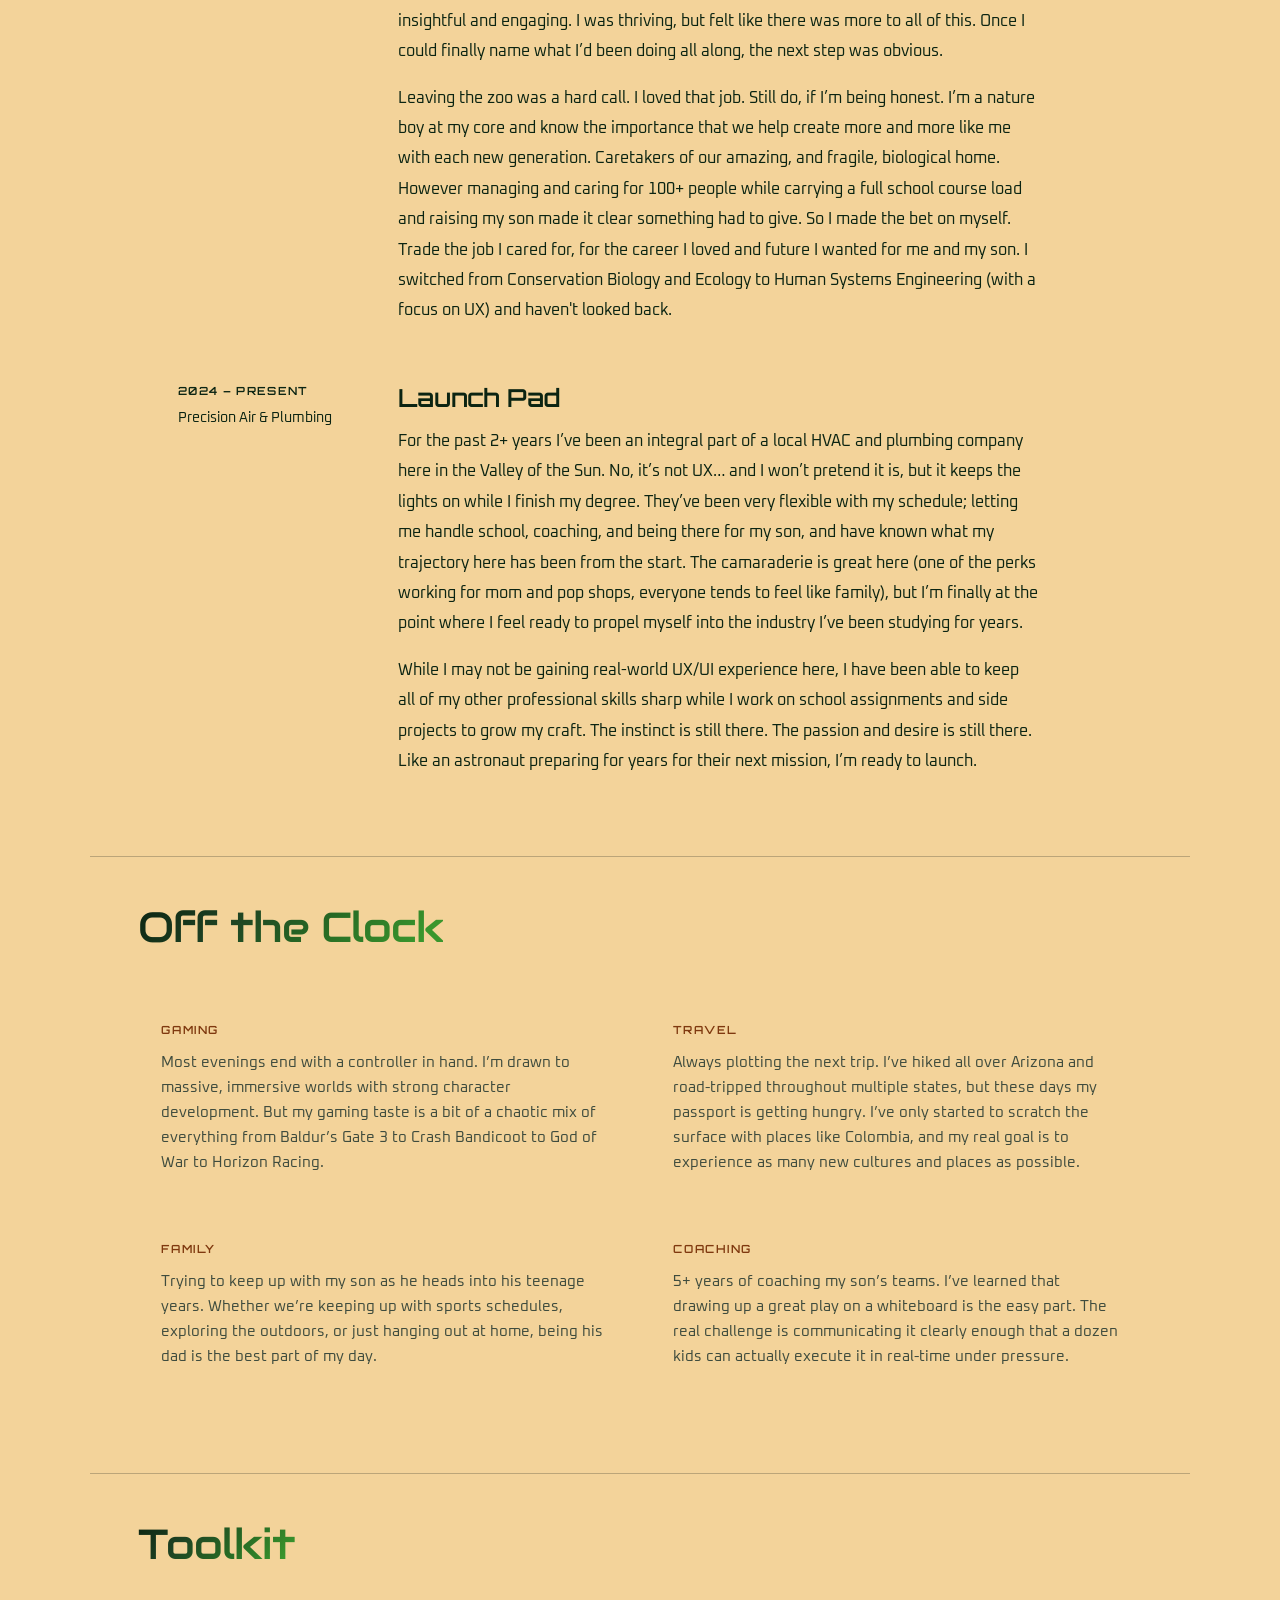
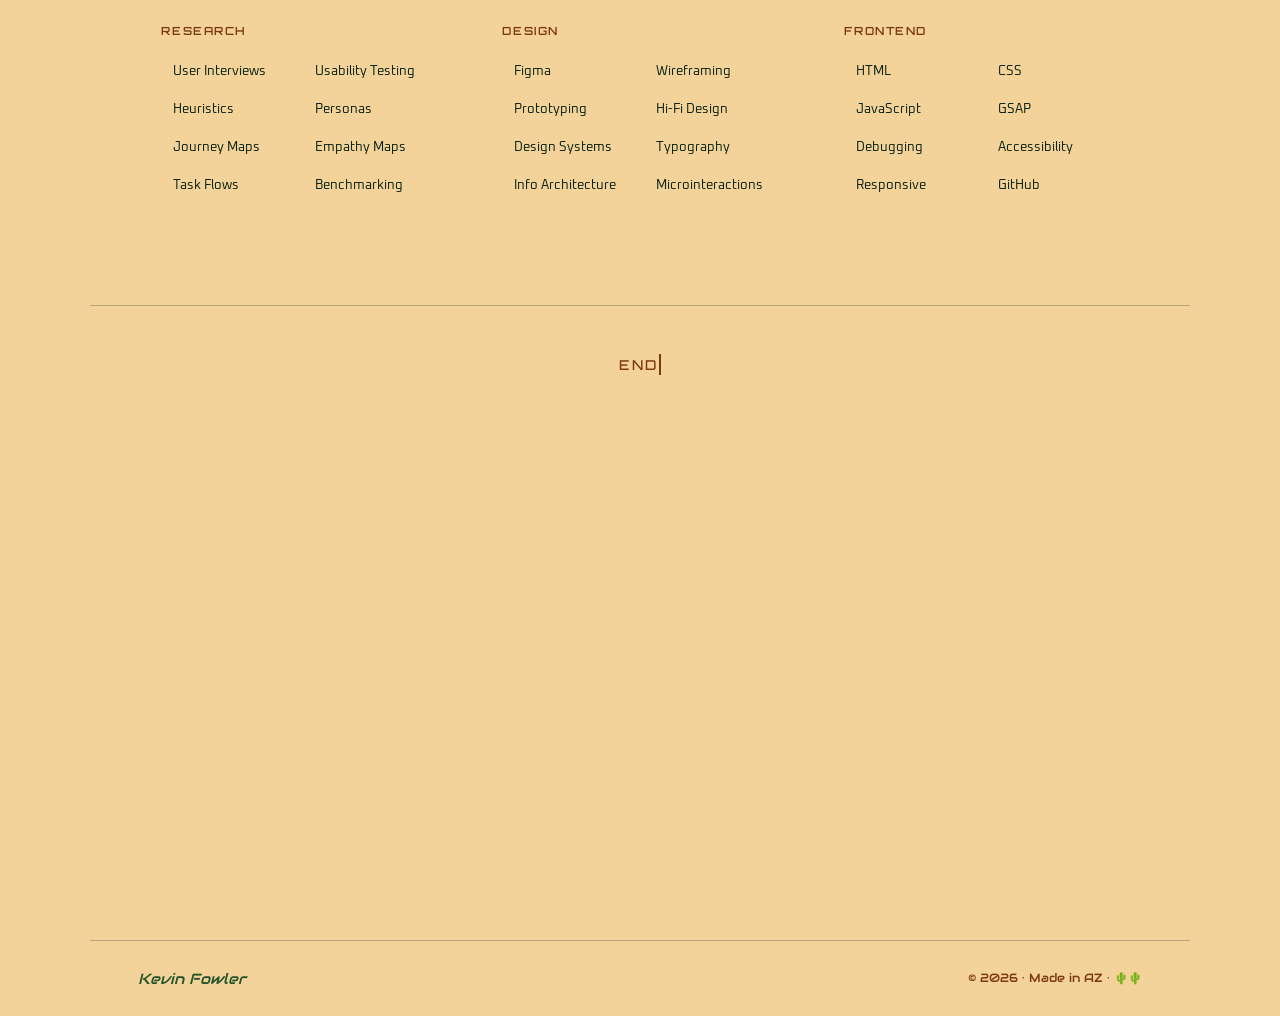
==== commit 65600832: "Remove unused body-gravity-well.js script Removed unused body-gravity-well.js script from about.html" ====
--- a/about.html
+++ b/about.html
@@ -387,8 +387,6 @@
   window.KFTheme?.initThemeToggle();
 </script>
 
-<script src="js/body-gravity-well.js"></script>
-
 <script src="about.js"></script>
 
 <!-- ── vfx script ─────────────────────────────────────────────────────── -->
--- a/css/about-base.css
+++ b/css/about-base.css
@@ -19,105 +19,19 @@
  * =====================================================================
  */
 
-
 /* =====================================================================
  * § 1  VARIABLES & RESET
  * ===================================================================== */
 
-:root {
-  --pulsar-50:   #FFE8EE;
-  --pulsar-100:  #FFB0C8;
-  --pulsar-200:  #F87098;
-  --pulsar-400:  #C81858;
-  --pulsar-600:  #900840;
-  --pulsar-800:  #580428;
-  --pulsar-900:  #2C0114;
-
-  --cosmos-50:   #F0EAF8;
-  --cosmos-100:  #D4BAF0;
-  --cosmos-200:  #B080E0;
-  --cosmos-300:  #8B45D4;
-  --cosmos-400:  #5F259F;
-  --cosmos-600:  #431878;
-  --cosmos-800:  #2A0E50;
-  --cosmos-900:  #160828;
-
-  --aurora-50:   #E3FDF8;
-  --aurora-100:  #ADFAEC;
-  --aurora-200:  #7FF6E4;
-  --aurora-400:  #0AC39A;
-  --aurora-600:  #17A487;
-  --aurora-800:  #0F5042;
-  --aurora-900:  #0C1916;
-
-  --plasma-50:   #FFE8FA;
-  --plasma-100:  #FFB0F0;
-  --plasma-200:  #F870D8;
-  --plasma-400:  #C818A8;
-  --plasma-600:  #900878;
-  --plasma-800:  #580448;
-  --plasma-900:  #2C0124;
-
-  --aether-50:   #F0F2FA;
-  --aether-100:  #C8D0EC;
-  --aether-200:  #98A8D4;
-  --aether-400:  #5868A8;
-  --aether-600:  #384880;
-  --aether-800:  #202858;
-  --aether-900:  #101430;
-
-  --bg:          #100820;
-  --bg-dark:     #100820;
-  --bg-surface:  #1C1232;
-  --bg-raised:   #281842;
-  --bg-tint:     #5F259F47;
-
-  --text:        #F4F2FF;
-  --text-muted:  #C8D0EC;
-  --text-light:  #7FF6E4;
-  --text-inv:    #1C1210;
-
-  --primary:        #0AC39A;
-  --primary-hover:  #17A487;
-  --primary-lt:     #7FF6E4;
-  --primary-subtle: #0C1916;
-
-  --accent-pulsar:        #C81858;
-  --accent-pulsar-subtle: #2C0114;
-  --accent-cosmos:        #5F259F;
-  --accent-cosmos-subtle: #160828;
-  --accent-aurora:        #0AC39A;
-  --accent-aurora-subtle: #0C1916;
-  --accent-plasma:        #C818A8;
-  --accent-plasma-subtle: #2C0124;
-
-  --aether: #98A8D4;
-
-  --border:        #98A8D45A;
-  --border-subtle: #98A8D42D;
-
-  --aurora-glass: #0AC39A14;
-  --aurora-glow:  #0AC39A40;
-  --aurora-inset: #0AC39A0D;
-
-  --display: 'Audiowide', sans-serif;
-  --Ox:      'Oxanium', system-ui, sans-serif;
-  --Orb:     'Orbitron', sans-serif;
-
-  --max:      1100px;
-  --max-text:  640px;
-  --px:       clamp(1.25rem, 5vw, 3rem);
-}
-
-*, *::before, *::after { box-sizing: border-box; margin: 0; padding: 0; }
-html { scroll-behavior: smooth; }
-
-:focus-visible {
-  outline: 2px solid var(--accent-aurora);
-  outline-offset: 3px;
-  border-radius: 3px;
-}
-
+*, *::before, *::after {
+  box-sizing: border-box;
+  margin: 0;
+  padding: 0;
+}
+
+html {
+  scroll-behavior: smooth;
+}
 
 /* =====================================================================
  * § 2  BODY & GLOBAL
@@ -192,14 +106,6 @@
   letter-spacing: -0.025em;
   line-height: 1.1;
 
-  background: linear-gradient(
-    135deg,
-    var(--text) 0%,
-    var(--aurora-100) 15%,
-    var(--aurora-200) 30%,
-    var(--aurora-400) 60%
-  );
-
   -webkit-background-clip: text;
   -webkit-text-fill-color: transparent;
   background-clip: text;
@@ -209,10 +115,6 @@
 /* =====================================================================
  * INTERACTIVE BODY ENVIRONMENT
  * ===================================================================== */
-
-:root {
-  --body-grid-dot: #98A8D428;
-}
 
 #body-environment {
   position: fixed;
@@ -246,19 +148,7 @@
   align-items: center;
   justify-content: space-between;
   padding: 0 var(--px);
-  background: rgba(16, 8, 32, 0.6);
-  backdrop-filter: blur(12px);
-  -webkit-backdrop-filter: blur(12px);
-  border-bottom: 1px solid #FFFFFF0A;
   transition: background 0.4s ease, backdrop-filter 0.4s ease, border-color 0.4s ease, box-shadow 0.4s ease;
-}
-
-nav.scrolled {
-  background: var(--bg-dark);
-  backdrop-filter: blur(16px);
-  -webkit-backdrop-filter: blur(16px);
-  border-bottom: 1px solid #0AC39A25;
-  box-shadow: 0 1px 20px #0AC39A10;
 }
 
 .nav-logo {
@@ -266,9 +156,7 @@
   font-style: italic;
   font-size: 1.5rem;
   color: var(--text);
-  text-shadow: 0 0 25px #F4F2FF35;
-}
-.nav-logo:hover { opacity: 0.8; color: var(--aurora-200); }
+}
 
 /* Resume pill — right side of nav */
 .nav-resume {
@@ -280,43 +168,69 @@
   font-weight: 500;
   letter-spacing: 0.1em;
   text-transform: uppercase;
-  color: var(--aurora-200);
   text-decoration: underline;
-  text-decoration-color: #0AC39A40;
   transition: color 0.2s ease;
 }
 
 .nav-resume:hover {
-  color: var(--text);
   text-decoration: none;
-  text-shadow: 0 0 12px var(--accent-aurora);
 }
 
 .nav-resume::before,
 .nav-resume::after {
   position: absolute;
   content: '';
-  right: 0; top: 0;
+  right: 0;
+  top: 0;
   background: var(--text);
   transition: all 0.3s ease;
 }
-.nav-resume::before { height: 0%; width: 1.5px; }
-.nav-resume::after  { width: 0%; height: 1.5px; }
-.nav-resume:hover::before { height: 100%; }
-.nav-resume:hover::after  { width: 100%; }
+
+.nav-resume::before {
+  height: 0%;
+  width: 1.5px;
+}
+
+.nav-resume::after {
+  width: 0%;
+  height: 1.5px;
+}
+
+.nav-resume:hover::before {
+  height: 100%;
+}
+
+.nav-resume:hover::after {
+  width: 100%;
+}
 
 .nav-resume span::before,
 .nav-resume span::after {
   position: absolute;
   content: '';
-  left: 0; bottom: 0;
+  left: 0;
+  bottom: 0;
   background: var(--text);
   transition: all 0.3s ease;
 }
-.nav-resume span::before { width: 1.5px; height: 0%; }
-.nav-resume span::after  { width: 0%; height: 1.5px; }
-.nav-resume:hover span::before { height: 100%; }
-.nav-resume:hover span::after  { width: 100%; }
+
+.nav-resume span::before {
+  width: 1.5px;
+  height: 0%;
+}
+
+.nav-resume span::after {
+  width: 0%;
+  height: 1.5px;
+}
+
+.nav-resume:hover span::before {
+  height: 100%;
+}
+
+.nav-resume:hover span::after {
+  width: 100%;
+}
 
 
 /* =====================================================================
@@ -334,14 +248,10 @@
 .cur-dot {
   position: absolute;
   width: 11px; height: 11px;
-  background: var(--accent-aurora);
   border-radius: 50%;
   top: 50%; left: 50%;
   transform: translate(-50%, -50%);
   transition: transform 0.12s ease;
-  box-shadow:
-    0 0 8px 2px var(--aurora-400),
-    0 0 20px 4px #0AC39A60;
 }
 
 body.clicking .cur-dot { transform: translate(-50%, -50%) scale(0.5); }
@@ -360,7 +270,6 @@
 .about-header::before {
   content: '';
   position: absolute; inset: 0;
-  background: radial-gradient(ellipse 80% 60% at 50% 0%, #5F259F38 0%, transparent 70%);
   pointer-events: none;
 }
 
@@ -431,13 +340,6 @@
 .subject-card {
   position: relative;
   border-radius: 14px;
-  border: 2px solid var(--accent-aurora);
-  background: var(--bg-surface);
-  box-shadow:
-    0 20px 60px -20px #00000060,
-    0 0 18px -4px rgba(10,195,154,0.45),
-    0 0 40px -8px rgba(10,195,154,0.2),
-    inset 0 1px 0 #FFFFFF0A;
   max-width: 440px;
   margin: 0 auto;
   overflow: hidden;
@@ -448,12 +350,6 @@
 
 .subject-card:hover {
   transform: translateY(-3px);
-  box-shadow:
-    0 24px 60px -16px #00000070,
-    0 0 0 1px var(--accent-aurora),
-    0 0 30px -2px rgba(10,195,154,0.6),
-    0 0 60px -8px rgba(10,195,154,0.25),
-    inset 0 1px 0 #FFFFFF14;
 }
 
 .subject-card-header {
@@ -470,14 +366,6 @@
   left: 0; right: 0;
   top: -80px;
   height: 80px;
-  background: linear-gradient(
-    to bottom,
-    transparent 0%,
-    rgba(10, 195, 154, 0.07) 25%,
-    rgba(10, 195, 154, 0.2) 50%,
-    rgba(10, 195, 154, 0.07) 75%,
-    transparent 100%
-  );
   pointer-events: none;
   z-index: 10;
 }
@@ -537,8 +425,6 @@
 
 .subject-mugshot {
   position: relative;
-  background: var(--bg-dark);
-  border-right: 1px solid var(--border-subtle);
   border-bottom-left-radius: 12.5px;
   overflow: hidden;
   display: flex;
@@ -560,7 +446,6 @@
   content: '';
   position: absolute;
   inset: 0;
-  background: radial-gradient(ellipse at 50% 40%, transparent 35%, rgba(0,0,0,0.6) 100%);
   pointer-events: none;
   z-index: 2;
 }
@@ -569,13 +454,6 @@
   content: '';
   position: absolute;
   inset: 0;
-  background: repeating-linear-gradient(
-    0deg,
-    rgba(0, 0, 0, 0.28) 0px,
-    rgba(0, 0, 0, 0.28) 1px,
-    transparent 1px,
-    transparent 3px
-  );
   pointer-events: none;
   z-index: 1;
 }
@@ -646,10 +524,11 @@
 .subject-status::before {
   content: '';
   flex-shrink: 0;
-  width: 6px; height: 6px;
+  width: 6px;
+  height: 6px;
   border-radius: 50%;
   background: var(--accent-aurora);
-  box-shadow: 0 0 6px var(--aurora-400);
+  box-shadow: 0 0 6px var(--accent-aurora);
   animation: statusPulse 2.2s ease-in-out infinite;
 }
 
@@ -680,7 +559,6 @@
   font-weight: 600;
   letter-spacing: 0.12em;
   text-transform: uppercase;
-  color: var(--aether-200);
   line-height: 1.7;
 }
 
@@ -691,7 +569,6 @@
   font-weight: 400;
   letter-spacing: 0;
   text-transform: none;
-  color: var(--text-muted);
   margin-top: 0.4rem;
 }
 
@@ -704,26 +581,10 @@
   margin-bottom: 0.75rem;
 }
 
-/* Entry 1 — aurora */
-.story-entry:nth-child(1) h3 {
-  color: var(--accent-aurora);
-}
-
-/* Entry 2 — cosmos */
-.story-entry:nth-child(2) h3 {
-  color: var(--cosmos-300);
-}
-
-/* Entry 3 — pulsar */
-.story-entry:nth-child(3) h3 {
-  color: var(--accent-pulsar);
-}
-
 .story-entry p {
   font-family: var(--Ox);
   font-size: 1rem;
   line-height: 1.9;
-  color: var(--text-muted);
   max-width: var(--max-text);
 }
 
@@ -737,16 +598,7 @@
   top: 0.4rem;
   bottom: 0.4rem;
   width: 2px;
-  background: linear-gradient(
-    to bottom,
-    var(--accent-aurora)  0%,
-    var(--accent-cosmos)  50%,
-    var(--accent-pulsar)  100%
-  );
   border-radius: 2px;
-  box-shadow:
-    0 0 6px  var(--accent-aurora),
-    0 0 18px rgba(10,195,154,0.25);
   transform-origin: top center;
   transform: scaleY(var(--line-progress, 0));
   transition: transform 0.12s linear;
@@ -768,85 +620,7 @@
   width: 12px;
   height: 12px;
   border-radius: 50%;
-  border: 2.5px solid var(--bg);
-  background: var(--accent-aurora);
-  box-shadow:
-    0 0 0 1.5px var(--accent-aurora),
-    0 0 8px      var(--accent-aurora),
-    0 0 20px     rgba(10,195,154,0.3);
-  animation: pulseAurora 3s ease-in-out infinite;
-}
-
-.story-entry:nth-child(2)::before {
-  background: var(--accent-cosmos);
-  box-shadow:
-    0 0 0 1.5px var(--accent-cosmos),
-    0 0 8px      var(--accent-cosmos),
-    0 0 20px     rgba(95,37,159,0.35);
-  animation: pulseCosmos 3s ease-in-out 1s infinite;
-}
-
-.story-entry:nth-child(3)::before {
-  background: var(--accent-pulsar);
-  box-shadow:
-    0 0 0 1.5px var(--accent-pulsar),
-    0 0 8px      var(--accent-pulsar),
-    0 0 20px     rgba(200,24,88,0.3);
-  animation: pulsePulsar 3s ease-in-out 2s infinite;
-}
-
-@keyframes pulseAurora {
-  0%, 100% {
-    transform: scale(1);
-    box-shadow:
-      0 0 0 1.5px var(--accent-aurora),
-      0 0 8px var(--accent-aurora),
-      0 0 20px rgba(10,195,154,0.3);
-  }
-  50% {
-    transform: scale(1.4);
-    box-shadow:
-      0 0 0 3px var(--accent-aurora),
-      0 0 20px var(--accent-aurora),
-      0 0 50px rgba(10,195,154,0.8),
-      0 0 90px rgba(10,195,154,0.35);
-  }
-}
-
-@keyframes pulseCosmos {
-  0%, 100% {
-    transform: scale(1);
-    box-shadow:
-      0 0 0 1.5px var(--accent-cosmos),
-      0 0 8px var(--accent-cosmos),
-      0 0 20px rgba(95,37,159,0.35);
-  }
-  50% {
-    transform: scale(1.4);
-    box-shadow:
-      0 0 0 3px var(--accent-cosmos),
-      0 0 20px var(--accent-cosmos),
-      0 0 50px rgba(95,37,159,0.85),
-      0 0 90px rgba(95,37,159,0.4);
-  }
-}
-
-@keyframes pulsePulsar {
-  0%, 100% {
-    transform: scale(1);
-    box-shadow:
-      0 0 0 1.5px var(--accent-pulsar),
-      0 0 8px var(--accent-pulsar),
-      0 0 20px rgba(200,24,88,0.3);
-  }
-  50% {
-    transform: scale(1.4);
-    box-shadow:
-      0 0 0 3px var(--accent-pulsar),
-      0 0 20px var(--accent-pulsar),
-      0 0 50px rgba(200,24,88,0.8),
-      0 0 90px rgba(200,24,88,0.35);
-  }
+  border: 2.5px solid transparent;
 }
 
 
@@ -862,18 +636,11 @@
 }
 
 .off-card {
-  background:
-    linear-gradient(135deg, var(--cosmos-900), var(--cosmos-800)) padding-box,
-    linear-gradient(135deg, var(--accent-pulsar) 0%, var(--accent-cosmos) 100%) border-box;
   border: 1.5px solid transparent;
   border-radius: 10px;
   padding: 1.4rem;
   position: relative;
   overflow: hidden;
-  box-shadow:
-    0 0 0 1px #98A8D418,
-    0 0 15px rgba(200,24,88,0.1),
-    inset 0 1px 0 rgba(200,24,88,0.15);
   transition: transform 0.25s ease, box-shadow 0.3s ease;
   will-change: transform;
 }
@@ -883,9 +650,7 @@
   position: absolute;
   top: 0; left: 0;
   width: 3px; height: 100%;
-  background: var(--accent-pulsar);
   border-radius: 3px 0 0 3px;
-  box-shadow: 2px 0 12px rgba(200,24,88,0.5);
 }
 
 .off-card::after {
@@ -893,18 +658,12 @@
   position: absolute;
   bottom: 8px; right: 8px;
   width: 10px; height: 10px;
-  border-bottom: 1.5px solid var(--accent-aurora);
-  border-right: 1.5px solid var(--accent-aurora);
   opacity: 0.45;
   pointer-events: none;
 }
 
 .off-card:hover {
   transform: translateY(-3px);
-  box-shadow:
-    0 0 0 1px rgba(200,24,88,0.3),
-    0 0 20px rgba(200,24,88,0.12),
-    inset 0 1px 0 rgba(200,24,88,0.2);
 }
 
 .off-label {
@@ -939,18 +698,11 @@
 }
 
 .tool-card {
-  background:
-    linear-gradient(135deg, var(--cosmos-900), var(--cosmos-800)) padding-box,
-    linear-gradient(135deg, var(--accent-pulsar) 0%, var(--accent-cosmos) 100%) border-box;
   border: 1.5px solid transparent;
   border-radius: 10px;
   padding: 1.4rem;
   position: relative;
   overflow: hidden;
-  box-shadow:
-    0 0 0 1px #98A8D418,
-    0 0 15px rgba(200,24,88,0.1),
-    inset 0 1px 0 rgba(200,24,88,0.2);
   transition: transform 0.25s ease, box-shadow 0.3s ease;
   will-change: transform;
 }
@@ -960,9 +712,7 @@
   position: absolute;
   top: 0; left: 0;
   width: 3px; height: 100%;
-  background: var(--accent-pulsar);
   border-radius: 3px 0 0 3px;
-  box-shadow: 2px 0 12px rgba(200,24,88,0.5);
 }
 
 .tool-card::after {
@@ -970,18 +720,12 @@
   position: absolute;
   bottom: 8px; right: 8px;
   width: 10px; height: 10px;
-  border-bottom: 1.5px solid var(--accent-aurora);
-  border-right: 1.5px solid var(--accent-aurora);
   opacity: 0.45;
   pointer-events: none;
 }
 
 .tool-card:hover {
   transform: translateY(-3px);
-  box-shadow:
-    0 0 0 1px rgba(200,24,88,0.25),
-    0 0 20px rgba(200,24,88,0.12),
-    inset 0 1px 0 rgba(200,24,88,0.3);
 }
 
 .tool-card h3 {
@@ -1005,16 +749,11 @@
   font-size: 0.8rem;
   padding: 0.3rem 0.75rem;
   border-radius: 20px;
-  background: var(--bg-tint);
-  border: 1px solid rgba(200,24,88,0.2);
-  color: var(--text-muted);
   transition: transform 0.2s ease, border-color 0.2s ease, box-shadow 0.2s ease;
 }
 
 .c-tag:hover {
   transform: translateY(-2px);
-  border-color: var(--accent-pulsar);
-  box-shadow: 0 0 8px rgba(200,24,88,0.3);
 }
 
 
@@ -1102,8 +841,6 @@
 
 /* ── Card ── */
 .closing-card {
-  background: linear-gradient(135deg, var(--cosmos-900), var(--cosmos-800));
-  border: 1px solid var(--border);
   border-radius: 14px;
   padding: 3.5rem;
   display: flex;
@@ -1113,10 +850,6 @@
   text-align: center;
   width: 100%;
   position: relative;
-  box-shadow:
-    0 0 0 1px #98A8D420,
-    0 0 50px #5F259F30,
-    inset 0 1px 0 #5F259F60;
 }
 
 /* Top-left corner bracket */
@@ -1125,9 +858,6 @@
   position: absolute;
   top: 16px; left: 16px;
   width: 14px; height: 14px;
-  border-top: 1.5px solid var(--accent-aurora);
-  border-left: 1.5px solid var(--accent-aurora);
-  opacity: 0.5;
   pointer-events: none;
 }
 
@@ -1137,9 +867,6 @@
   position: absolute;
   bottom: 16px; right: 16px;
   width: 14px; height: 14px;
-  border-bottom: 1.5px solid var(--accent-aurora);
-  border-right: 1.5px solid var(--accent-aurora);
-  opacity: 0.5;
   pointer-events: none;
 }
 
@@ -1178,9 +905,7 @@
   width: fit-content;
   padding: 1.25rem 3rem;
   gap: 1rem;
-  background: linear-gradient(135deg, var(--aurora-400) 0%, var(--cosmos-600) 100%);
   border-radius: 10px;
-  color: var(--text);
   font-family: var(--Orb);
   font-size: clamp(1rem, 2vw, 1.4rem);
   font-weight: 600;
@@ -1191,9 +916,6 @@
   z-index: 1;
   cursor: none;
   transition: box-shadow 0.3s ease;
-  box-shadow:
-    0 0 25px #0AC39A50,
-    0 0 60px #0AC39A25;
 }
 
 .c-establish-btn::after {
@@ -1203,17 +925,10 @@
   bottom: 0; left: 0;
   z-index: -1;
   border-radius: 10px;
-  background: linear-gradient(135deg, var(--cosmos-600) 0%, var(--aurora-400) 100%);
   transition: all 0.3s ease;
 }
 
 .c-establish-btn:hover::after { top: 0; height: 100%; }
-
-.c-establish-btn:hover {
-  box-shadow:
-    0 0 35px #0AC39A70,
-    0 0 80px #0AC39A35;
-}
 
 .c-establish-arrow {
   font-size: 2rem;
@@ -1239,16 +954,7 @@
   font-weight: 500;
   letter-spacing: 0.1em;
   text-transform: uppercase;
-  color: var(--aurora-200);
-  text-decoration: underline;
-  text-decoration-color: #0AC39A40;
   transition: color 0.2s ease;
-}
-
-.c-secondary-link:hover {
-  color: var(--text);
-  text-decoration: none;
-  text-shadow: 0 0 12px var(--accent-aurora);
 }
 
 .c-secondary-link::before,
@@ -1256,7 +962,6 @@
   position: absolute;
   content: '';
   right: 0; top: 0;
-  background: var(--text);
   transition: all 0.3s ease;
 }
 .c-secondary-link::before { height: 0%; width: 1.5px; }
@@ -1269,7 +974,6 @@
   position: absolute;
   content: '';
   left: 0; bottom: 0;
-  background: var(--text);
   transition: all 0.3s ease;
 }
 .c-secondary-link span::before { width: 1.5px; height: 0%; }
@@ -1296,13 +1000,13 @@
   font-family: var(--display);
   font-style: italic;
   font-size: 0.92rem;
-  color: var(--aurora-200);
+  color: var(--footer-brand);
 }
 
 .foot-r {
   font-family: var(--display);
   font-size: 0.72rem;
-  color: #C8185870;
+  color: var(--footer-meta);
 }
 
 /* ── Theme Toggle Button ── */
@@ -1521,10 +1225,7 @@
   align-items: center;
   gap: 0.5rem;
   padding: 0.6rem 1.1rem;
-  background: linear-gradient(135deg, var(--aurora-400) 0%, var(--cosmos-600) 100%);
-  border: none;
   border-radius: 100px;
-  color: var(--text);
   font-family: var(--Orb);
   font-size: 0.68rem;
   font-weight: 600;
@@ -1535,12 +1236,6 @@
   transform: translateY(10px);
   pointer-events: none;
   transition: opacity 0.4s ease, transform 0.4s ease, filter 0.25s ease, box-shadow 0.3s ease;
-  box-shadow:
-    inset 0 1.5px 0 rgba(255,255,255,0.45),
-    inset 0 -3px 5px rgba(0,0,0,0.3),
-    0 4px 14px rgba(0,0,0,0.35),
-    0 0 20px #0AC39A40,
-    0 0 50px #0AC39A20;
   cursor: none;
 }
 
@@ -1549,7 +1244,6 @@
   position: absolute;
   inset: 0;
   border-radius: 100px;
-  background: linear-gradient(to bottom, rgba(255,255,255,0.35) 0%, rgba(255,255,255,0) 55%);
   pointer-events: none;
 }
 
@@ -1560,24 +1254,11 @@
 }
 
 #beamUp:hover {
-  filter: brightness(1.12);
   transform: translateY(-2px);
-  box-shadow:
-    inset 0 1px 0 rgba(255,255,255,0.3),
-    inset 0 -2px 4px rgba(0,0,0,0.15),
-    0 6px 18px rgba(0,0,0,0.4),
-    0 0 30px #0AC39A60,
-    0 0 70px #0AC39A30;
 }
 
 #beamUp:active {
   transform: translateY(1px);
-  box-shadow:
-    inset 0 1px 0 rgba(255,255,255,0.15),
-    inset 0 2px 4px rgba(0,0,0,0.3),
-    0 1px 4px rgba(0,0,0,0.3),
-    0 0 20px #0AC39A40,
-    0 0 50px #0AC39A20;
 }
 
 #beamUp.visible .beam-arrow { animation: arrowBounce 1.8s ease-in-out infinite; }
@@ -1587,18 +1268,15 @@
   position: fixed;
   width: 3px;
   height: 0;
-  background: linear-gradient(to top, var(--aurora-400) 0%, rgba(10,195,154,0.5) 50%, transparent 100%);
   z-index: 9998;
   pointer-events: none;
   opacity: 0;
   border-radius: 3px;
-  box-shadow: 0 0 8px var(--aurora-400), 0 0 20px #0AC39A60;
 }
 
 #beam-flash {
   position: fixed;
   inset: 0;
-  background: var(--aurora-400);
   opacity: 0;
   z-index: 9999;
   pointer-events: none;
@@ -1660,8 +1338,15 @@
 }
 
 @keyframes statusPulse {
-  0%, 100% { opacity: 1; box-shadow: 0 0 6px var(--aurora-400); }
-  50%       { opacity: 0.4; box-shadow: none; }
+  0%, 100% {
+    opacity: 1;
+    box-shadow: 0 0 6px var(--accent-aurora);
+  }
+
+  50% {
+    opacity: 0.4;
+    box-shadow: none;
+  }
 }
 
 @keyframes arrowBounce {
--- a/css/about-cosmos.css
+++ b/css/about-cosmos.css
@@ -1 +1,718 @@
-
+:root {
+  /* ================================================================
+   * PULSAR — rose / crimson / magenta-red family
+   * Used for warm accent energy, warnings, emphasis, timeline nodes,
+   * card accents, and high-contrast secondary highlights.
+   * ================================================================ */
+
+  --pulsar-50:   #FFE8EE; /* very pale blush pink */
+  --pulsar-100:  #FFB0C8; /* soft light rose */
+  --pulsar-200:  #F87098; /* bright coral-rose */
+  --pulsar-400:  #C81858; /* vivid crimson-magenta */
+  --pulsar-600:  #900840; /* deep raspberry red */
+  --pulsar-800:  #580428; /* dark wine / burgundy */
+  --pulsar-900:  #2C0114; /* near-black burgundy */
+
+  /* ================================================================
+   * COSMOS — violet / purple family
+   * Core dark-theme identity. Used for space-toned surfaces,
+   * gradients, cards, raised UI, and purple accent energy.
+   * ================================================================ */
+
+  --cosmos-50:   #F0EAF8; /* very pale lavender */
+  --cosmos-100:  #D4BAF0; /* soft lavender */
+  --cosmos-200:  #B080E0; /* medium lilac-purple */
+  --cosmos-300:  #8B45D4; /* vivid violet */
+  --cosmos-400:  #5F259F; /* primary cosmos purple */
+  --cosmos-600:  #431878; /* deep royal purple */
+  --cosmos-800:  #2A0E50; /* very dark violet */
+  --cosmos-900:  #160828; /* near-black purple */
+
+  /* ================================================================
+   * AURORA — mint / teal / emerald family
+   * Primary interactive color. Used for active states, focus,
+   * highlights, glow, status indicators, and primary actions.
+   * ================================================================ */
+
+  --aurora-50:   #E3FDF8; /* icy mint white */
+  --aurora-100:  #ADFAEC; /* pale mint */
+  --aurora-200:  #7FF6E4; /* bright aqua-mint */
+  --aurora-400:  #0AC39A; /* saturated emerald-teal */
+  --aurora-600:  #17A487; /* deeper teal */
+  --aurora-800:  #0F5042; /* dark forest teal */
+  --aurora-900:  #0C1916; /* near-black green-teal */
+
+  /* ================================================================
+   * PLASMA — pink / violet-magenta family
+   * More electric than Pulsar. Useful for neon secondary accents,
+   * decorative energy, and high-saturation visual effects.
+   * ================================================================ */
+
+  --plasma-50:   #FFE8FA; /* very pale pink-lilac */
+  --plasma-100:  #FFB0F0; /* light candy pink */
+  --plasma-200:  #F870D8; /* bright orchid pink */
+  --plasma-400:  #C818A8; /* vivid magenta */
+  --plasma-600:  #900878; /* deep fuchsia-purple */
+  --plasma-800:  #580448; /* dark plum-magenta */
+  --plasma-900:  #2C0124; /* near-black plum */
+
+  /* ================================================================
+   * AETHER — cool blue / lavender-gray family
+   * Neutral-support family used for muted text, borders,
+   * secondary information, and cool UI structure.
+   * ================================================================ */
+
+  --aether-50:   #F0F2FA; /* cool off-white / lavender-white */
+  --aether-100:  #C8D0EC; /* pale periwinkle-gray */
+  --aether-200:  #98A8D4; /* muted periwinkle blue */
+  --aether-400:  #5868A8; /* medium slate-indigo */
+  --aether-600:  #384880; /* deep slate blue */
+  --aether-800:  #202858; /* very dark indigo */
+  --aether-900:  #101430; /* near-black navy-indigo */
+
+  /* ================================================================
+   * BACKGROUNDS — semantic dark-theme surfaces
+   * ================================================================ */
+
+  --bg:          #100820;   /* main page background — near-black violet */
+  --bg-dark:     #100820;   /* deepest page/nav background */
+  --bg-surface:  #1C1232;   /* dark purple surface / card background */
+  --bg-raised:   #281842;   /* lighter raised dark-purple surface */
+  --bg-tint:     #5F259F47; /* translucent cosmos purple tint ~28% opacity */
+
+  /* ================================================================
+   * TEXT — semantic text colors
+   * ================================================================ */
+
+  --text:        #F4F2FF; /* primary text — soft lavender-white */
+  --text-muted:  #C8D0EC; /* secondary text — pale periwinkle */
+  --text-light:  #7FF6E4; /* bright highlighted text — aqua-mint */
+  --text-inv:    #1C1210; /* inverse text — near-black warm brown */
+
+  /* ================================================================
+   * FOOTER
+   * Theme-specific footer text colors.
+   * Structure remains in about-base.css.
+   * ================================================================ */
+  
+  --footer-brand: var(--aurora-200); /* bright aqua-mint */
+  --footer-meta:  var(--pulsar-200); /* bright coral-rose */
+
+  /* ================================================================
+   * PRIMARY — main interactive/action family
+   * Based on the Aurora teal palette.
+   * ================================================================ */
+
+  --primary:        #0AC39A; /* primary emerald-teal */
+  --primary-hover:  #17A487; /* darker teal hover state */
+  --primary-lt:     #7FF6E4; /* bright mint highlight */
+  --primary-subtle: #0C1916; /* very dark teal background/subtle state */
+
+  /* ================================================================
+   * ACCENTS — semantic shortcuts into the major color families
+   * ================================================================ */
+
+  --accent-pulsar:        #C81858; /* vivid crimson-magenta */
+  --accent-pulsar-subtle: #2C0114; /* near-black burgundy */
+
+  --accent-cosmos:        #5F259F; /* primary violet-purple */
+  --accent-cosmos-subtle: #160828; /* near-black violet */
+
+  --accent-aurora:        #0AC39A; /* primary emerald-teal */
+  --accent-aurora-subtle: #0C1916; /* near-black teal */
+
+  --accent-plasma:        #C818A8; /* vivid electric magenta */
+  --accent-plasma-subtle: #2C0124; /* near-black plum */
+
+  /* ================================================================
+   * AETHER SHORTCUT
+   * ================================================================ */
+
+  --aether: #98A8D4; /* muted periwinkle / cool blue-gray */
+
+  /* ================================================================
+   * BORDERS — translucent Aether blue
+   * 8-digit hex: final two digits control alpha/transparency.
+   * ================================================================ */
+
+  --border:        #98A8D45A; /* periwinkle border ~35% opacity */
+  --border-subtle: #98A8D42D; /* periwinkle border ~18% opacity */
+
+  /* ================================================================
+   * AURORA EFFECTS — translucent teal for glass/glow/inset effects
+   * ================================================================ */
+
+  --aurora-glass: #0AC39A14; /* teal glass tint ~8% opacity */
+  --aurora-glow:  #0AC39A40; /* teal glow ~25% opacity */
+  --aurora-inset: #0AC39A0D; /* very subtle teal inset ~5% opacity */
+
+  /* ================================================================
+   * BODY ENVIRONMENT
+   * ================================================================ */
+
+  --body-grid-dot: #98A8D428; /* muted periwinkle gravity-well dot ~16% opacity */
+
+  /* ================================================================
+   * TYPOGRAPHY
+   * ================================================================ */
+
+  --display: 'Audiowide', sans-serif;
+  --Ox:      'Oxanium', system-ui, sans-serif;
+  --Orb:     'Orbitron', sans-serif;
+
+  /* ================================================================
+   * LAYOUT
+   * ================================================================ */
+
+  --max:      1100px;
+  --max-text: 640px;
+  --px:       clamp(1.25rem, 5vw, 3rem);
+}
+
+/* =====================================================================
+ * § 2  COSMOS NAVIGATION
+ * Dark-theme presentation only.
+ * Structural nav layout remains in about-base.css.
+ * ===================================================================== */
+
+/* Default translucent Cosmos nav */
+:root[data-theme="dark"] nav {
+  background: rgba(16, 8, 32, 0.6);
+  backdrop-filter: blur(12px);
+  -webkit-backdrop-filter: blur(12px);
+  border-bottom: 1px solid #FFFFFF0A;
+}
+
+/* Glass panel state — activated by about.js when nav.scrolled is added */
+:root[data-theme="dark"] nav.scrolled {
+  background: var(--bg-dark);
+  backdrop-filter: blur(16px);
+  -webkit-backdrop-filter: blur(16px);
+  border-bottom: 1px solid #0AC39A25;
+  box-shadow: 0 1px 20px #0AC39A10;
+}
+
+/* Cosmos logo treatment */
+:root[data-theme="dark"] .nav-logo {
+  text-shadow: 0 0 25px #F4F2FF35;
+}
+
+:root[data-theme="dark"] .nav-logo:hover {
+  opacity: 0.8;
+  color: var(--aurora-200);
+}
+
+/* Resume link — Cosmos presentation */
+:root[data-theme="dark"] .nav-resume {
+  color: var(--aurora-200);
+  text-decoration-color: #0AC39A40;
+}
+
+:root[data-theme="dark"] .nav-resume:hover {
+  color: var(--text);
+  text-shadow: 0 0 12px var(--accent-aurora);
+}
+
+/* =====================================================================
+ * COSMOS HEADER
+ * Dark-theme presentation only.
+ * Header geometry remains in about-base.css.
+ * ===================================================================== */
+
+:root[data-theme="dark"] .about-header::before {
+  background: radial-gradient(
+    ellipse 80% 60% at 50% 0%,
+    #5F259F38 0%,
+    transparent 70%
+  );
+}
+
+/* =====================================================================
+ * COSMOS SUBJECT CARD
+ * Dark-theme Subject File presentation only.
+ * Card structure and interaction mechanics remain in about-base.css.
+ * ===================================================================== */
+
+:root[data-theme="dark"] .subject-card {
+  border: 2px solid var(--accent-aurora);
+  background: var(--bg-surface);
+  box-shadow:
+    0 20px 60px -20px #00000060,
+    0 0 18px -4px rgba(10,195,154,0.45),
+    0 0 40px -8px rgba(10,195,154,0.2),
+    inset 0 1px 0 #FFFFFF0A;
+}
+
+:root[data-theme="dark"] .subject-card:hover {
+  box-shadow:
+    0 24px 60px -16px #00000070,
+    0 0 0 1px var(--accent-aurora),
+    0 0 30px -2px rgba(10,195,154,0.6),
+    0 0 60px -8px rgba(10,195,154,0.25),
+    inset 0 1px 0 #FFFFFF14;
+}
+
+/* Subject-card scan beam — Cosmos presentation */
+:root[data-theme="dark"] .subject-card::after {
+  background: linear-gradient(
+    to bottom,
+    transparent 0%,
+    rgba(10, 195, 154, 0.07) 25%,
+    rgba(10, 195, 154, 0.2) 50%,
+    rgba(10, 195, 154, 0.07) 75%,
+    transparent 100%
+  );
+}
+
+/* Mugshot vignette — Cosmos presentation */
+:root[data-theme="dark"] .subject-mugshot::before {
+  background: radial-gradient(
+    ellipse at 50% 40%,
+    transparent 35%,
+    rgba(0, 0, 0, 0.6) 100%
+  );
+}
+
+/* Mugshot CRT scanlines — Cosmos presentation */
+:root[data-theme="dark"] .subject-mugshot::after {
+  background: repeating-linear-gradient(
+    0deg,
+    rgba(0, 0, 0, 0.28) 0px,
+    rgba(0, 0, 0, 0.28) 1px,
+    transparent 1px,
+    transparent 3px
+  );
+}
+
+/* Mugshot container — Cosmos presentation */
+:root[data-theme="dark"] .subject-mugshot {
+  background: var(--bg-dark);
+  border-right: 1px solid var(--border-subtle);
+}
+
+/* =====================================================================
+ * COSMOS CURSOR VISUALS
+ * Dark-theme cursor presentation only.
+ * Cursor structure and interaction remain in about-base.css.
+ * ===================================================================== */
+
+:root[data-theme="dark"] .cur-dot {
+  background: var(--accent-aurora);
+  box-shadow:
+    0 0 8px 2px var(--aurora-400),
+    0 0 20px 4px #0AC39A60;
+}
+
+/* =====================================================================
+ * COSMOS SECTION TITLE
+ * Dark-theme section titles with gradient effect.
+ * Section title structure and interaction remain in about-base.css.
+ * ===================================================================== */
+
+:root[data-theme="dark"] .sec-title {
+  background-image: linear-gradient(
+    135deg,
+    var(--text) 0%,
+    var(--aurora-100) 15%,
+    var(--aurora-200) 30%,
+    var(--aurora-400) 60%
+  );
+}
+
+/* =====================================================================
+ * COSMOS OFF THE CLOCK
+ * Dark-theme card presentation only.
+ * Card structure and hover movement remain in about-base.css.
+ * ===================================================================== */
+
+:root[data-theme="dark"] .off-card {
+  background:
+    linear-gradient(
+      135deg,
+      var(--cosmos-900),
+      var(--cosmos-800)
+    ) padding-box,
+    linear-gradient(
+      135deg,
+      var(--accent-pulsar) 0%,
+      var(--accent-cosmos) 100%
+    ) border-box;
+
+  box-shadow:
+    0 0 0 1px #98A8D418,
+    0 0 15px rgba(200, 24, 88, 0.1),
+    inset 0 1px 0 rgba(200, 24, 88, 0.15);
+}
+
+:root[data-theme="dark"] .off-card::before {
+  background: var(--accent-pulsar);
+  box-shadow: 2px 0 12px rgba(200, 24, 88, 0.5);
+}
+
+:root[data-theme="dark"] .off-card::after {
+  border-bottom: 1.5px solid var(--accent-aurora);
+  border-right: 1.5px solid var(--accent-aurora);
+}
+
+:root[data-theme="dark"] .off-card:hover {
+  box-shadow:
+    0 0 0 1px rgba(200, 24, 88, 0.3),
+    0 0 20px rgba(200, 24, 88, 0.12),
+    inset 0 1px 0 rgba(200, 24, 88, 0.2);
+}
+
+/* =====================================================================
+ * COSMOS TOOLKIT
+ * Dark-theme Toolkit card presentation only.
+ * Card structure and hover movement remain in about-base.css.
+ * ===================================================================== */
+
+:root[data-theme="dark"] .tool-card {
+  background:
+    linear-gradient(
+      135deg,
+      var(--cosmos-900),
+      var(--cosmos-800)
+    ) padding-box,
+    linear-gradient(
+      135deg,
+      var(--accent-pulsar) 0%,
+      var(--accent-cosmos) 100%
+    ) border-box;
+
+  box-shadow:
+    0 0 0 1px #98A8D418,
+    0 0 15px rgba(200, 24, 88, 0.1),
+    inset 0 1px 0 rgba(200, 24, 88, 0.2);
+}
+
+:root[data-theme="dark"] .tool-card::before {
+  background: var(--accent-pulsar);
+  box-shadow: 2px 0 12px rgba(200, 24, 88, 0.5);
+}
+
+:root[data-theme="dark"] .tool-card::after {
+  border-bottom: 1.5px solid var(--accent-aurora);
+  border-right: 1.5px solid var(--accent-aurora);
+}
+
+:root[data-theme="dark"] .tool-card:hover {
+  box-shadow:
+    0 0 0 1px rgba(200, 24, 88, 0.25),
+    0 0 20px rgba(200, 24, 88, 0.12),
+    inset 0 1px 0 rgba(200, 24, 88, 0.3);
+}
+
+/* Toolkit tags — Cosmos presentation */
+:root[data-theme="dark"] .c-tag {
+  background: var(--bg-tint);
+  border: 1px solid rgba(200, 24, 88, 0.2);
+  color: var(--text-muted);
+}
+
+:root[data-theme="dark"] .c-tag:hover {
+  border-color: var(--accent-pulsar);
+  box-shadow: 0 0 8px rgba(200, 24, 88, 0.3);
+}
+
+/* =====================================================================
+ * COSMOS CLOSING
+ * Dark-theme Closing card presentation only.
+ * Card structure and reveal mechanics remain in about-base.css.
+ * ===================================================================== */
+
+:root[data-theme="dark"] .closing-card {
+  background: linear-gradient(
+    135deg,
+    var(--cosmos-900),
+    var(--cosmos-800)
+  );
+
+  border: 1px solid var(--border);
+
+  box-shadow:
+    0 0 0 1px #98A8D420,
+    0 0 50px #5F259F30,
+    inset 0 1px 0 #5F259F60;
+}
+
+/* Top-left corner bracket — Cosmos presentation */
+:root[data-theme="dark"] .closing-card::before {
+  border-top: 1.5px solid var(--accent-aurora);
+  border-left: 1.5px solid var(--accent-aurora);
+  opacity: 0.5;
+}
+
+/* Bottom-right corner bracket — Cosmos presentation */
+:root[data-theme="dark"] .closing-card::after {
+  border-bottom: 1.5px solid var(--accent-aurora);
+  border-right: 1.5px solid var(--accent-aurora);
+  opacity: 0.5;
+}
+
+/* Establish Contact CTA — Cosmos presentation */
+:root[data-theme="dark"] .c-establish-btn {
+  background: linear-gradient(
+    135deg,
+    var(--aurora-400) 0%,
+    var(--cosmos-600) 100%
+  );
+
+  color: var(--text);
+
+  box-shadow:
+    0 0 25px #0AC39A50,
+    0 0 60px #0AC39A25;
+}
+
+:root[data-theme="dark"] .c-establish-btn::after {
+  background: linear-gradient(
+    135deg,
+    var(--cosmos-600) 0%,
+    var(--aurora-400) 100%
+  );
+}
+
+:root[data-theme="dark"] .c-establish-btn:hover {
+  box-shadow:
+    0 0 35px #0AC39A70,
+    0 0 80px #0AC39A35;
+}
+
+/* Closing secondary links — Cosmos presentation */
+:root[data-theme="dark"] .c-secondary-link {
+  color: var(--aurora-200);
+  text-decoration: underline;
+  text-decoration-color: #0AC39A40;
+}
+
+:root[data-theme="dark"] .c-secondary-link:hover {
+  color: var(--text);
+  text-decoration: none;
+  text-shadow: 0 0 12px var(--accent-aurora);
+}
+
+:root[data-theme="dark"] .c-secondary-link::before,
+:root[data-theme="dark"] .c-secondary-link::after,
+:root[data-theme="dark"] .c-secondary-link span::before,
+:root[data-theme="dark"] .c-secondary-link span::after {
+  background: var(--text);
+}
+
+/* =====================================================================
+ * COSMOS BEAM ME UP
+ * Dark-theme Back-to-Top presentation only.
+ * Positioning, visibility and animation mechanics remain in about-base.css.
+ * ===================================================================== */
+
+:root[data-theme="dark"] #beamUp {
+  background: linear-gradient(
+    135deg,
+    var(--aurora-400) 0%,
+    var(--cosmos-600) 100%
+  );
+
+  border: none;
+  color: var(--text);
+
+  box-shadow:
+    inset 0 1.5px 0 rgba(255,255,255,0.45),
+    inset 0 -3px 5px rgba(0,0,0,0.3),
+    0 4px 14px rgba(0,0,0,0.35),
+    0 0 20px #0AC39A40,
+    0 0 50px #0AC39A20;
+}
+
+:root[data-theme="dark"] #beamUp::before {
+  background: linear-gradient(
+    to bottom,
+    rgba(255,255,255,0.35) 0%,
+    rgba(255,255,255,0) 55%
+  );
+}
+
+:root[data-theme="dark"] #beamUp:hover {
+  filter: brightness(1.12);
+
+  box-shadow:
+    inset 0 1px 0 rgba(255,255,255,0.3),
+    inset 0 -2px 4px rgba(0,0,0,0.15),
+    0 6px 18px rgba(0,0,0,0.4),
+    0 0 30px #0AC39A60,
+    0 0 70px #0AC39A30;
+}
+
+:root[data-theme="dark"] #beamUp:active {
+  box-shadow:
+    inset 0 1px 0 rgba(255,255,255,0.15),
+    inset 0 2px 4px rgba(0,0,0,0.3),
+    0 1px 4px rgba(0,0,0,0.3),
+    0 0 20px #0AC39A40,
+    0 0 50px #0AC39A20;
+}
+
+:root[data-theme="dark"] #beam-streak {
+  background: linear-gradient(
+    to top,
+    var(--aurora-400) 0%,
+    rgba(10,195,154,0.5) 50%,
+    transparent 100%
+  );
+
+  box-shadow:
+    0 0 8px var(--aurora-400),
+    0 0 20px #0AC39A60;
+}
+
+:root[data-theme="dark"] #beam-flash {
+  background: var(--aurora-400);
+}
+
+/* =====================================================================
+ * COSMOS TRAJECTORY
+ * Dark-theme presentation for The Long Version timeline.
+ * Layout and scroll-progress mechanics remain in about-base.css.
+ * ===================================================================== */
+
+/* Timeline text */
+:root[data-theme="dark"] .story-when {
+  color: var(--aether-200);
+}
+
+:root[data-theme="dark"] .story-when span {
+  color: var(--text-muted);
+}
+
+:root[data-theme="dark"] .story-entry p {
+  color: var(--text-muted);
+}
+
+/* Entry heading accents */
+:root[data-theme="dark"] .story-entry:nth-child(1) h3 {
+  color: var(--accent-aurora);
+}
+
+:root[data-theme="dark"] .story-entry:nth-child(2) h3 {
+  color: var(--cosmos-300);
+}
+
+:root[data-theme="dark"] .story-entry:nth-child(3) h3 {
+  color: var(--accent-pulsar);
+}
+
+/* Vertical glowing timeline */
+:root[data-theme="dark"] .story-list::before {
+  background: linear-gradient(
+    to bottom,
+    var(--accent-aurora) 0%,
+    var(--accent-cosmos) 50%,
+    var(--accent-pulsar) 100%
+  );
+
+  box-shadow:
+    0 0 6px var(--accent-aurora),
+    0 0 18px rgba(10,195,154,0.25);
+}
+
+
+/* ---------------------------------------------------------------------
+ * Timeline nodes
+ * --------------------------------------------------------------------- */
+
+:root[data-theme="dark"] .story-entry::before {
+  border-color: var(--bg);
+
+  background: var(--accent-aurora);
+
+  box-shadow:
+    0 0 0 1.5px var(--accent-aurora),
+    0 0 8px var(--accent-aurora),
+    0 0 20px rgba(10,195,154,0.3);
+
+  animation: pulseAurora 3s ease-in-out infinite;
+}
+
+:root[data-theme="dark"] .story-entry:nth-child(2)::before {
+  background: var(--accent-cosmos);
+
+  box-shadow:
+    0 0 0 1.5px var(--accent-cosmos),
+    0 0 8px var(--accent-cosmos),
+    0 0 20px rgba(95,37,159,0.35);
+
+  animation: pulseCosmos 3s ease-in-out 1s infinite;
+}
+
+:root[data-theme="dark"] .story-entry:nth-child(3)::before {
+  background: var(--accent-pulsar);
+
+  box-shadow:
+    0 0 0 1.5px var(--accent-pulsar),
+    0 0 8px var(--accent-pulsar),
+    0 0 20px rgba(200,24,88,0.3);
+
+  animation: pulsePulsar 3s ease-in-out 2s infinite;
+}
+
+
+/* ---------------------------------------------------------------------
+ * Cosmos node pulse effects
+ * These contain dark-theme-specific glow intensities/colors.
+ * --------------------------------------------------------------------- */
+
+@keyframes pulseAurora {
+  0%, 100% {
+    transform: scale(1);
+    box-shadow:
+      0 0 0 1.5px var(--accent-aurora),
+      0 0 8px var(--accent-aurora),
+      0 0 20px rgba(10,195,154,0.3);
+  }
+
+  50% {
+    transform: scale(1.4);
+    box-shadow:
+      0 0 0 3px var(--accent-aurora),
+      0 0 20px var(--accent-aurora),
+      0 0 50px rgba(10,195,154,0.8),
+      0 0 90px rgba(10,195,154,0.35);
+  }
+}
+
+@keyframes pulseCosmos {
+  0%, 100% {
+    transform: scale(1);
+    box-shadow:
+      0 0 0 1.5px var(--accent-cosmos),
+      0 0 8px var(--accent-cosmos),
+      0 0 20px rgba(95,37,159,0.35);
+  }
+
+  50% {
+    transform: scale(1.4);
+    box-shadow:
+      0 0 0 3px var(--accent-cosmos),
+      0 0 20px var(--accent-cosmos),
+      0 0 50px rgba(95,37,159,0.85),
+      0 0 90px rgba(95,37,159,0.4);
+  }
+}
+
+@keyframes pulsePulsar {
+  0%, 100% {
+    transform: scale(1);
+    box-shadow:
+      0 0 0 1.5px var(--accent-pulsar),
+      0 0 8px var(--accent-pulsar),
+      0 0 20px rgba(200,24,88,0.3);
+  }
+
+  50% {
+    transform: scale(1.4);
+    box-shadow:
+      0 0 0 3px var(--accent-pulsar),
+      0 0 20px var(--accent-pulsar),
+      0 0 50px rgba(200,24,88,0.8),
+      0 0 90px rgba(200,24,88,0.35);
+  }
+}
--- a/css/about-light.css
+++ b/css/about-light.css
@@ -1 +1,413 @@
-
+/*
+ * =====================================================================
+ *  SONORAN DAYLIGHT — ABOUT PAGE
+ *  Kevin Fowler | krfowler415.github.io/portfolio
+ * =====================================================================
+ *
+ *  Light-theme presentation for the About page.
+ *  Palette and semantic roles mirror Home's canonical light theme.
+ *
+ *  Structural layout and interaction mechanics remain in about-base.css.
+ * =====================================================================
+ */
+
+
+/* =====================================================================
+ * § 1  LIGHT THEME TOKENS
+ * ===================================================================== */
+
+:root[data-theme="light"] {
+
+  /* ================================================================
+   * AURORA — blue sky / daylight atmosphere
+   *
+   * In the light theme, Aurora no longer represents neon teal.
+   * It becomes the blue family sampled from the daytime sky.
+   * ================================================================ */
+
+  --aurora-50:  #F4FBFE; /* near-white sky tint */
+  --aurora-100: #DDF3FC; /* very pale sky blue */
+  --aurora-200: #BCE8F8; /* soft daylight blue */
+  --aurora-400: #72C4E8; /* clear sky blue */
+  --aurora-600: #2288C8; /* saturated medium blue */
+  --aurora-800: #1565A8; /* deep sky blue */
+  --aurora-900: #0F5795; /* darkest atmospheric blue */
+
+
+  /* ================================================================
+   * PULSAR — mesa orange / canyon rock
+   *
+   * Pulsar shifts from crimson-magenta in Cosmos to the warm
+   * orange/rust family of Arizona rock and desert terrain.
+   * ================================================================ */
+
+  --pulsar-50:  #FFF4E9; /* pale warm cream */
+  --pulsar-100: #FFD7AF; /* light sandstone peach */
+  --pulsar-200: #F7A35C; /* warm desert orange */
+  --pulsar-400: #E98435; /* vivid mesa orange */
+  --pulsar-600: #B75417; /* deep burnt orange */
+  --pulsar-800: #7F390F; /* dark canyon rust */
+  --pulsar-900: #4A210A; /* deepest earth brown-orange */
+
+
+  /* ================================================================
+   * COSMOS — cactus / agave green
+   *
+   * Cosmos becomes the primary structural green family in daylight.
+   * It carries much of the interface emphasis that Aurora teal
+   * carries in the dark theme.
+   * ================================================================ */
+
+  --cosmos-50:  #F0F7EA; /* pale sage */
+  --cosmos-100: #DCECCF; /* soft cactus tint */
+  --cosmos-200: #A7CF83; /* light agave green */
+  --cosmos-300: #70B551; /* fresh cactus green */
+  --cosmos-400: #3A962D; /* saturated vegetation green */
+  --cosmos-600: #276A24; /* deep cactus green */
+  --cosmos-800: #23542B; /* dark structural green */
+  --cosmos-900: #1E4223; /* deepest agave green */
+
+
+  /* ================================================================
+   * PLASMA — sunlight / solar gold
+   *
+   * Plasma moves away from electric magenta and becomes the warm
+   * yellow/gold family used for sunlight and solar accents.
+   * ================================================================ */
+
+  --plasma-50:  #FFFDF0; /* warm near-white */
+  --plasma-100: #FFF7C6; /* pale sunlight */
+  --plasma-200: #FFF078; /* bright sun yellow */
+  --plasma-400: #FFD23C; /* saturated solar gold */
+  --plasma-600: #C98E14; /* deep golden amber */
+  --plasma-800: #75510A; /* dark ochre */
+  --plasma-900: #472E05; /* deepest golden brown */
+
+
+  /* ================================================================
+   * AETHER — clouds / sand / mineral neutrals
+   *
+   * Aether supplies the warm neutral foundation of the daylight
+   * theme: cloud whites, Sonoran sand, and darker mineral tones.
+   * ================================================================ */
+
+  --aether-50:  #FFFDF7; /* cloud white */
+  --aether-100: #F4F2DE; /* warm off-white */
+  --aether-200: #F3D39A; /* hero-matched desert sand */
+  --aether-400: #D6B77C; /* darker sand / mineral tan */
+  --aether-600: #8E744F; /* muted earth brown */
+  --aether-800: #4E4030; /* dark mineral brown */
+  --aether-900: #292117; /* deepest warm neutral */
+
+
+  /* ================================================================
+   * RESTRICTED ALIEN / UFO COLORS
+   *
+   * Reserved for explicit spacecraft, tractor-beam, alien, or
+   * signal effects. These are not generic interface accents.
+   * ================================================================ */
+
+  --alien-skin: #28C19B;
+
+  --signal-teal:        #168F83;
+  --signal-teal-subtle: rgba(22, 143, 131, 0.14);
+
+
+  /* ================================================================
+   * BACKGROUNDS — semantic daylight surfaces
+   * ================================================================ */
+
+  --bg:         var(--aether-200); /* main desert-sand page foundation */
+  --bg-dark:    var(--aether-400); /* darker sand / recessed foundation */
+
+  --bg-surface: var(--aether-50);  /* clean light card surface */
+  --bg-raised:  var(--cosmos-50);  /* subtly green raised surface */
+
+  --bg-tint: rgba(35, 84, 43, 0.10); /* restrained cactus-green tint */
+
+
+  /* ================================================================
+   * TEXT — semantic daylight typography
+   * ================================================================ */
+
+  --text:       #0B2412; /* primary dark cactus ink */
+  --text-muted: #3F4C3E; /* softer green-gray secondary copy */
+
+  --text-light: var(--cosmos-800); /* structural green emphasis */
+  --text-inv:   var(--aether-50);  /* cloud-white inverse text */
+
+  --text-on-dark:       var(--aether-50);
+  --text-on-dark-muted: #DCE9D4;
+
+  
+  /* ================================================================
+ * NAVIGATION
+ * Warm mesa-rust hover shared by light-theme nav controls.
+ * ================================================================ */
+
+--nav-hover: var(--pulsar-800); /* dark mesa rust — #7F390F */
+
+
+  /* ================================================================
+   * FOOTER
+   *
+   * Same semantic roles consumed by about-base.css.
+   * Actual palette mapping changes with the active theme.
+   * ================================================================ */
+
+  --footer-brand: var(--cosmos-800); /* dark cactus green */
+  --footer-meta:  var(--pulsar-800); /* dark mesa rust */
+
+
+  /* ================================================================
+   * PRIMARY — main interactive/action family
+   *
+   * Structural cactus green replaces Cosmos-mode Aurora teal as the
+   * default daylight interaction color.
+   * ================================================================ */
+
+  --primary:        var(--cosmos-800);
+  --primary-hover:  var(--cosmos-900);
+  --primary-lt:     var(--cosmos-400);
+  --primary-subtle: var(--cosmos-50);
+
+
+  /* ================================================================
+   * ACCENTS — component-facing semantic roles
+   * ================================================================ */
+
+  /* Mesa / canyon accent */
+  --accent-pulsar:        var(--pulsar-800);
+  --accent-pulsar-subtle: var(--pulsar-50);
+
+  /* Cactus / agave accent */
+  --accent-cosmos:        var(--cosmos-800);
+  --accent-cosmos-subtle: var(--cosmos-50);
+
+  /*
+   * Generic interface accent.
+   *
+   * The semantic name "accent-aurora" is retained because Base
+   * components already consume that role. In the daylight system
+   * the role maps to structural green rather than literal sky blue.
+   */
+  --accent-aurora:        var(--cosmos-800);
+  --accent-aurora-subtle: var(--cosmos-50);
+
+  /* Solar-gold accent */
+  --accent-plasma:        var(--plasma-800);
+  --accent-plasma-subtle: var(--plasma-50);
+
+
+  /* ================================================================
+   * NEUTRALS / BORDERS / EFFECTS
+   * ================================================================ */
+
+  --aether: var(--aether-600);
+  --dune:   var(--aether-400);
+
+  --border:        rgba(27, 36, 28, 0.26);
+  --border-subtle: rgba(27, 36, 28, 0.13);
+
+  /*
+   * Compatibility effect tokens.
+   *
+   * Existing Base components reference the Aurora-named effects,
+   * but generic daylight UI should glow/tint with structural green,
+   * not literal sky blue.
+   */
+  --aurora-glass: rgba(35, 84, 43, 0.08);
+  --aurora-glow:  rgba(35, 84, 43, 0.18);
+  --aurora-inset: rgba(35, 84, 43, 0.07);
+}
+
+
+/* =====================================================================
+ * § 2  LIGHT NAVIGATION
+ *
+ * Daylight navigation mirrors Home's visual language:
+ * dark readable ink at the top, mesa-rust interaction accents,
+ * and a translucent sand surface once the page is scrolled.
+ *
+ * Positioning and interaction mechanics remain in about-base.css.
+ * ===================================================================== */
+
+/* ---------------------------------------------------------------------
+ * Default navigation
+ * --------------------------------------------------------------------- */
+
+:root[data-theme="light"] .nav-logo {
+  color: #07100A;
+
+  text-shadow:
+    0 1px 1px rgba(255, 255, 255, 0.30),
+    0 0 10px rgba(255, 255, 255, 0.18);
+}
+
+:root[data-theme="light"] .nav-logo:hover {
+  color: var(--nav-hover);
+  opacity: 1;
+}
+
+
+/* Resume link */
+:root[data-theme="light"] .nav-resume {
+  color: #07100A;
+
+  text-decoration-color: rgba(127, 57, 15, 0.40);
+
+  text-shadow:
+    0 1px 1px rgba(255, 255, 255, 0.25),
+    0 0 8px rgba(255, 255, 255, 0.14);
+}
+
+:root[data-theme="light"] .nav-resume:hover {
+  color: var(--nav-hover);
+  text-shadow: none;
+}
+
+
+/* Resume-link corner lines */
+:root[data-theme="light"] .nav-resume::before,
+:root[data-theme="light"] .nav-resume::after,
+:root[data-theme="light"] .nav-resume span::before,
+:root[data-theme="light"] .nav-resume span::after {
+  background: #07100A;
+}
+
+:root[data-theme="light"] .nav-resume:hover::before,
+:root[data-theme="light"] .nav-resume:hover::after,
+:root[data-theme="light"] .nav-resume:hover span::before,
+:root[data-theme="light"] .nav-resume:hover span::after {
+  background: var(--nav-hover);
+}
+
+
+/* ---------------------------------------------------------------------
+ * Scrolled navigation
+ * about.js already applies .scrolled after the existing threshold.
+ * --------------------------------------------------------------------- */
+
+:root[data-theme="light"] nav.scrolled {
+  background: rgba(243, 211, 154, 0.94);
+
+  -webkit-backdrop-filter: blur(16px);
+  backdrop-filter: blur(16px);
+
+  border-bottom: 1px solid var(--border);
+
+  box-shadow:
+    0 1px 20px rgba(27, 36, 28, 0.14);
+}
+
+
+/* Logo over sand panel */
+:root[data-theme="light"] nav.scrolled .nav-logo {
+  color: var(--text);
+  text-shadow: none;
+}
+
+:root[data-theme="light"] nav.scrolled .nav-logo:hover {
+  color: var(--nav-hover);
+}
+
+
+/* Resume link over sand panel */
+:root[data-theme="light"] nav.scrolled .nav-resume {
+  color: var(--aether-800);
+  text-shadow: none;
+}
+
+:root[data-theme="light"] nav.scrolled .nav-resume:hover {
+  color: var(--nav-hover);
+}
+
+
+/* Resume corner lines over sand panel */
+:root[data-theme="light"] nav.scrolled .nav-resume::before,
+:root[data-theme="light"] nav.scrolled .nav-resume::after,
+:root[data-theme="light"] nav.scrolled .nav-resume span::before,
+:root[data-theme="light"] nav.scrolled .nav-resume span::after {
+  background: var(--aether-800);
+}
+
+:root[data-theme="light"] nav.scrolled .nav-resume:hover::before,
+:root[data-theme="light"] nav.scrolled .nav-resume:hover::after,
+:root[data-theme="light"] nav.scrolled .nav-resume:hover span::before,
+:root[data-theme="light"] nav.scrolled .nav-resume:hover span::after {
+  background: var(--nav-hover);
+}
+
+
+/* =====================================================================
+ * § 3  LIGHT TYPOGRAPHY
+ *
+ * Daylight section headings use Home's cactus/agave gradient rather
+ * than the Cosmos theme's Aurora/teal treatment.
+ *
+ * Typography geometry remains in about-base.css.
+ * ===================================================================== */
+
+:root[data-theme="light"] .sec-title {
+  width: fit-content;
+  
+  background-image: linear-gradient(
+    135deg,
+    var(--text) 0%,
+    var(--cosmos-900) 30%,
+    var(--cosmos-600) 60%,
+    var(--cosmos-400) 90%
+  );
+}
+
+
+/* =====================================================================
+ * § 4  LIGHT ABOUT HEADER
+ *
+ * Daylight atmospheric field for the About-page hero.
+ * Geometry and stacking remain in about-base.css.
+ *
+ * Uses the same environmental families as Home's daylight theme:
+ * blue sky, cloud light, and restrained solar warmth.
+ * ===================================================================== */
+
+:root[data-theme="light"] .about-header::before {
+  background:
+    /* Daylight sky atmosphere */
+    radial-gradient(
+      ellipse 88% 64% at 50% 0%,
+      rgba(114, 196, 232, 0.24) 0%,
+      transparent 70%
+    ),
+
+    /* Soft solar warmth from the upper-right */
+    radial-gradient(
+      ellipse 46% 42% at 88% 12%,
+      rgba(255, 240, 120, 0.12) 0%,
+      transparent 70%
+    ),
+
+    /* Cloud-light lift on the opposite side */
+    radial-gradient(
+      ellipse 52% 48% at 8% 62%,
+      rgba(255, 253, 247, 0.18) 0%,
+      transparent 72%
+    );
+}
+
+
+/* =====================================================================
+ * LIGHT CURSOR VISUALS
+ * Matches Home's daylight cursor treatment.
+ * Cursor geometry and interaction remain in about-base.css.
+ * ===================================================================== */
+
+:root[data-theme="light"] .cur-dot {
+  background: var(--cosmos-800);
+
+  box-shadow:
+    0 0 0 1px rgba(255, 253, 247, 0.46),
+    0 0 8px rgba(35, 84, 43, 0.32),
+    0 0 18px rgba(58, 150, 45, 0.18);
+}
+
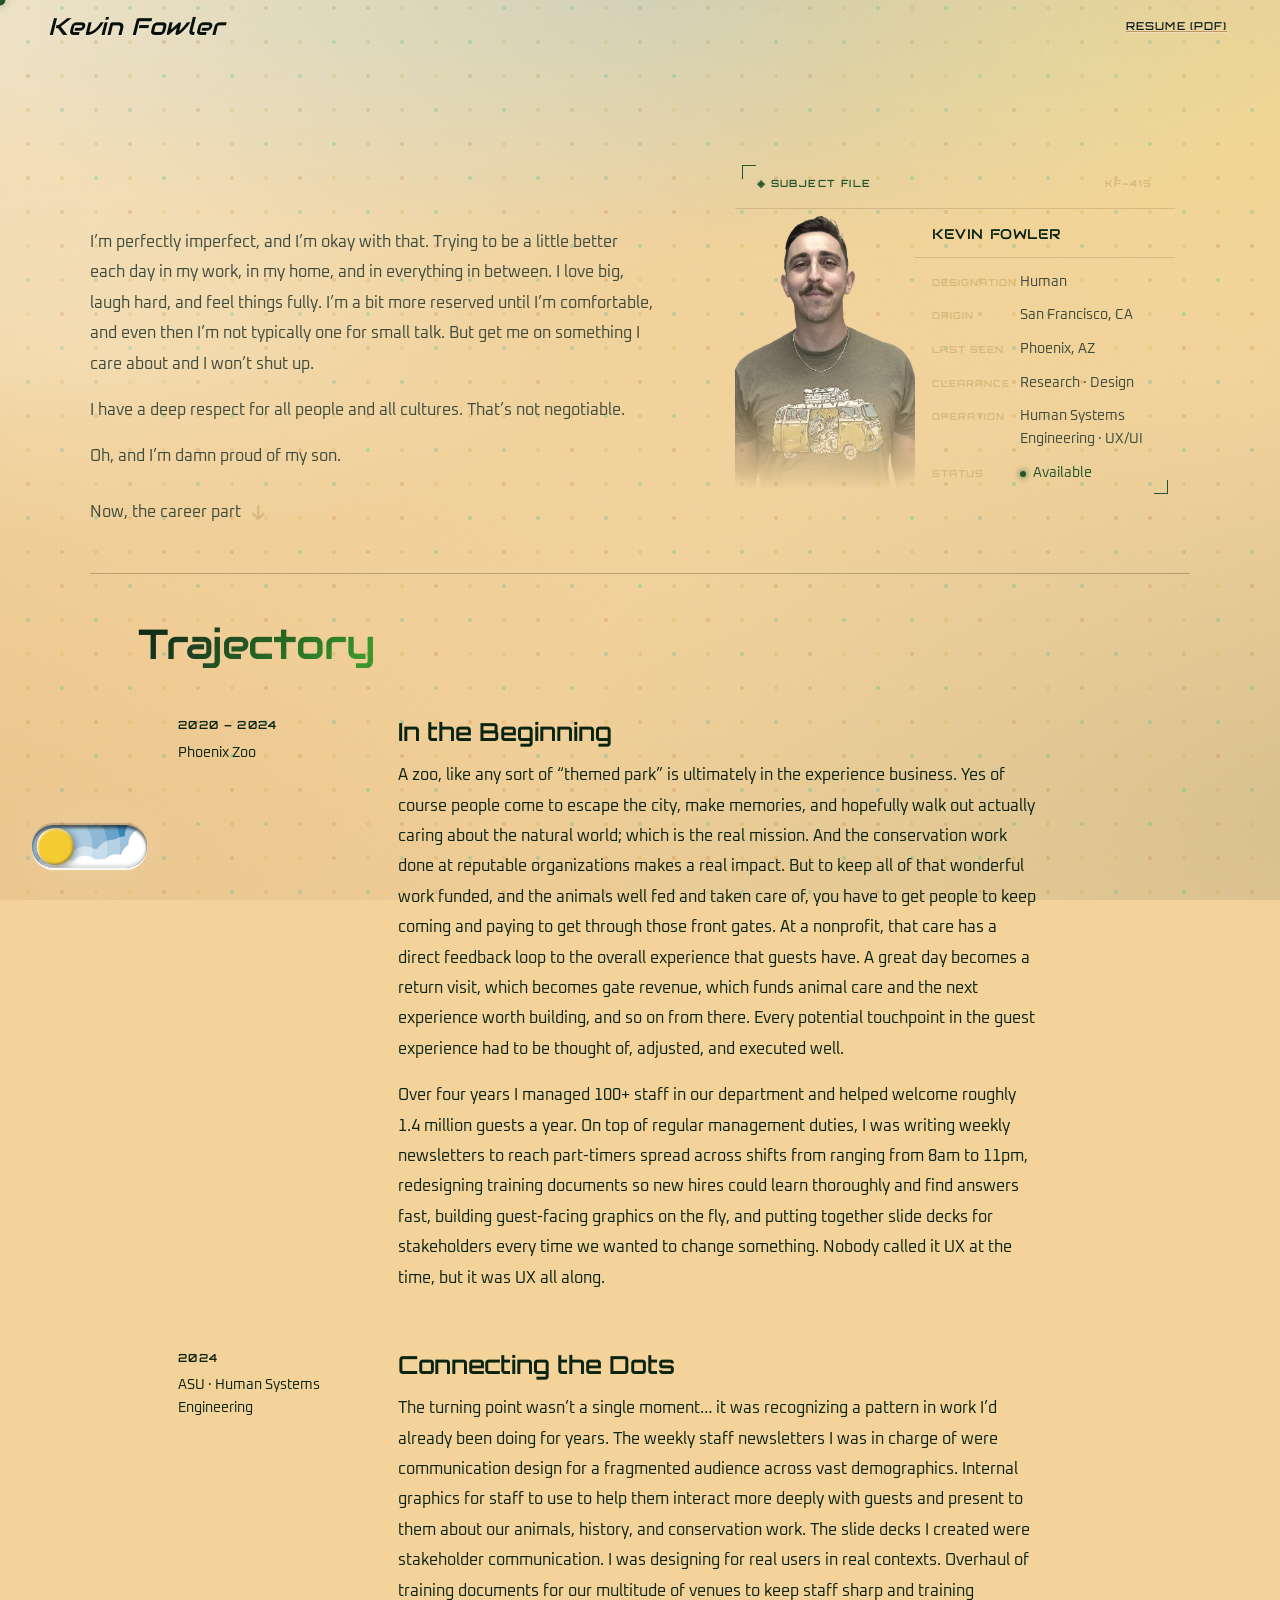
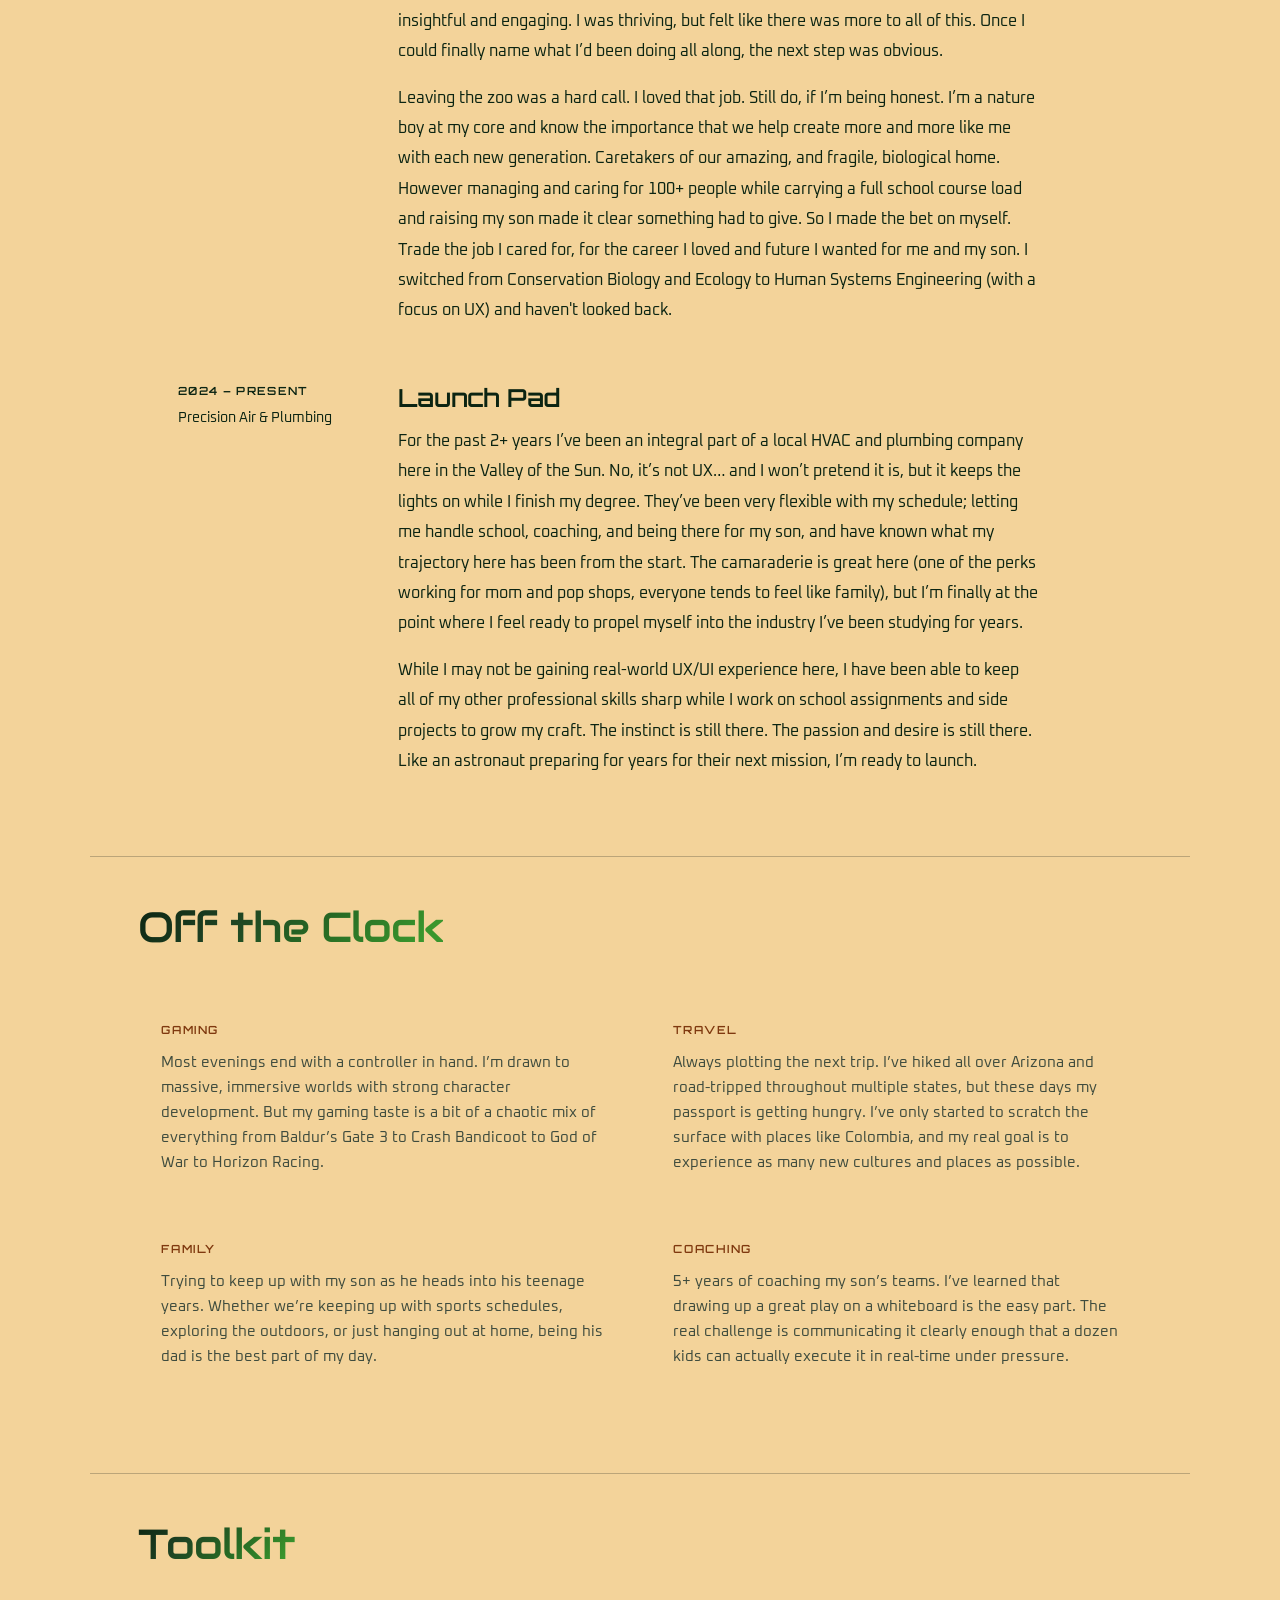
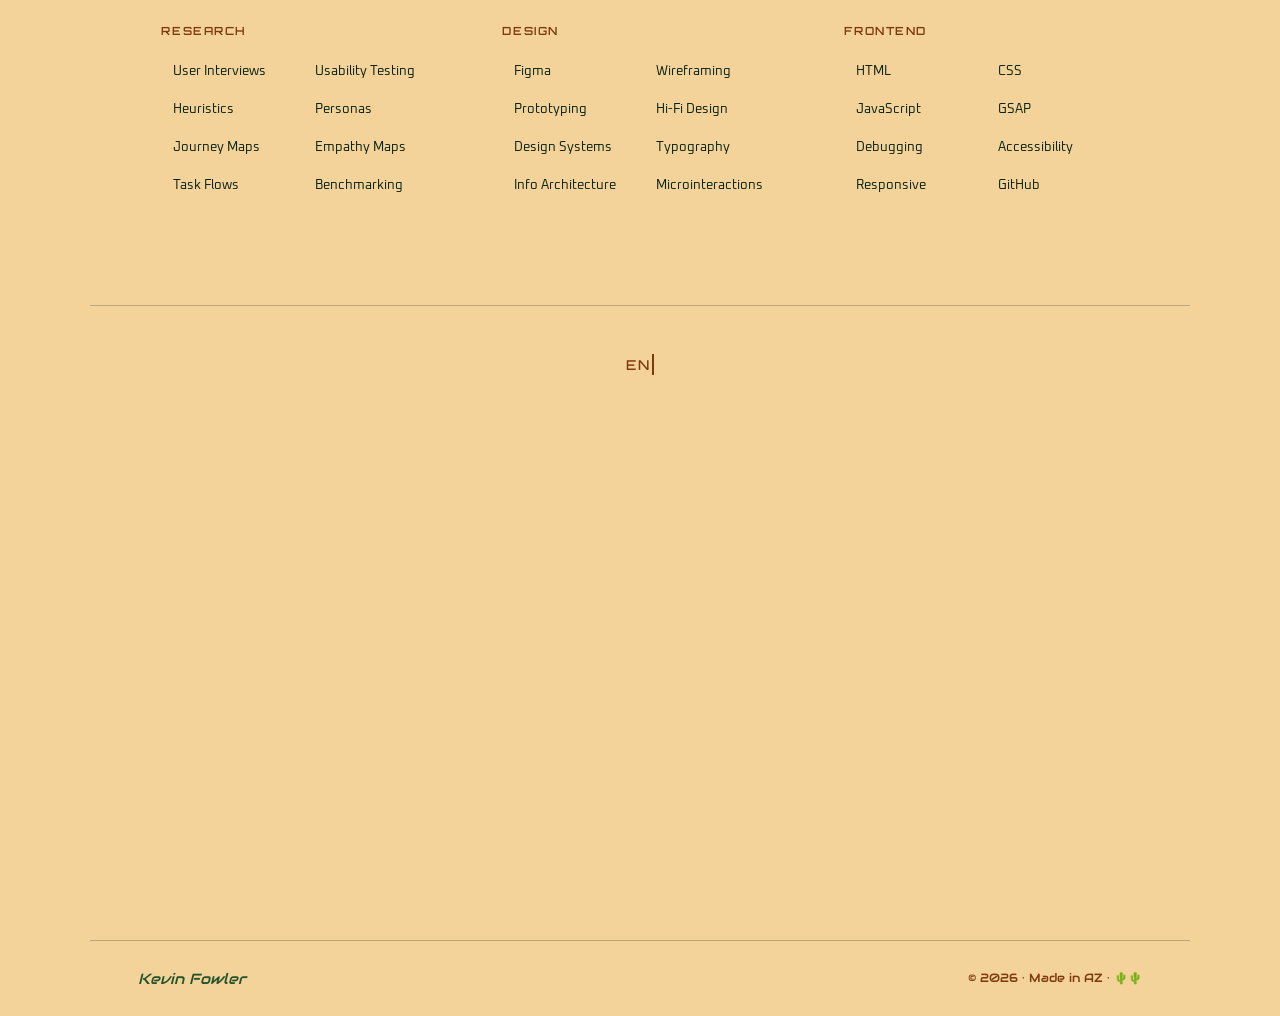
==== commit 779661dd: "Implement theme swap and light theme detection Add theme swap functionality with light theme detecti" ====
--- a/about.html
+++ b/about.html
@@ -424,6 +424,20 @@
 
     const SCAN_MS = 2000;
 
+    // Theme Swap
+
+    const root = document.documentElement;
+
+    function isLightTheme() {
+      return root.getAttribute('data-theme') === 'light';
+    }
+    
+    function cssVar(name) {
+      return getComputedStyle(root)
+        .getPropertyValue(name)
+        .trim();
+    }
+
     // u_t: the single animation value VFX reads every frame
     let u_t = 0;
 
--- a/css/about-light.css
+++ b/css/about-light.css
@@ -221,6 +221,86 @@
   --aurora-inset: rgba(35, 84, 43, 0.07);
 }
 
+
+/* =====================================================================
+ * LIGHT BODY / PAGE ATMOSPHERE
+ *
+ * Matches Home's Sonoran daylight foundation.
+ * The interactive particle field is rendered separately by about.js.
+ * ===================================================================== */
+
+:root[data-theme="light"] body {
+  background:
+    /* Fine mineral atmosphere */
+    url("data:image/svg+xml,%3Csvg xmlns='http://www.w3.org/2000/svg' width='240' height='240'%3E%3Cfilter id='grain'%3E%3CfeTurbulence type='fractalNoise' baseFrequency='0.72' numOctaves='3' stitchTiles='stitch'/%3E%3CfeColorMatrix type='saturate' values='0'/%3E%3C/filter%3E%3Crect width='240' height='240' filter='url(%23grain)' opacity='0.09'/%3E%3C/svg%3E"),
+
+    /* Large cloud-light field */
+    radial-gradient(
+      ellipse 115% 72% at -8% 0%,
+      rgba(255, 253, 247, 0.54) 0%,
+      transparent 66%
+    ),
+
+    /* Solar atmosphere */
+    radial-gradient(
+      ellipse 82% 56% at 105% 14%,
+      rgba(255, 240, 120, 0.16) 0%,
+      transparent 68%
+    ),
+
+    /* Mesa warmth */
+    radial-gradient(
+      ellipse 105% 72% at -6% 92%,
+      rgba(233, 132, 53, 0.12) 0%,
+      transparent 72%
+    ),
+
+    /* Cactus-field depth */
+    radial-gradient(
+      ellipse 86% 66% at 104% 90%,
+      rgba(30, 66, 35, 0.10) 0%,
+      transparent 74%
+    ),
+
+    /* Subtle environmental falloff */
+    radial-gradient(
+      ellipse 110% 90% at 50% 42%,
+      transparent 42%,
+      rgba(78, 64, 48, 0.055) 100%
+    ),
+
+    /* Desert-sand foundation */
+    var(--bg);
+
+  background-attachment:
+    fixed,
+    fixed,
+    fixed,
+    fixed,
+    fixed,
+    fixed,
+    fixed;
+
+  background-size:
+    240px 240px,
+    cover,
+    cover,
+    cover,
+    cover,
+    cover,
+    cover;
+
+  background-repeat:
+    repeat,
+    no-repeat,
+    no-repeat,
+    no-repeat,
+    no-repeat,
+    no-repeat,
+    no-repeat;
+
+  color: var(--text);
+}
 
 /* =====================================================================
  * § 2  LIGHT NAVIGATION
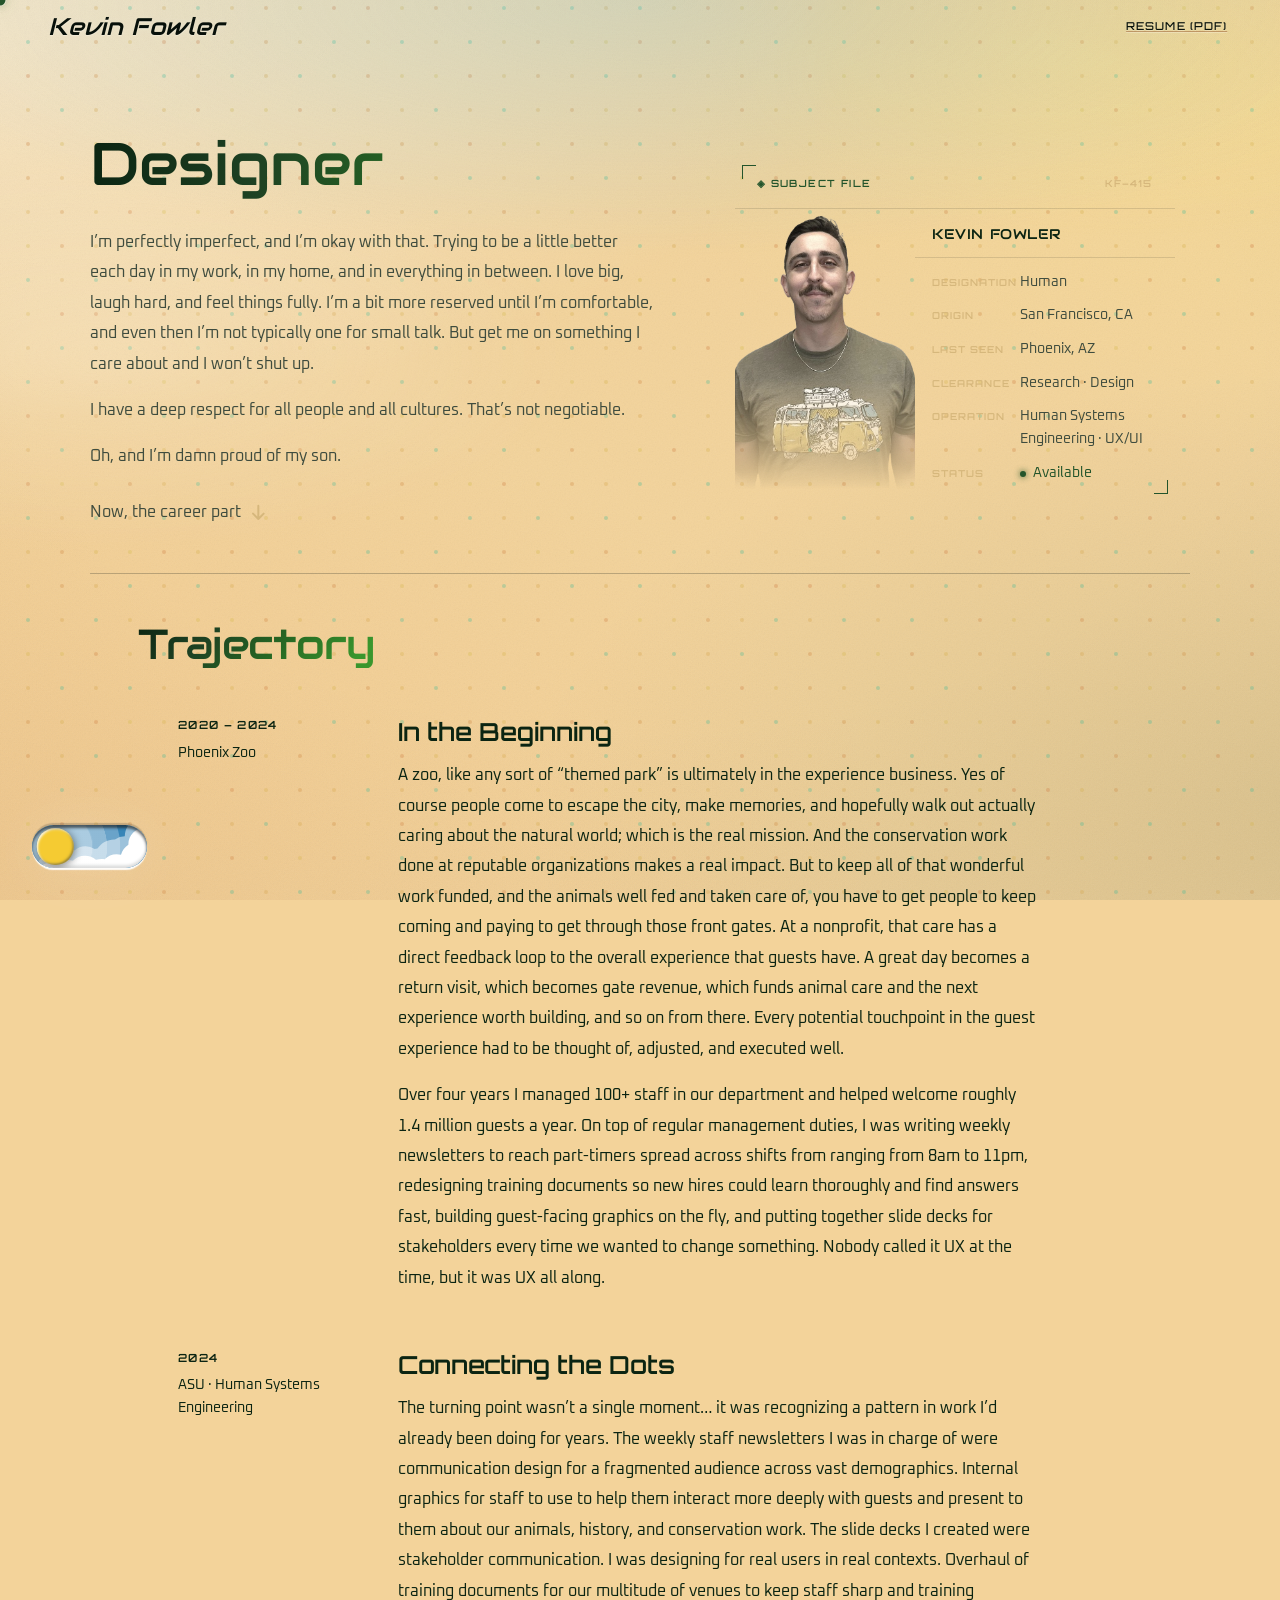
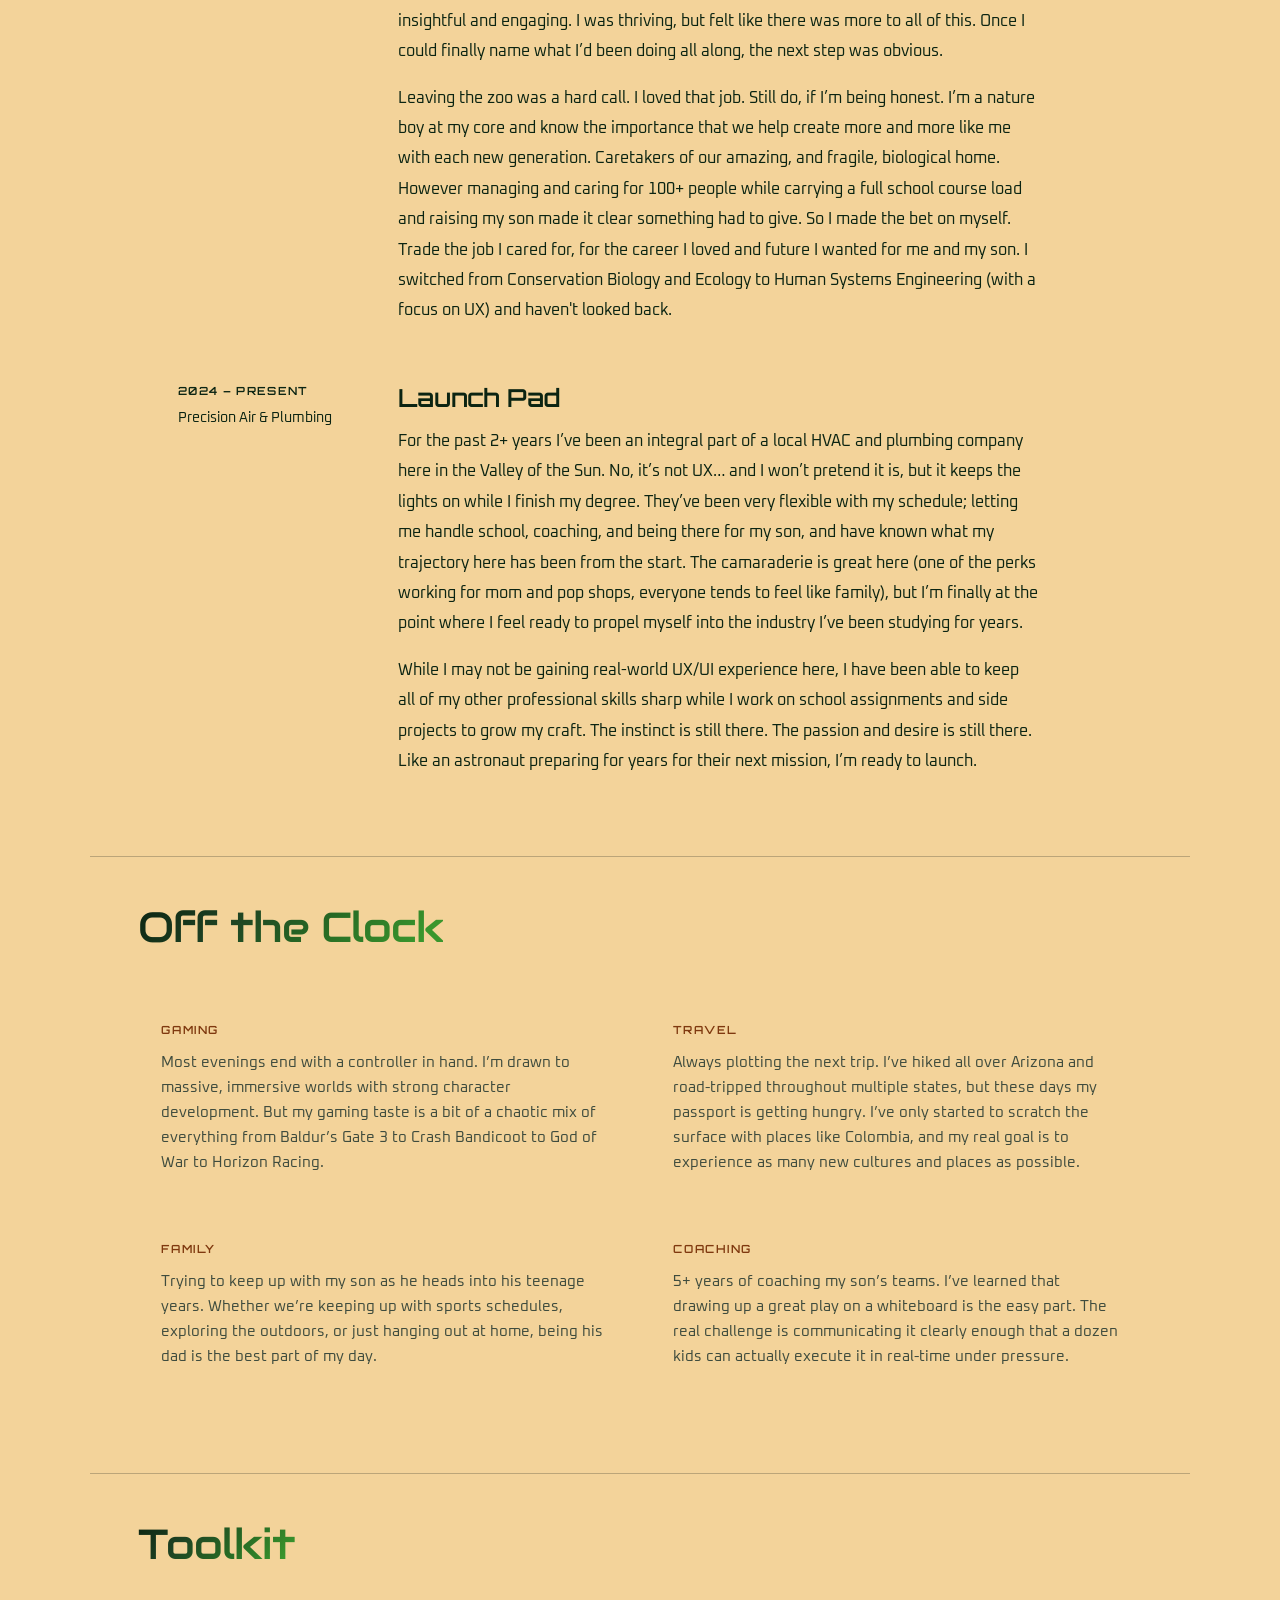
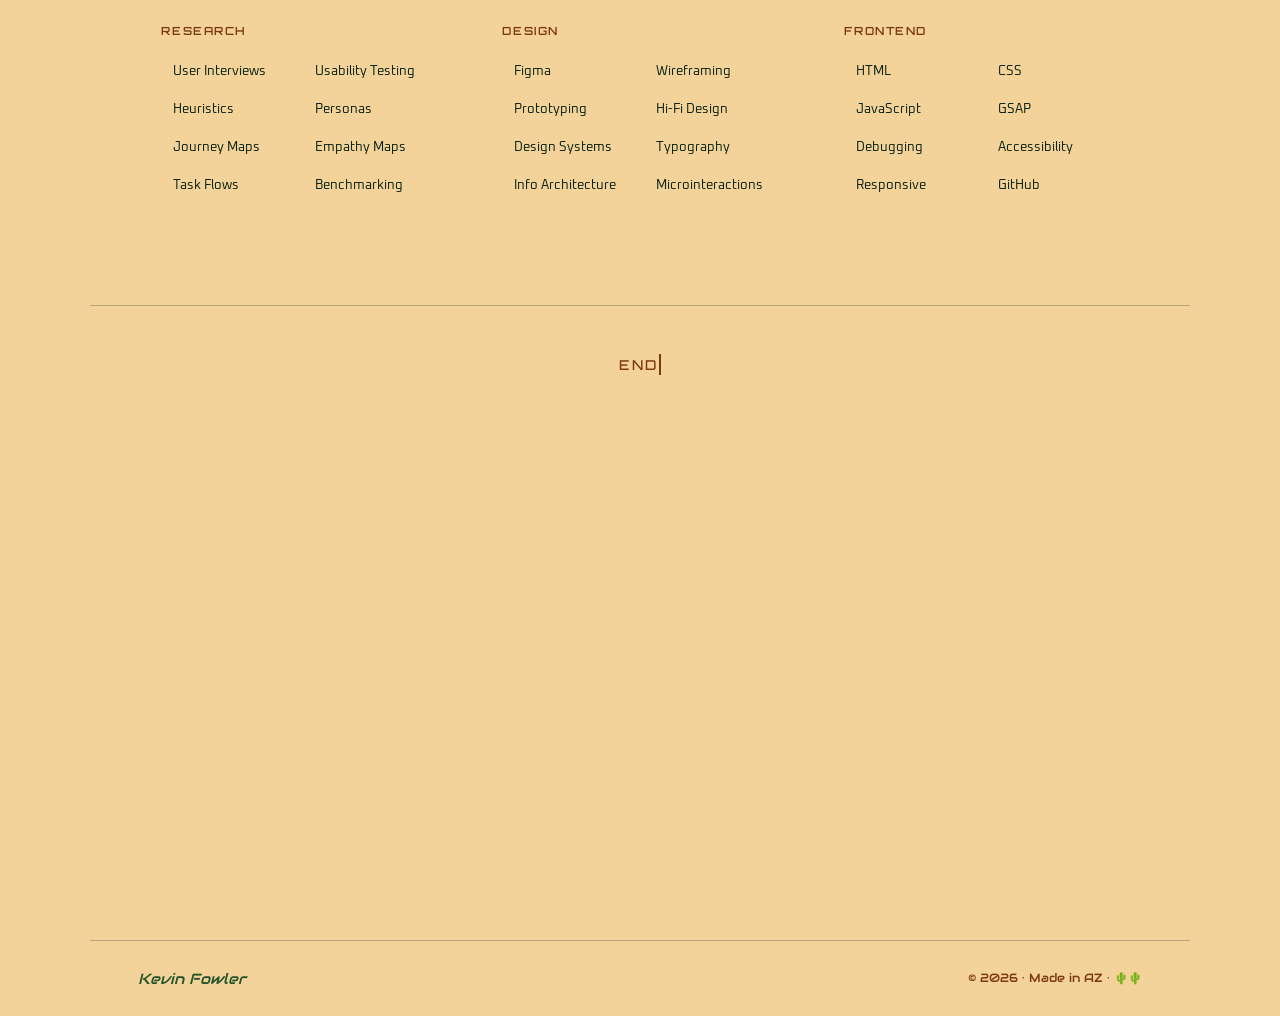
==== commit d2d82c6c: "Add u_theme uniform and update color palettes" ====
--- a/about.html
+++ b/about.html
@@ -449,6 +449,7 @@
     uniform float enterTime;
     uniform float leaveTime;
     uniform float u_t;
+    uniform float u_theme;
     uniform int   mode;
     uniform float width;
     #define W width
@@ -471,10 +472,46 @@
       if(uvc.x<0.||uvc.x>1.||uvc.y<0.||uvc.y>1.)return vec4(0);
       float alpha=smoothstep(.0,.1,texture2D(src,uvc,3.).a);
       float sel=fract(hash(pi+vec2(47.3,23.7)));
-      vec3 pal;
-      if(sel<.50)pal=vec3(.039,.765,.604);
-      else if(sel<.85)pal=vec3(.373,.145,.624);
-      else pal=vec3(.784,.094,.345);
+      
+      /*
+       * Cosmos scan palette
+       * Aurora teal → Cosmos purple → Pulsar crimson
+       */
+      vec3 darkPal;
+      
+      if(sel<.50)
+        darkPal=vec3(.039,.765,.604);
+      else if(sel<.85)
+        darkPal=vec3(.373,.145,.624);
+      else
+        darkPal=vec3(.784,.094,.345);
+      
+      
+      /*
+       * Daylight scan palette
+       * Cactus green → Mesa orange → Solar gold
+       *
+       * --cosmos-400  #3A962D
+       * --pulsar-400  #E98435
+       * --plasma-400  #FFD23C
+       */
+      vec3 lightPal;
+      
+      if(sel<.50)
+        lightPal=vec3(.227,.588,.176);
+      else if(sel<.85)
+        lightPal=vec3(.914,.518,.208);
+      else
+        lightPal=vec3(1.000,.824,.235);
+      
+      
+      /*
+       * u_theme:
+       * 0 = Cosmos
+       * 1 = Light
+       */
+      vec3 pal=mix(darkPal,lightPal,u_theme);
+      
       vec4 color=vec4(pal,1.);
       float x=toRangeT(pi,scale);float n=hash(pi);
       float anim=smoothstep(W*2.,.0,abs(x+n*W-t));
@@ -544,10 +581,28 @@
       ctx.font         = '400 ' + getComputedStyle(h1).fontSize + ' Audiowide';
       ctx.textBaseline = 'middle';
       const g = ctx.createLinearGradient(0, 0, W, H);
-      g.addColorStop(0,    '#F4F2FF');
-      g.addColorStop(0.35, '#ADFAEC');
-      g.addColorStop(0.55, '#7FF6E4');
-      g.addColorStop(0.9,  '#0AC39A');
+      
+      if (isLightTheme()) {
+        /*
+         * Daylight title
+         * Matches the green family used by Home's light section titles.
+         */
+        g.addColorStop(0,    cssVar('--text'));
+        g.addColorStop(0.30, cssVar('--cosmos-900'));
+        g.addColorStop(0.60, cssVar('--cosmos-600'));
+        g.addColorStop(0.90, cssVar('--cosmos-400'));
+      
+      } else {
+        /*
+         * Existing About Cosmos title.
+         * Same colors and stops as before — now read from theme CSS.
+         */
+        g.addColorStop(0,    cssVar('--text'));
+        g.addColorStop(0.35, cssVar('--aurora-100'));
+        g.addColorStop(0.55, cssVar('--aurora-200'));
+        g.addColorStop(0.90, cssVar('--aurora-400'));
+      }
+      
       ctx.fillStyle = g;
       ctx.fillText(word, 0, H / 2);
       document.body.appendChild(cv);
@@ -566,8 +621,14 @@
           overflow: 40,
           intersection: { threshold: 0.1 },
           uniforms: {
-            u_t:   () => u_t,  // function uniform — called every frame
-            mode:  0,
+            u_t: () => u_t,
+          
+            u_theme: () =>
+              isLightTheme()
+                ? 1
+                : 0,
+          
+            mode: 0,
             width: 0.22,
           },
         });
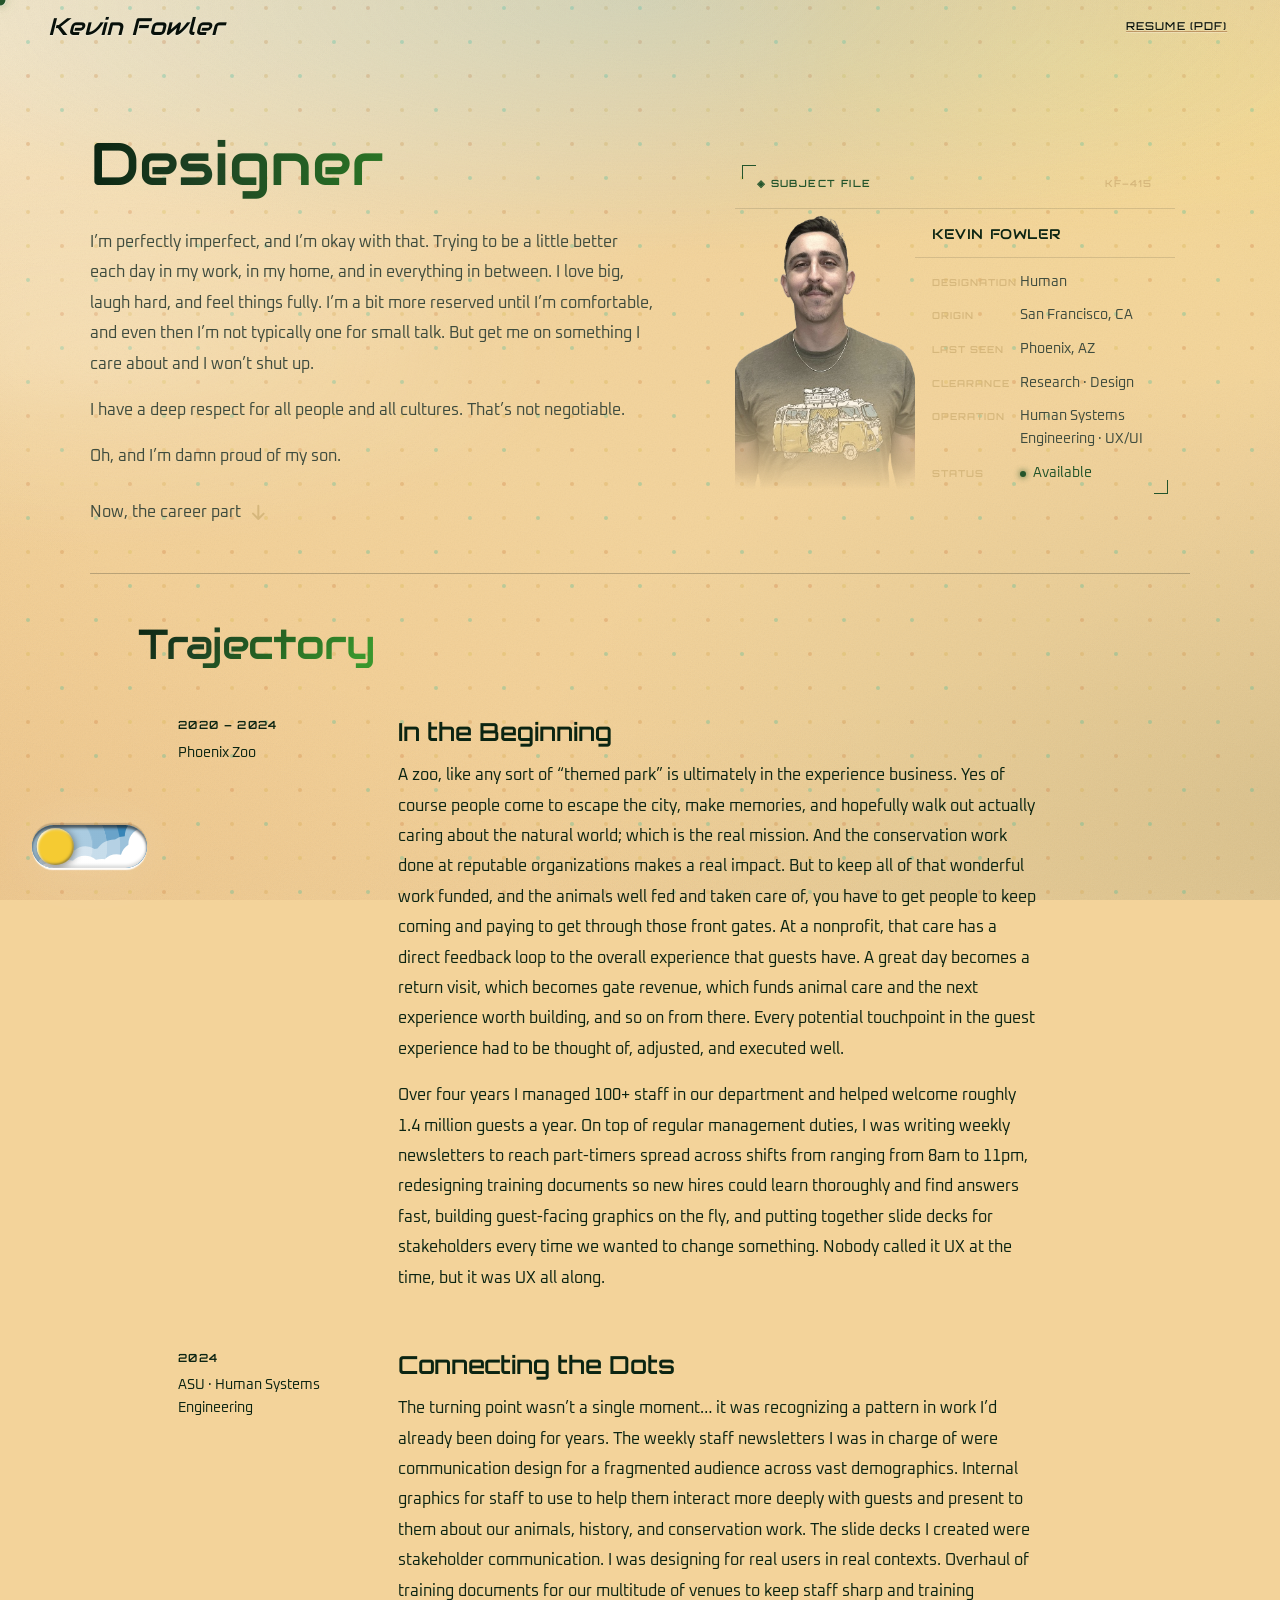
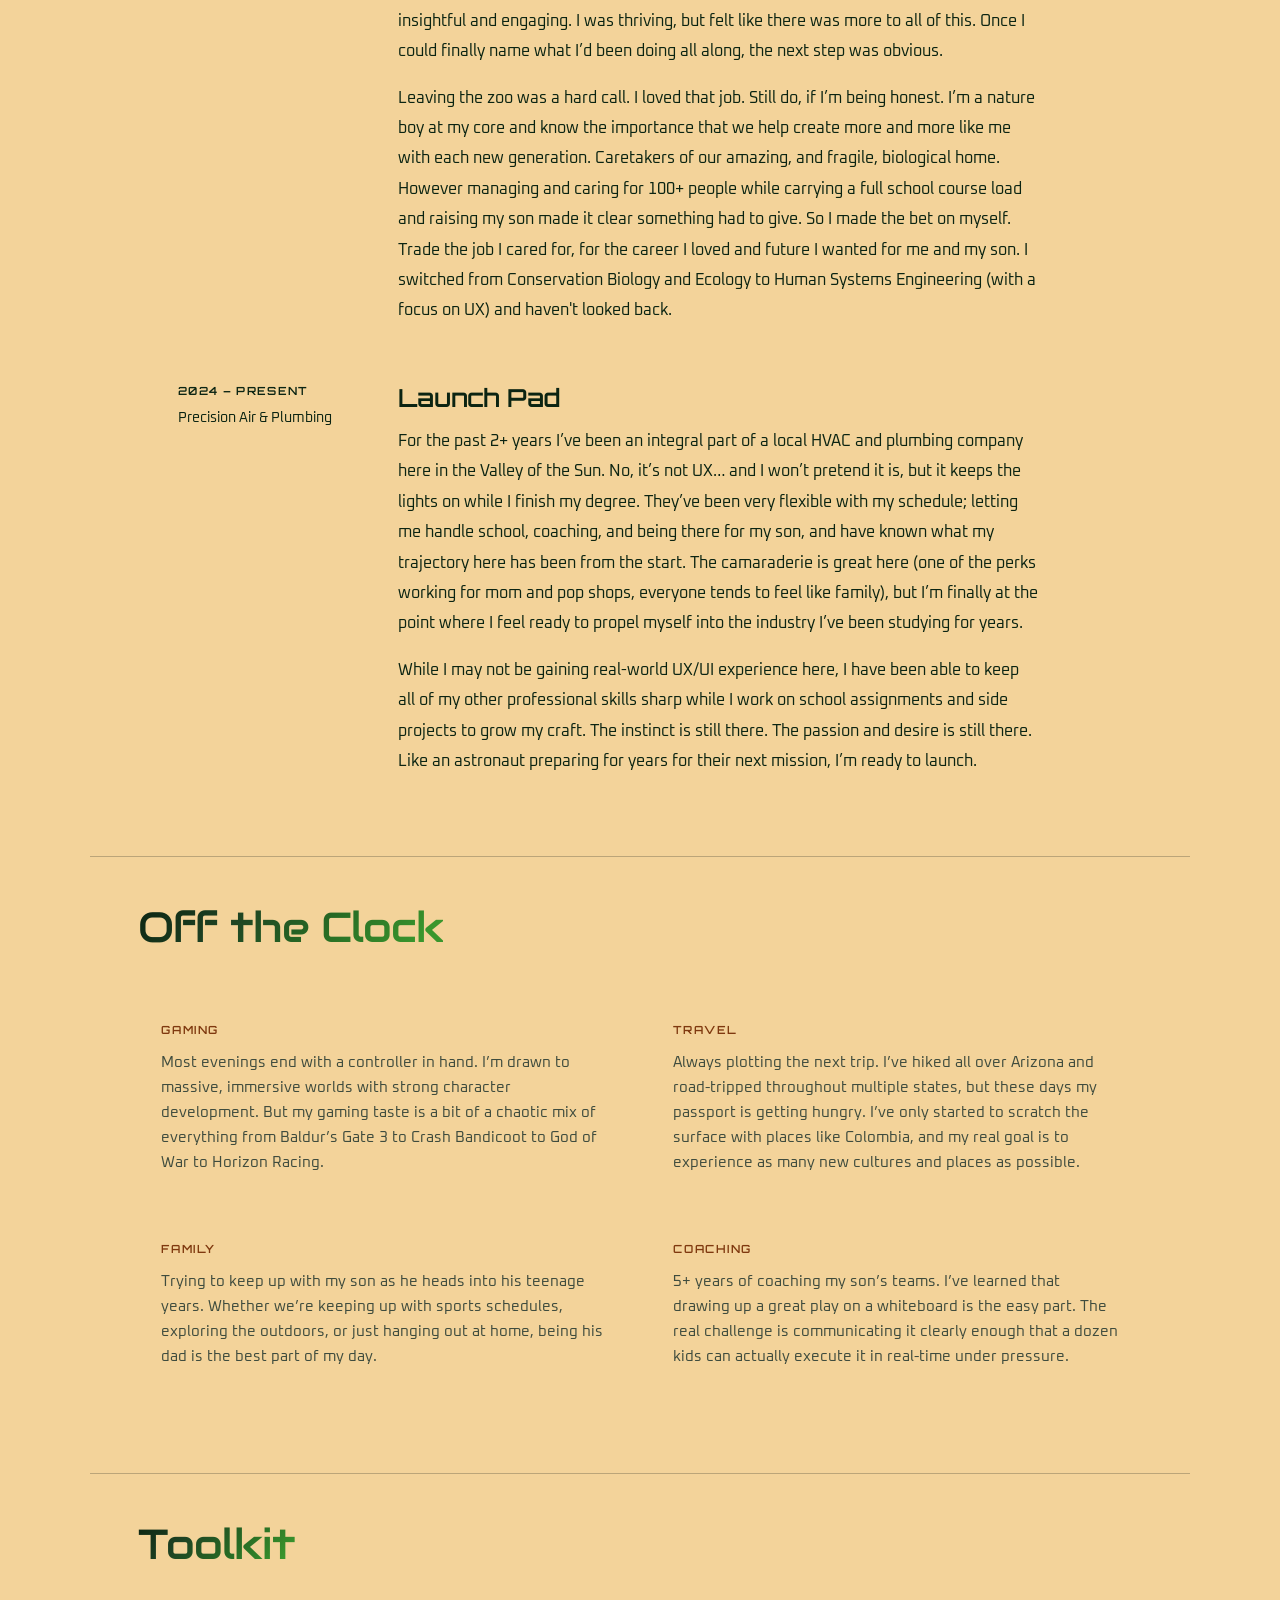
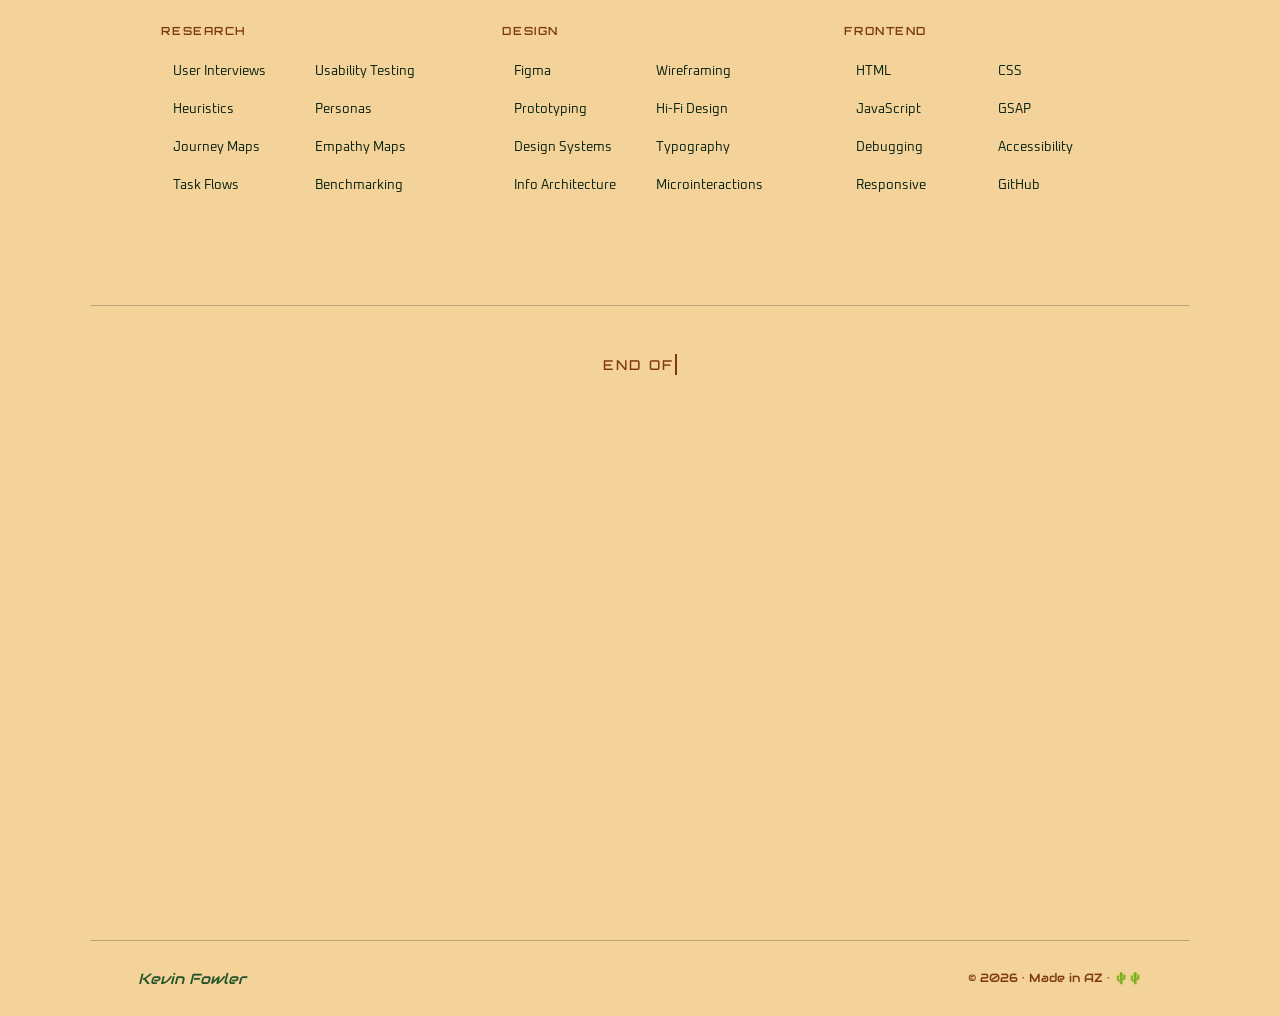
==== commit 4d2d6cbc: "Adjust color stop values in about.html" ====
--- a/about.html
+++ b/about.html
@@ -588,9 +588,9 @@
          * Matches the green family used by Home's light section titles.
          */
         g.addColorStop(0,    cssVar('--text'));
-        g.addColorStop(0.30, cssVar('--cosmos-900'));
-        g.addColorStop(0.60, cssVar('--cosmos-600'));
-        g.addColorStop(0.90, cssVar('--cosmos-400'));
+        g.addColorStop(0.20, cssVar('--cosmos-900'));
+        g.addColorStop(0.45, cssVar('--cosmos-600'));
+        g.addColorStop(0.75, cssVar('--cosmos-400'));
       
       } else {
         /*
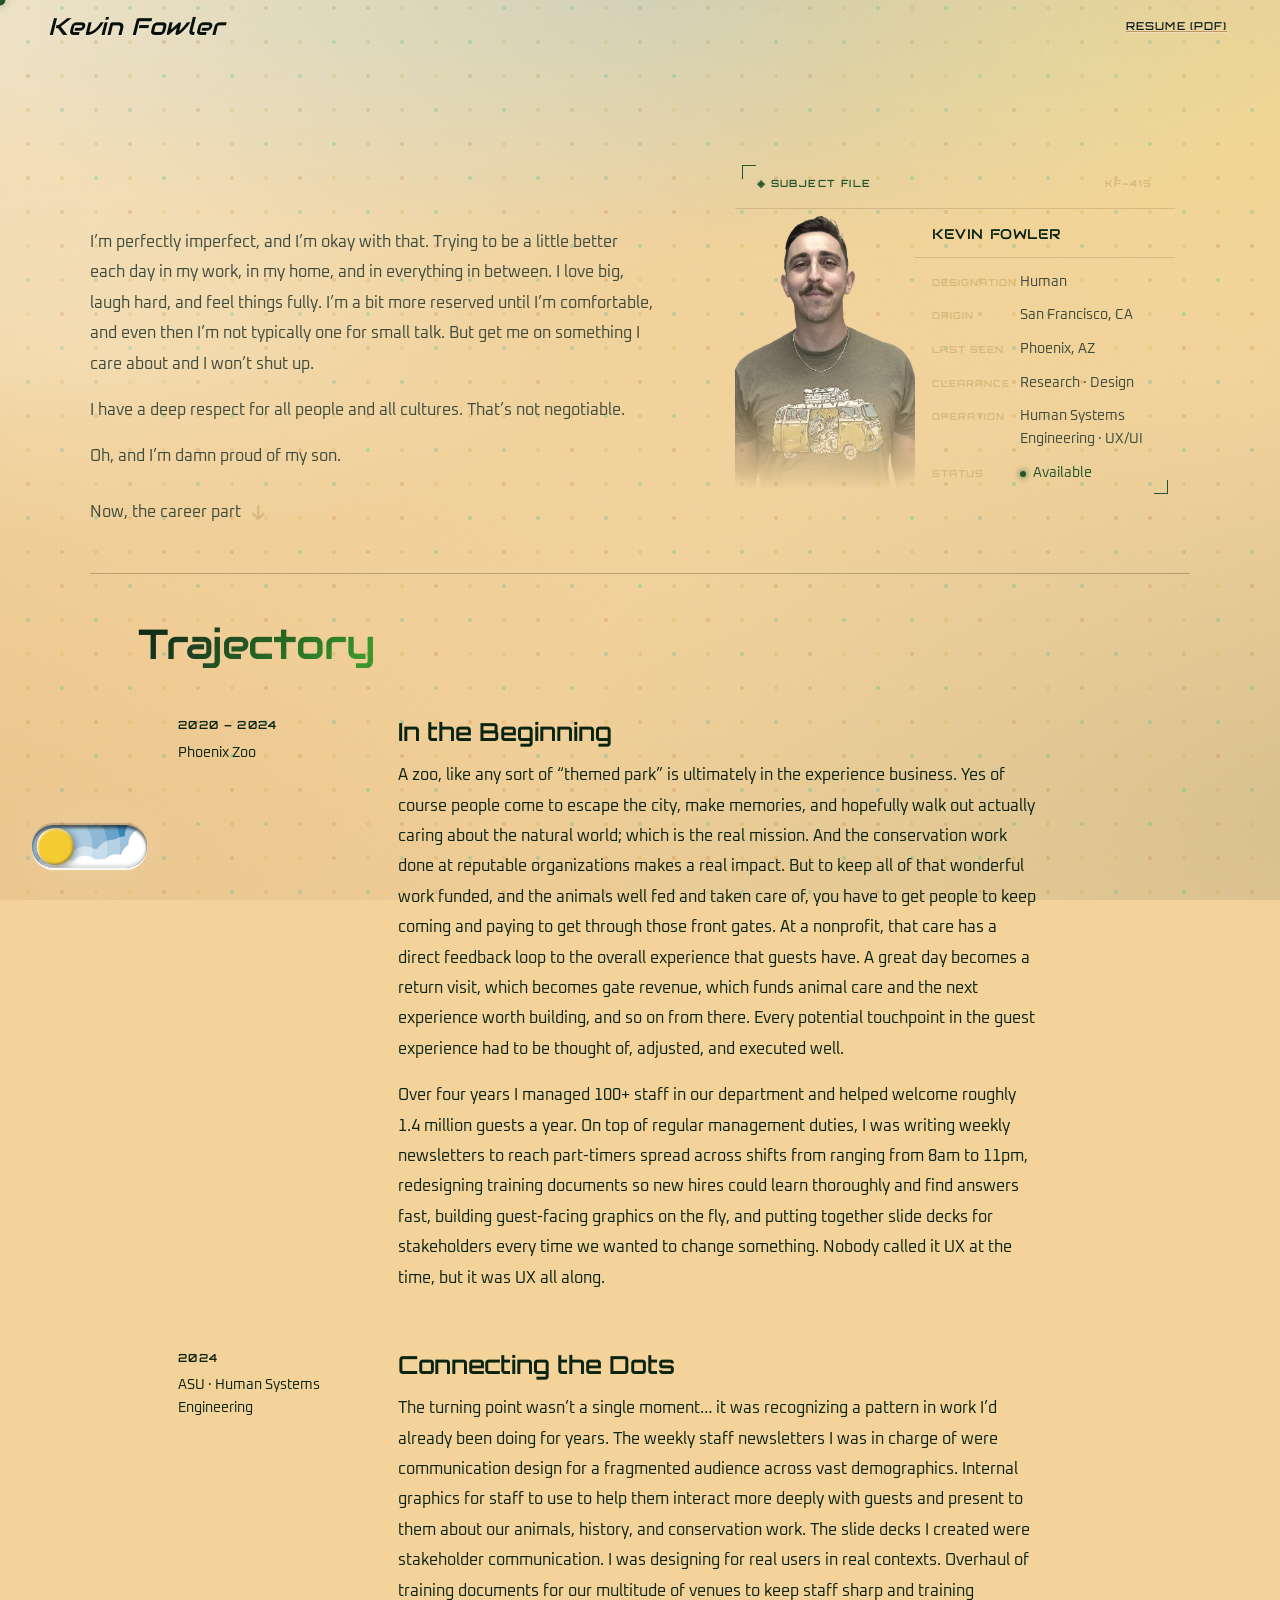
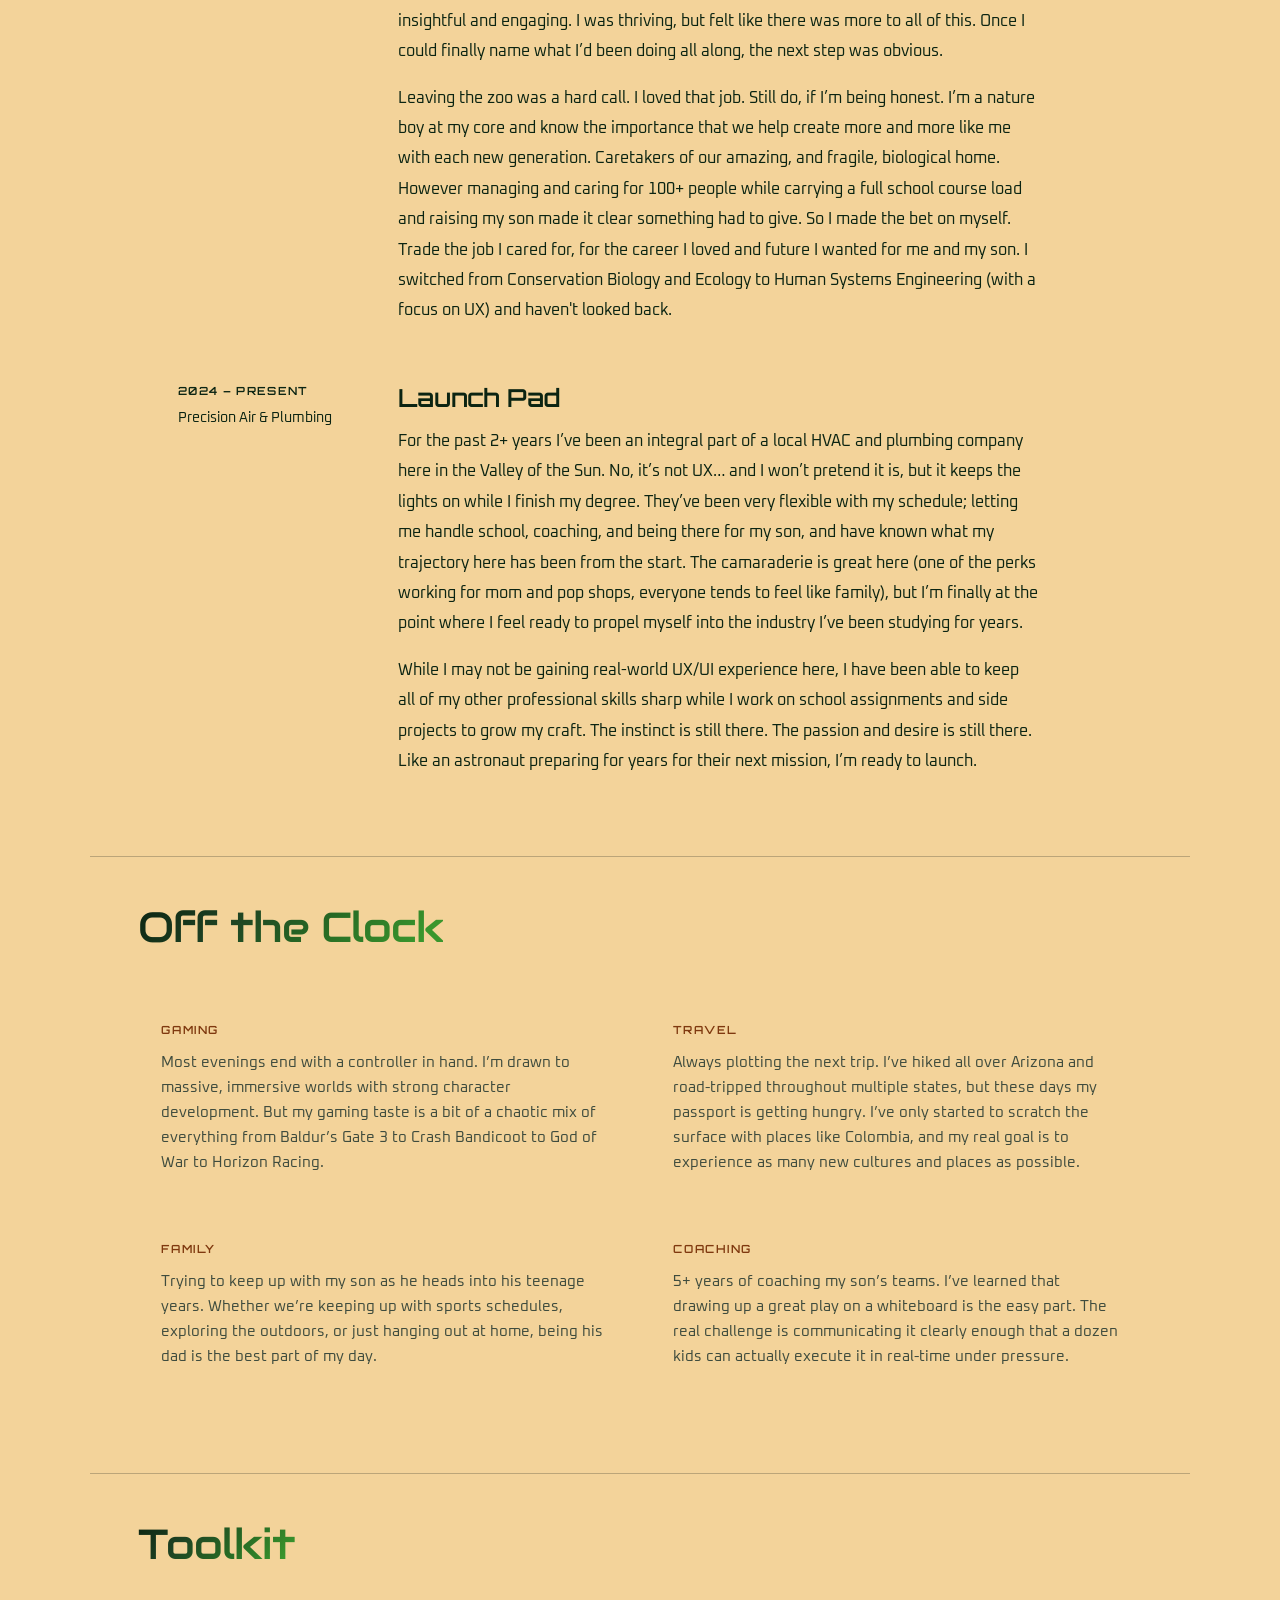
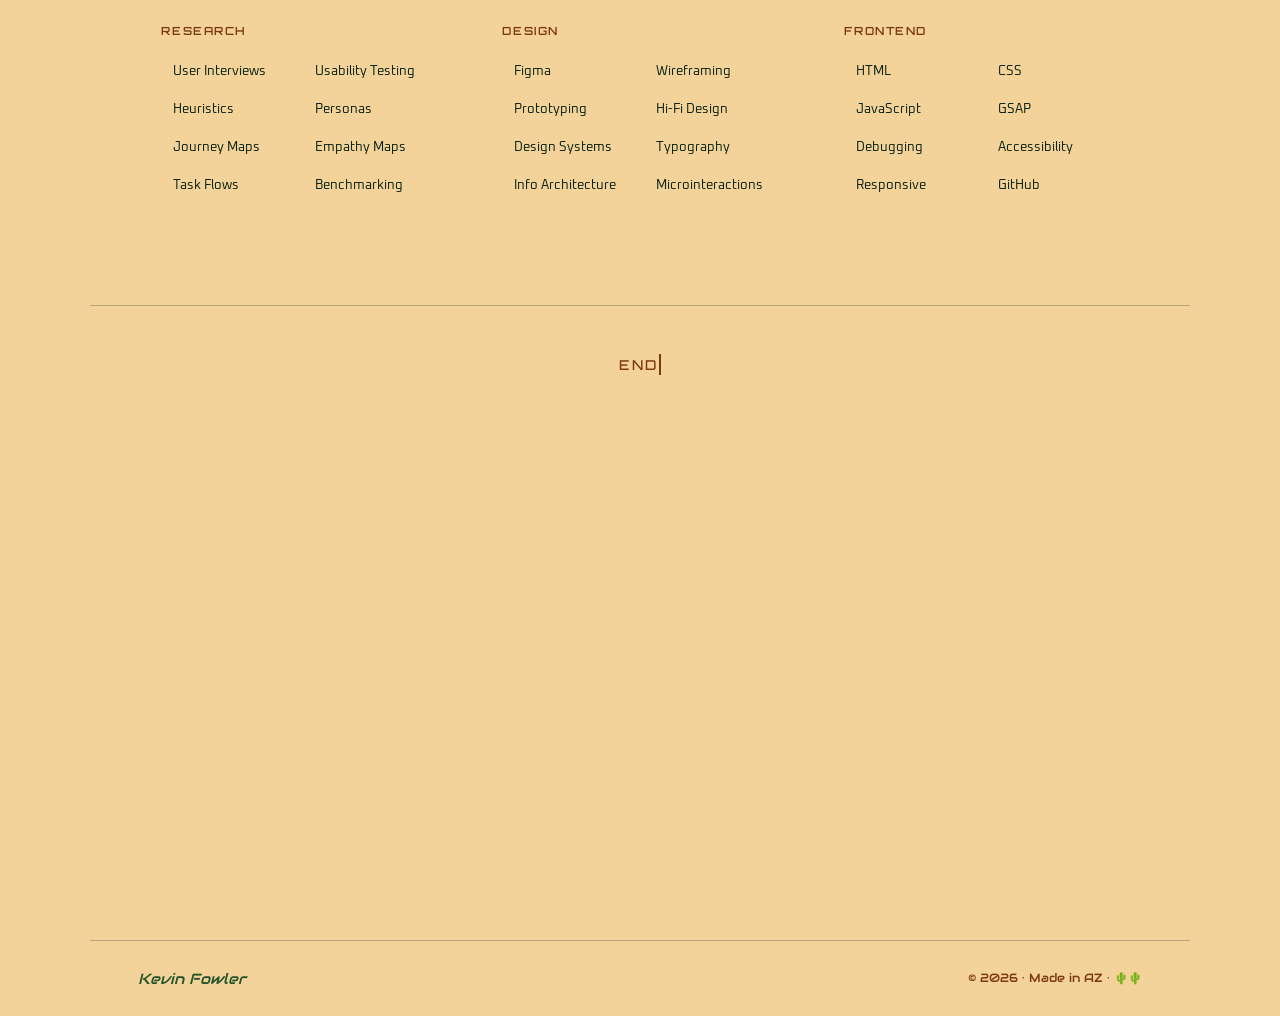
==== commit 3b5a0bfd: "Update navigation links in about.html" ====
--- a/about.html
+++ b/about.html
@@ -33,8 +33,8 @@
 <!-- ── Nav ─────────────────────────────────────────────────────── -->
 
 <nav aria-label="Main navigation">
-  <a href="https://portfolio-kevin-fowler.vercel.app/index.html" class="nav-logo">Kevin Fowler</a>
-  <a href="resume.pdf" class="nav-resume" target="_blank" aria-label="Open resume PDF">
+  <a href="index.html" class="nav-logo">Kevin Fowler</a>
+  <a href="Kevin-Fowler-Resume.pdf" class="nav-resume" target="_blank" aria-label="Open resume PDF">
     <span>Resume (PDF)</span>
   </a>
 </nav>
